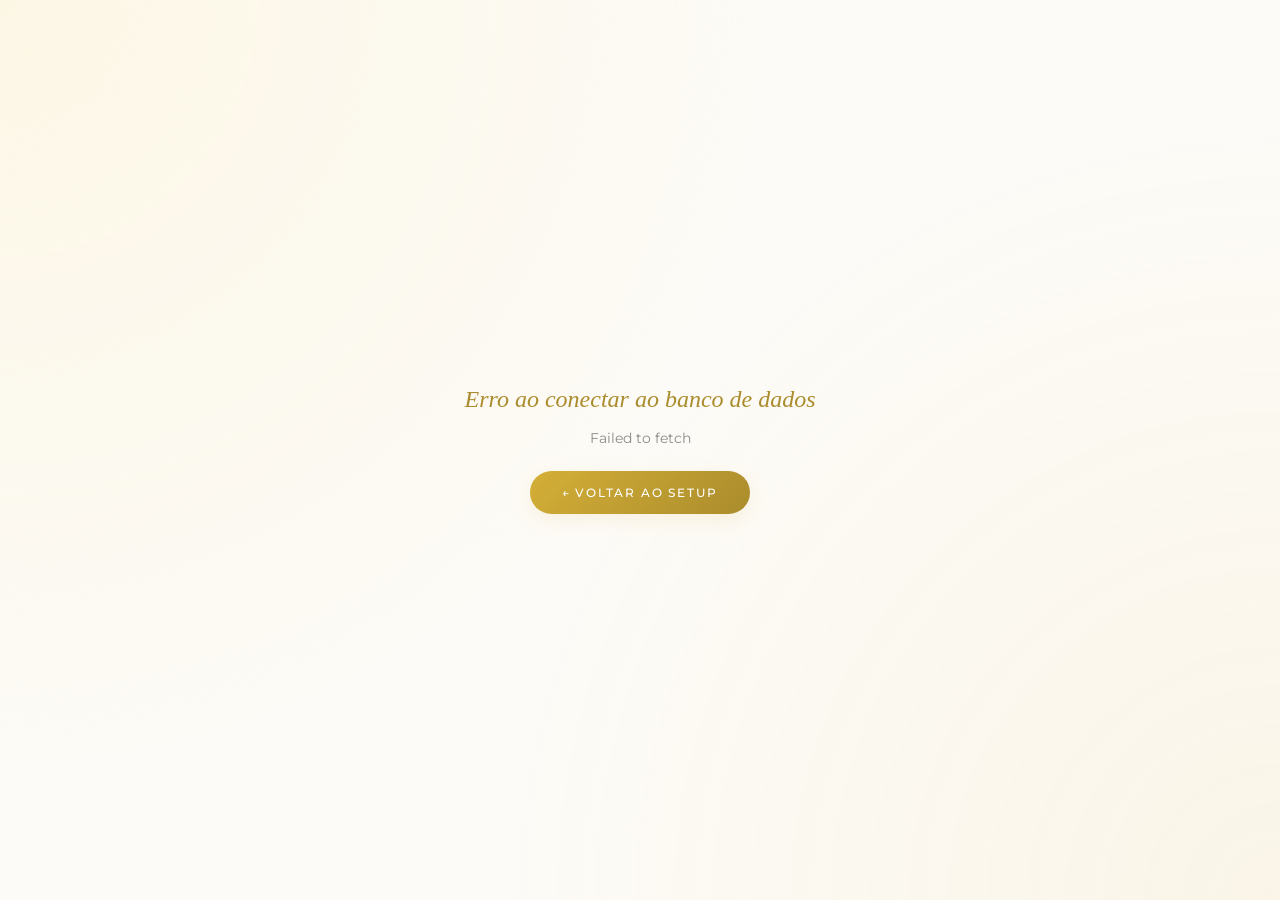
==== index.html @ 91ba7efa "✨ Atualização completa: novo design elegante, biografia, lightbox e música ambiente - 🎨 Redesign mod" ====
<!DOCTYPE html>
<html lang="pt-BR">
<head>
<meta charset="UTF-8">
<meta name="viewport" content="width=device-width, initial-scale=1.0">
<title>Memorial</title>
<link rel="stylesheet" href="style.css">
</head>
<body>

<!-- ══════════════════════════════════════════════
     SETUP SCREEN — aparece apenas na 1ª vez
════════════════════════════════════════════════ -->
<div id="setupScreen">
  <div class="setup-box">
    <div class="setup-logo">✦ Memorial Web ✦</div>
    <h1 class="setup-title">Configure seu <em>Memorial</em></h1>
    <p class="setup-sub">Siga os passos abaixo para conectar o banco de dados gratuito.<br>Feito uma vez só — depois é só usar!</p>

    <div class="setup-step">
      <div class="setup-step-num">1</div>
      <div class="setup-step-content">
        <h4>Crie uma conta gratuita no Supabase</h4>
        <p>Acesse <a href="https://supabase.com" target="_blank">supabase.com</a> → clique em <strong>Start for free</strong> → crie sua conta com Google ou e-mail.</p>
      </div>
    </div>

    <div class="setup-step">
      <div class="setup-step-num">2</div>
      <div class="setup-step-content">
        <h4>Crie um novo projeto</h4>
        <p>Clique em <strong>New Project</strong> → escolha um nome (ex: <code>memorial</code>) → defina uma senha forte → selecione a região <strong>South America (São Paulo)</strong> → clique em <strong>Create new project</strong>.</p>
      </div>
    </div>

    <div class="setup-step">
      <div class="setup-step-num">3</div>
      <div class="setup-step-content">
        <h4>Crie o banco de dados com um clique</h4>
        <p>No menu lateral, acesse <strong>SQL Editor</strong> → clique em <strong>New query</strong> → cole e execute este código:</p>
        <div style="margin-top:12px; display:flex; gap:12px; align-items:center;">
          <button onclick="copySQL()" class="btn-save" style="padding:10px 20px; margin:0;">📋 Copiar SQL</button>
          <button onclick="openSQLModal()" class="btn-cancel" style="padding:10px 20px; margin:0;">👁 Ver SQL</button>
          <span id="sqlCopied" style="font-size:12px;color:var(--sage);display:none;font-weight:500;">✓ Copiado!</span>
        </div>
      </div>
    </div>

    <div class="setup-step">
      <div class="setup-step-num">4</div>
      <div class="setup-step-content">
        <h4>Ative o Storage (para fotos e vídeos)</h4>
        <p>No menu lateral, vá em <strong>Storage</strong> → clique em <strong>New bucket</strong> → nome: <code>memorial-media</code> → marque <strong>Public bucket</strong> → <strong>Save</strong>.</p>
      </div>
    </div>

    <div class="setup-step">
      <div class="setup-step-num">5</div>
      <div class="setup-step-content">
        <h4>Copie suas credenciais</h4>
        <p>Vá em <strong>Project Settings → API</strong> → copie a <strong>Project URL</strong> e a chave <strong>anon public</strong> e cole abaixo.</p>
      </div>
    </div>

    <div class="setup-divider">Suas credenciais</div>

    <div class="form-group">
      <label class="form-label">Project URL</label>
      <input type="text" class="form-input" id="sbUrl" placeholder="https://xxxxxxxxxxx.supabase.co">
    </div>
    <div class="form-group">
      <label class="form-label">Anon Public Key</label>
      <input type="text" class="form-input" id="sbKey" placeholder="eyJhbGciOiJIUzI1NiIsInR5cCI6IkpXVCJ9...">
    </div>

    <div class="setup-divider">Dados do memorial</div>

    <div class="form-group">
      <label class="form-label">Nome da pessoa amada</label>
      <input type="text" class="form-input" id="setupName" placeholder="Nome completo">
    </div>
    <div class="form-group">
      <label class="form-label">Datas (nascimento — falecimento)</label>
      <input type="text" class="form-input" id="setupDates" placeholder="01/01/1950 – 25/12/2024">
    </div>
    <div class="form-group">
      <label class="form-label">Frase especial</label>
      <textarea class="form-textarea" id="setupQuote" placeholder="Uma frase, verso ou pensamento..."></textarea>
    </div>
    <div class="form-group">
      <label class="form-label">Senha de administrador</label>
      <input type="password" class="form-input" id="setupPass" placeholder="Para proteger as edições">
    </div>

    <button class="btn-full" id="setupBtn" onclick="setupMemorial()">✦ Criar Memorial</button>
    <p style="text-align:center;font-size:13px;color:var(--text-soft);margin-top:24px;line-height:1.6">
      Já configurou antes? <a href="#" onclick="skipSetup()" style="color:var(--gold);font-weight:500;">Entrar diretamente →</a>
    </p>
  </div>
</div>

<!-- ══════════════════════════════════════════════
     LOADING
════════════════════════════════════════════════ -->
<div id="loadingScreen" style="display:none">
  <div class="loader-ring"></div>
  <div class="loader-text">Carregando memórias...</div>
</div>

<!-- ══════════════════════════════════════════════
     MEMORIAL (conteúdo principal)
════════════════════════════════════════════════ -->
<div id="memorialApp" style="display:none">

  <!-- Admin Bar -->
  <div id="adminBar">
    <span>✦ Modo Admin</span>
    <div class="admin-actions">
      <button class="btn-save" style="padding:8px 16px; font-size:11px;" onclick="openHeroEdit()">Editar Info</button>
      <button class="btn-cancel" style="padding:8px 16px; font-size:11px;" onclick="logoutAdmin()">Sair</button>
    </div>
  </div>

  <!-- Ambient Music Control -->
  <button class="music-control" id="musicControl" onclick="toggleMusic()" style="display: none;">
    <span id="musicIcon">🎵</span>
  </button>
  <audio id="ambientMusic" loop></audio>

  <!-- HERO -->
  <section class="hero">
    <div class="hero-ornament">✦ In Memoriam ✦</div>
    <div class="hero-photo-wrap">
      <div class="hero-photo-ring">
        <img id="heroImg" class="hero-photo" style="display:none" alt="Foto">
        <div id="heroPlaceholder" class="hero-photo-placeholder" onclick="if(isAdmin)document.getElementById('heroFileInput').click()">
          <svg viewBox="0 0 24 24" fill="none" stroke="currentColor" stroke-width="1.5"><path d="M20 21v-2a4 4 0 0 0-4-4H8a4 4 0 0 0-4 4v2"/><circle cx="12" cy="7" r="4"/></svg>
          <span id="heroPlaceholderText">Foto</span>
        </div>
      </div>
      <input type="file" id="heroFileInput" accept="image/*" style="display:none" onchange="uploadHeroPhoto(this)">
    </div>
    <h1 class="hero-name"><em id="heroName">—</em></h1>
    <div class="hero-dates" id="heroDates">—</div>
    <div class="hero-divider"></div>
    <p class="hero-quote" id="heroQuote">—</p>
    <div class="hero-bio" id="heroBio"></div>
  </section>

  <!-- MEMORIES -->
  <section class="section reveal">
    <div class="section-header">
      <div class="section-label">Galeria</div>
      <h2 class="section-title">Fotos & <em>Vídeos</em></h2>
      <div class="section-line"></div>
    </div>
    <div class="memories-grid" id="memoriesGrid">
      <div class="empty-state" id="memoriesEmpty">
        <svg viewBox="0 0 24 24" fill="none" stroke="currentColor" stroke-width="1.5"><rect x="3" y="3" width="18" height="18" rx="2"/><path d="m21 15-5-5L5 21"/><circle cx="8.5" cy="8.5" r="1.5"/></svg>
        <p>Nenhuma memória ainda.<br>Adicione fotos e vídeos especiais.</p>
      </div>
    </div>
  </section>

  <!-- MESSAGES -->
  <section class="section reveal" style="background:linear-gradient(to bottom,transparent,rgba(252, 244, 217, 0.4),transparent);padding:100px 24px">
    <div class="section-header">
      <div class="section-label">Homenagens</div>
      <h2 class="section-title">Mensagens & <em>Palavras</em></h2>
      <div class="section-line"></div>
    </div>
    <div class="messages-list" id="messagesList">
      <div class="empty-state" id="messagesEmpty">
        <svg viewBox="0 0 24 24" fill="none" stroke="currentColor" stroke-width="1.5"><path d="M21 15a2 2 0 0 1-2 2H7l-4 4V5a2 2 0 0 1 2-2h14a2 2 0 0 1 2 2z"/></svg>
        <p>Nenhuma mensagem ainda.<br>Deixe palavras de amor e saudade.</p>
      </div>
    </div>
  </section>

  <!-- AUDIOS -->
  <section class="section reveal">
    <div class="section-header">
      <div class="section-label">Vozes & Sons</div>
      <h2 class="section-title">Áudios & <em>Músicas</em></h2>
      <div class="section-line"></div>
    </div>
    <div class="audio-grid" id="audiosGrid">
      <div class="empty-state" id="audiosEmpty">
        <svg viewBox="0 0 24 24" fill="none" stroke="currentColor" stroke-width="1.5"><path d="M9 18V5l12-2v13"/><circle cx="6" cy="18" r="3"/><circle cx="18" cy="16" r="3"/></svg>
        <p>Nenhum áudio adicionado.<br>Preserve vozes e músicas especiais.</p>
      </div>
    </div>
  </section>

  <footer>
    <div class="footer-name" id="footerName">—</div>
    <div class="footer-sub">Guardado com amor, para sempre.</div>
  </footer>

  <!-- FAB (só para admin) -->
  <div id="fabArea" style="display:none">
    <div class="fab-menu" id="fabMenu">
      <div class="fab-item" onclick="openModal('photoModal')">
        <span class="fab-label">Adicionar Foto</span>
        <button class="fab-btn"><svg viewBox="0 0 24 24" fill="none" stroke="currentColor" stroke-width="2"><rect x="3" y="3" width="18" height="18" rx="2"/><path d="m21 15-5-5L5 21"/><circle cx="8.5" cy="8.5" r="1.5"/></svg></button>
      </div>
      <div class="fab-item" onclick="openModal('videoModal')">
        <span class="fab-label">Adicionar Vídeo</span>
        <button class="fab-btn"><svg viewBox="0 0 24 24" fill="none" stroke="currentColor" stroke-width="2"><polygon points="23 7 16 12 23 17 23 7"/><rect x="1" y="5" width="15" height="14" rx="2"/></svg></button>
      </div>
      <div class="fab-item" onclick="openModal('msgModal')">
        <span class="fab-label">Escrever Mensagem</span>
        <button class="fab-btn"><svg viewBox="0 0 24 24" fill="none" stroke="currentColor" stroke-width="2"><path d="M21 15a2 2 0 0 1-2 2H7l-4 4V5a2 2 0 0 1 2-2h14a2 2 0 0 1 2 2z"/></svg></button>
      </div>
      <div class="fab-item" onclick="openModal('audioModal')">
        <span class="fab-label">Adicionar Áudio</span>
        <button class="fab-btn"><svg viewBox="0 0 24 24" fill="none" stroke="currentColor" stroke-width="2"><path d="M9 18V5l12-2v13"/><circle cx="6" cy="18" r="3"/><circle cx="18" cy="16" r="3"/></svg></button>
      </div>
    </div>
    <button class="fab" onclick="toggleFab()">
      <svg viewBox="0 0 24 24" fill="none" stroke="currentColor" stroke-width="2" id="fabIcon">
        <line x1="12" y1="5" x2="12" y2="19"/><line x1="5" y1="12" x2="19" y2="12"/>
      </svg>
    </button>
  </div>

  <!-- Admin login toggle (canto inferior esq) -->
  <button class="admin-toggle" id="adminToggleBtn" onclick="openModal('loginModal')" title="Admin">
    <svg viewBox="0 0 24 24" fill="none" stroke="currentColor" stroke-width="1.5"><circle cx="12" cy="8" r="4"/><path d="M6 20v-2a4 4 0 0 1 8 0v2"/><path d="M18 14l2 2 4-4"/></svg>
  </button>

  <!-- Upload Status -->
  <div class="upload-status" id="uploadStatus"></div>

</div><!-- /memorialApp -->

<!-- ══════════════════════════════════════════════
     MODALS
════════════════════════════════════════════════ -->

<!-- Login Admin -->
<div class="modal-overlay" id="loginModal">
  <div class="modal">
    <div class="modal-title">Área do Admin</div>
    <div class="modal-sub">Acesso restrito</div>
    <div class="form-group">
      <label class="form-label">Senha</label>
      <input type="password" class="form-input" id="loginPass" placeholder="Sua senha de admin" onkeydown="if(event.key==='Enter')loginAdmin()">
    </div>
    <div class="modal-actions">
      <button class="btn-cancel" onclick="closeModal('loginModal')">Cancelar</button>
      <button class="btn-save" onclick="loginAdmin()">Entrar</button>
    </div>
  </div>
</div>

<!-- Photo -->
<div class="modal-overlay" id="photoModal">
  <div class="modal">
    <div class="modal-title">Adicionar Foto</div>
    <div class="modal-sub">Imagem de uma memória especial</div>
    <div class="form-group">
      <div class="file-drop">
        <input type="file" accept="image/*" id="photoFile" onchange="previewFile(this,'photoPreview')">
        <div class="file-drop-icon">🖼️</div>
        <div class="file-drop-text"><strong>Clique para escolher</strong> uma imagem</div>
        <div class="file-preview" id="photoPreview"></div>
      </div>
    </div>
    <div class="form-group">
      <label class="form-label">Legenda</label>
      <input type="text" class="form-input" id="photoCaption" placeholder="Uma memória especial...">
    </div>
    <div class="form-group">
      <label class="form-label">Data</label>
      <input type="date" class="form-input" id="photoDate">
    </div>
    <div class="progress-wrap" id="photoProgress">
      <div class="progress-bar"><div class="progress-fill" id="photoProgressFill"></div></div>
      <div class="progress-text" id="photoProgressText">Enviando...</div>
    </div>
    <div class="modal-actions">
      <button class="btn-cancel" onclick="closeModal('photoModal')">Cancelar</button>
      <button class="btn-save" id="photoBtnSave" onclick="addPhoto()">Adicionar Foto</button>
    </div>
  </div>
</div>

<!-- Video -->
<div class="modal-overlay" id="videoModal">
  <div class="modal">
    <div class="modal-title">Adicionar Vídeo</div>
    <div class="modal-sub">Um momento em movimento</div>
    <div class="form-group">
      <div class="file-drop">
        <input type="file" accept="video/*" id="videoFile" onchange="previewFile(this,'videoPreview')">
        <div class="file-drop-icon">🎬</div>
        <div class="file-drop-text"><strong>Clique para escolher</strong> um vídeo</div>
        <div class="file-preview" id="videoPreview"></div>
      </div>
    </div>
    <div class="form-group">
      <label class="form-label">Legenda</label>
      <input type="text" class="form-input" id="videoCaption" placeholder="Uma lembrança...">
    </div>
    <div class="form-group">
      <label class="form-label">Data</label>
      <input type="date" class="form-input" id="videoDate">
    </div>
    <div class="progress-wrap" id="videoProgress">
      <div class="progress-bar"><div class="progress-fill" id="videoProgressFill"></div></div>
      <div class="progress-text" id="videoProgressText">Enviando...</div>
    </div>
    <div class="modal-actions">
      <button class="btn-cancel" onclick="closeModal('videoModal')">Cancelar</button>
      <button class="btn-save" id="videoBtnSave" onclick="addVideo()">Adicionar Vídeo</button>
    </div>
  </div>
</div>

<!-- Message -->
<div class="modal-overlay" id="msgModal">
  <div class="modal">
    <div class="modal-title">Deixar Mensagem</div>
    <div class="modal-sub">Palavras que ficam para sempre</div>
    <div class="form-group">
      <label class="form-label">Seu nome</label>
      <input type="text" class="form-input" id="msgAuthor" placeholder="Quem escreve...">
    </div>
    <div class="form-group">
      <label class="form-label">Mensagem</label>
      <textarea class="form-textarea" id="msgText" placeholder="Escreva suas palavras, memórias, saudades..."></textarea>
    </div>
    <div class="form-group">
      <label class="form-label">Data</label>
      <input type="date" class="form-input" id="msgDate">
    </div>
    <div class="modal-actions">
      <button class="btn-cancel" onclick="closeModal('msgModal')">Cancelar</button>
      <button class="btn-save" onclick="addMessage()">Publicar Mensagem</button>
    </div>
  </div>
</div>

<!-- Audio -->
<div class="modal-overlay" id="audioModal">
  <div class="modal">
    <div class="modal-title">Adicionar Áudio</div>
    <div class="modal-sub">Uma voz, uma música especial</div>
    <div class="form-group">
      <div class="file-drop">
        <input type="file" accept="audio/*" id="audioFile" onchange="previewFile(this,'audioPreview')">
        <div class="file-drop-icon">🎵</div>
        <div class="file-drop-text"><strong>Clique para escolher</strong> (mp3, wav, m4a...)</div>
        <div class="file-preview" id="audioPreview"></div>
      </div>
    </div>
    <div class="form-group">
      <label class="form-label">Título</label>
      <input type="text" class="form-input" id="audioTitle" placeholder="Nome da música ou áudio...">
    </div>
    <div class="form-group">
      <label class="form-label">Descrição</label>
      <input type="text" class="form-input" id="audioDesc" placeholder="Contexto ou quem fala...">
    </div>
    <div class="progress-wrap" id="audioProgress">
      <div class="progress-bar"><div class="progress-fill" id="audioProgressFill"></div></div>
      <div class="progress-text" id="audioProgressText">Enviando...</div>
    </div>
    <div class="modal-actions">
      <button class="btn-cancel" onclick="closeModal('audioModal')">Cancelar</button>
      <button class="btn-save" id="audioBtnSave" onclick="addAudio()">Adicionar Áudio</button>
    </div>
  </div>
</div>

<!-- Hero Edit -->
<div class="modal-overlay" id="heroEditModal">
  <div class="modal">
    <div class="modal-title">Editar Memorial</div>
    <div class="modal-sub">Informações principais</div>
    <div class="form-group">
      <label class="form-label">Nome completo</label>
      <input type="text" class="form-input" id="editName">
    </div>
    <div class="form-group">
      <label class="form-label">Datas</label>
      <input type="text" class="form-input" id="editDates" placeholder="01/01/1950 – 25/12/2024">
    </div>
    <div class="form-group">
      <label class="form-label">Frase especial</label>
      <textarea class="form-textarea" id="editQuote"></textarea>
    </div>
    <div class="form-group">
      <label class="form-label">Biografia</label>
      <textarea class="form-textarea" id="editBio" placeholder="Uma breve história de vida..." style="min-height: 100px; resize: vertical;"></textarea>
    </div>
    <div class="form-group">
      <label class="form-label">Foto principal</label>
      <div class="file-drop">
        <input type="file" accept="image/*" id="editHeroFile" onchange="previewFile(this,'editHeroPreview')">
        <div class="file-drop-icon">🖼️</div>
        <div class="file-drop-text"><strong>Clique para trocar</strong> a foto principal</div>
        <div class="file-preview" id="editHeroPreview"></div>
      </div>
    </div>
    <div class="form-group">
      <label class="form-label">Música Ambiente (Opcional)</label>
      <div class="file-drop">
        <input type="file" accept="audio/*" id="editMusicFile" onchange="previewAudioFile(this,'editMusicPreview')">
        <div class="file-drop-icon">🎵</div>
        <div class="file-drop-text"><strong>Clique para escolher</strong> uma música de fundo</div>
        <div class="file-preview" id="editMusicPreview" style="color: var(--gold); font-size: 14px; margin-top: 8px;"></div>
      </div>
    </div>
    <div class="modal-actions">
      <button class="btn-cancel" onclick="closeModal('heroEditModal')">Cancelar</button>
      <button class="btn-save" onclick="saveHeroInfo()">Salvar</button>
    </div>
  </div>
</div>

<!-- Lightbox -->
<div class="lightbox-overlay" id="lightboxModal" onclick="closeLightbox(event)">
  <button class="lightbox-close" onclick="closeLightbox(event)">×</button>
  <div class="lightbox-content" id="lightboxContent"></div>
  <div class="lightbox-caption" id="lightboxCaption"></div>
</div>

<!-- SQL Fallback Modal -->
<div class="modal-overlay" id="sqlModal">
  <div class="modal" style="max-width:640px">
    <div class="modal-title">Código SQL</div>
    <div class="modal-sub">Selecione tudo e copie (Ctrl+A → Ctrl+C)</div>
    <textarea id="sqlTextarea" readonly style="width:100%;height:260px;font-family:monospace;font-size:12px;background:var(--cream);color:var(--deep-gold);border:1px solid rgba(212, 175, 55, 0.3);border-radius:12px;padding:16px;resize:none;outline:none;line-height:1.6"></textarea>
    <div class="modal-actions" style="margin-top:24px">
      <button class="btn-cancel" onclick="closeModal('sqlModal')">Fechar</button>
      <button class="btn-save" onclick="selectAllSQL()">Selecionar Tudo</button>
    </div>
  </div>
</div>

<script src="app.js"></script>
</body>
</html>
---- style.css ----
@import url('https://fonts.googleapis.com/css2?family=Cormorant+Garamond:ital,wght@0,300;0,400;0,500;1,300;1,400;1,500&family=Montserrat:wght@300;400;500&display=swap');

:root {
  --white: #ffffff;
  --cream: #fdfbf7;
  --light-gold: #fcf4d9;
  --gold: #d4af37;
  --deep-gold: #aa8c2c;
  --text: #4a4a4a;
  --text-soft: #8c8c8c;
  --shadow: rgba(212, 175, 55, 0.12);
  --shadow-hover: rgba(212, 175, 55, 0.25);
  --sage: #8a9e8c;
  --border-radius: 24px;
}

*,*::before,*::after{box-sizing:border-box;margin:0;padding:0}

body {
  font-family: 'Montserrat', sans-serif;
  background: var(--cream);
  color: var(--text);
  min-height: 100vh;
  overflow-x: hidden;
}

body::before {
  content:'';position:fixed;inset:0;
  background: radial-gradient(circle at top left, rgba(252, 244, 217, 0.6) 0%, transparent 50%),
              radial-gradient(circle at bottom right, rgba(212, 175, 55, 0.08) 0%, transparent 50%);
  pointer-events:none;z-index:-1;
}

/* ── SETUP SCREEN ── */
#setupScreen {
  min-height:100vh;display:flex;align-items:center;justify-content:center;
  padding:24px;
}
.setup-box {
  background:var(--white);border-radius:var(--border-radius);padding:48px 40px;max-width:560px;width:100%;
  box-shadow:0 12px 40px var(--shadow);
  border: 1px solid rgba(212, 175, 55, 0.15);
}
.setup-logo {
  font-family:'Cormorant Garamond',serif;font-size:14px;letter-spacing:.35em;
  color:var(--gold);text-transform:uppercase;margin-bottom:12px;text-align:center;
}
.setup-title {
  font-family:'Cormorant Garamond',serif;font-size:38px;font-weight:400;
  color:var(--deep-gold);text-align:center;margin-bottom:8px;
}
.setup-title em{font-style:italic}
.setup-sub {
  font-size:14px;color:var(--text-soft);text-align:center;margin-bottom:40px;
  line-height:1.6;
}
.setup-step {
  display:flex;align-items:flex-start;gap:16px;margin-bottom:28px;
  padding:24px;background:var(--cream);border-radius:16px;border:1px solid rgba(212, 175, 55, 0.1);
}
.setup-step-num {
  width:32px;height:32px;border-radius:50%;background:linear-gradient(135deg, var(--gold), var(--deep-gold));color:var(--white);
  display:flex;align-items:center;justify-content:center;font-size:13px;
  font-weight:500;flex-shrink:0;
}
.setup-step-content h4 {
  font-size:14px;font-weight:500;color:var(--deep-gold);letter-spacing:.05em;margin-bottom:6px;
}
.setup-step-content p {
  font-size:13px;color:var(--text-soft);line-height:1.6;
}
.setup-step-content a {
  color:var(--gold);text-decoration:none;font-weight:500;
}
.setup-step-content code {
  background:var(--light-gold);padding:4px 8px;border-radius:6px;font-size:12px;
  color:var(--deep-gold);font-family:monospace;
}
.form-group{margin-bottom:20px}
.form-label {
  display:block;font-size:12px;letter-spacing:.15em;text-transform:uppercase;
  color:var(--text-soft);margin-bottom:8px;font-weight:500;
}
.form-input,.form-textarea {
  width:100%;background:var(--white);border:1px solid rgba(212, 175, 55, 0.3);
  border-radius:12px;padding:14px 18px;font-family:'Montserrat',sans-serif;
  font-size:14px;color:var(--text);outline:none;transition:all .3s ease;
}
.form-input:focus,.form-textarea:focus{
  border-color:var(--gold); box-shadow: 0 0 0 3px rgba(212, 175, 55, 0.1);
}
.form-textarea{resize:vertical;min-height:100px;line-height:1.6}
.btn-full {
  width:100%;padding:16px;background:linear-gradient(135deg, var(--gold), var(--deep-gold));color:var(--white);
  border:none;border-radius:30px;font-family:'Montserrat',sans-serif;font-size:13px;
  letter-spacing:.2em;text-transform:uppercase;cursor:pointer;
  transition:all .3s ease;margin-top:12px;font-weight:500;
  box-shadow: 0 6px 20px var(--shadow);
}
.btn-full:hover{transform:translateY(-2px);box-shadow: 0 10px 25px var(--shadow-hover);}
.btn-full:disabled{opacity:.6;cursor:not-allowed;transform:none;box-shadow:none;}
.setup-divider {
  display:flex;align-items:center;gap:16px;margin:28px 0;
  color:var(--text-soft);font-size:12px;letter-spacing:.15em;text-transform:uppercase;
}
.setup-divider::before,.setup-divider::after{
  content:'';flex:1;height:1px;background:rgba(212, 175, 55, 0.2);
}

/* ── LOADING ── */
#loadingScreen {
  min-height:100vh;display:flex;flex-direction:column;align-items:center;
  justify-content:center;gap:24px;
}
.loader-ring {
  width:56px;height:56px;border:3px solid rgba(212, 175, 55, 0.2);
  border-top-color:var(--gold);border-radius:50%;
  animation:spin 1s cubic-bezier(0.68, -0.55, 0.265, 1.55) infinite;
}
@keyframes spin{to{transform:rotate(360deg)}}
.loader-text {
  font-family:'Cormorant Garamond',serif;font-size:20px;font-style:italic;
  color:var(--gold);letter-spacing:.1em;
}

/* ── ADMIN BAR ── */
#adminBar {
  position:fixed;top:0;left:0;right:0;height:56px;
  background:var(--white);display:flex;align-items:center;
  justify-content:space-between;padding:0 32px;z-index:1000;
  transform:translateY(-100%);transition:transform .4s ease;
  box-shadow: 0 4px 20px var(--shadow);
  border-bottom: 1px solid rgba(212, 175, 55, 0.1);
}
#adminBar.visible{transform:translateY(0)}
#adminBar span{color:var(--deep-gold);font-size:12px;letter-spacing:.15em;text-transform:uppercase;font-weight:500;}
.admin-actions{display:flex;gap:12px}

/* ── HERO ── */
.hero {
  min-height:100vh;display:flex;flex-direction:column;align-items:center;
  justify-content:center;text-align:center;padding:100px 24px 80px;
  position:relative;overflow:hidden;
}
.hero-ornament{
  font-size:13px;letter-spacing:.4em;color:var(--gold);text-transform:uppercase;
  margin-bottom:32px;opacity:0;animation:fadeUp 1.2s ease forwards .3s;
}
.hero-photo-wrap{
  position:relative;margin-bottom:40px;
  opacity:0;animation:fadeUp 1.2s ease forwards .5s;
}
.hero-photo-ring{
  width:240px;height:240px;border-radius:50%;
  border:2px solid var(--light-gold);padding:8px;position:relative;
  background:var(--white);
  box-shadow: 0 12px 40px var(--shadow);
}
.hero-photo-ring::before{
  content:'';position:absolute;inset:-12px;border-radius:50%;
  border:1px solid rgba(212, 175, 55, 0.2);
}
.hero-photo-ring::after{
  content:'';position:absolute;inset:-24px;border-radius:50%;
  border:1px dashed rgba(212, 175, 55, 0.15);
  animation: spin 30s linear infinite;
}
.hero-photo{
  width:100%;height:100%;border-radius:50%;object-fit:cover;display:block;
}
.hero-photo-placeholder{
  width:100%;height:100%;border-radius:50%;
  background:linear-gradient(135deg,var(--light-gold),var(--cream));
  display:flex;align-items:center;justify-content:center;
  flex-direction:column;gap:10px;color:var(--gold);
  font-size:12px;letter-spacing:.1em;cursor:pointer;
  transition:all .3s ease;
}
.hero-photo-placeholder:hover{background:var(--white);box-shadow:inset 0 0 20px rgba(212, 175, 55, 0.1);}
.hero-photo-placeholder svg{width:36px;height:36px;opacity:.7}
.hero-name{
  font-family:'Cormorant Garamond',serif;
  font-size:clamp(46px,8vw,80px);font-weight:400;color:var(--deep-gold);
  line-height:1.1;margin-bottom:12px;opacity:0;animation:fadeUp 1.2s ease forwards .7s;
}
.hero-name em{font-style:italic;color:var(--gold)}
.hero-dates{
  font-size:14px;letter-spacing:.25em;color:var(--text-soft);
  margin-bottom:32px;text-transform:uppercase;
  opacity:0;animation:fadeUp 1.2s ease forwards .9s;
}
.hero-divider{
  width:80px;height:2px;background:var(--gold);
  margin:0 auto 32px;opacity:0;animation:fadeIn 1.5s ease forwards 1.1s;
  border-radius:2px;
}
.hero-quote{
  font-family:'Cormorant Garamond',serif;font-size:clamp(20px,3vw,26px);
  font-style:italic;font-weight:300;color:var(--text);
  max-width:640px;line-height:1.8;opacity:0;animation:fadeUp 1.2s ease forwards 1.1s;
}

/* ── SECTIONS ── */
.section{padding:100px 24px;max-width:1200px;margin:0 auto}
.section-header{text-align:center;margin-bottom:64px}
.section-label{font-size:13px;letter-spacing:.3em;text-transform:uppercase;color:var(--gold);margin-bottom:16px}
.section-title{font-family:'Cormorant Garamond',serif;font-size:clamp(36px,5vw,50px);font-weight:400;color:var(--deep-gold)}
.section-title em{font-style:italic}
.section-line{width:60px;height:2px;background:var(--gold);margin:24px auto 0;border-radius:2px;}

/* ── MEMORIES GRID ── */
.memories-grid{display:grid;grid-template-columns:repeat(auto-fill,minmax(320px,1fr));gap:32px}
.memory-card{
  background:var(--white);border-radius:var(--border-radius);overflow:hidden;
  box-shadow:0 12px 30px var(--shadow);
  transition:all .4s ease;position:relative;
  border:1px solid rgba(212, 175, 55, 0.1);
}
.memory-card:hover{transform:translateY(-8px);box-shadow:0 20px 40px var(--shadow-hover)}
.memory-card-media{width:100%;aspect-ratio:4/3;object-fit:cover;display:block;background:var(--light-gold)}
video.memory-card-media{background:#f8f8f8}
.memory-card-body{padding:24px 28px}
.memory-card-date{font-size:11px;letter-spacing:.2em;color:var(--gold);text-transform:uppercase;margin-bottom:10px;font-weight:500;}
.memory-card-caption{font-family:'Cormorant Garamond',serif;font-size:19px;font-style:italic;color:var(--text);line-height:1.6}
.card-del-btn{
  position:absolute;top:12px;right:12px;width:32px;height:32px;border-radius:50%;
  background:rgba(255,255,255,0.9);border:1px solid rgba(200,60,60,0.2);cursor:pointer;
  display:none;align-items:center;justify-content:center;
  color:#c84040;font-size:14px;transition:all .3s ease;
  box-shadow: 0 4px 12px rgba(0,0,0,0.1);
}
.admin-mode .card-del-btn{display:flex}
.card-del-btn:hover{background:#c84040;color:white;}

/* ── MESSAGES ── */
.messages-list{display:flex;flex-direction:column;gap:36px;max-width:860px;margin:0 auto;}
.message-item{display:flex;gap:28px;align-items:flex-start;position:relative}
.message-item::before{
  content:'';position:absolute;left:27px;top:56px;bottom:-36px;
  width:2px;background:linear-gradient(to bottom,rgba(212, 175, 55, 0.3),transparent);
}
.message-item:last-child::before{display:none}
.message-avatar{
  width:56px;height:56px;border-radius:50%;
  background:linear-gradient(135deg,var(--light-gold),var(--white));
  flex-shrink:0;display:flex;align-items:center;justify-content:center;
  font-family:'Cormorant Garamond',serif;font-size:24px;color:var(--gold);
  border:2px solid var(--white);box-shadow:0 6px 16px var(--shadow);
}
.message-bubble{
  background:var(--white);border-radius:var(--border-radius);padding:28px 32px;
  box-shadow:0 12px 30px var(--shadow);flex:1;
  position:relative;border:1px solid rgba(212, 175, 55, 0.1);
  transition:transform .3s ease;
}
.message-bubble:hover{transform:translateY(-4px)}
.message-author{font-size:15px;font-weight:500;color:var(--deep-gold);margin-bottom:6px;letter-spacing:.02em}
.message-date-tag{font-size:11px;color:var(--text-soft);letter-spacing:.15em;text-transform:uppercase;margin-bottom:16px}
.message-text{font-family:'Cormorant Garamond',serif;font-size:20px;font-style:italic;color:var(--text);line-height:1.8}
.msg-del-btn{
  position:absolute;top:16px;right:16px;background:transparent;
  border:1px solid rgba(200,60,60,.3);color:#c84040;
  font-size:11px;letter-spacing:.15em;padding:6px 12px;border-radius:20px;
  cursor:pointer;display:none;transition:all .3s ease;font-family:'Montserrat',sans-serif;
}
.admin-mode .msg-del-btn{display:block}
.msg-del-btn:hover{background:rgba(200,60,60,.1)}

/* ── AUDIO ── */
.audio-grid{display:grid;grid-template-columns:repeat(auto-fill,minmax(300px,1fr));gap:28px}
.audio-card{
  background:var(--white);border-radius:var(--border-radius);padding:32px;
  box-shadow:0 12px 30px var(--shadow);position:relative;
  border:1px solid rgba(212, 175, 55, 0.1);
  transition:transform .3s ease;
}
.audio-card:hover{transform:translateY(-4px)}
.audio-icon{
  width:60px;height:60px;border-radius:50%;
  background:linear-gradient(135deg,var(--light-gold),var(--white));
  display:flex;align-items:center;justify-content:center;margin-bottom:20px;
  box-shadow:0 6px 16px var(--shadow);
}
.audio-icon svg{width:26px;height:26px;color:var(--gold)}
.audio-title{font-family:'Cormorant Garamond',serif;font-size:22px;font-style:italic;color:var(--deep-gold);margin-bottom:8px}
.audio-label{font-size:11px;letter-spacing:.15em;color:var(--text-soft);text-transform:uppercase;margin-bottom:20px}
audio{width:100%;height:44px;outline:none;border-radius:22px;}
audio::-webkit-media-controls-panel{background-color:var(--light-gold);}
.aud-del-btn{
  position:absolute;top:16px;right:16px;background:transparent;
  border:1px solid rgba(200,60,60,.3);color:#c84040;
  font-size:11px;letter-spacing:.15em;padding:6px 12px;border-radius:20px;
  cursor:pointer;display:none;transition:all .3s ease;font-family:'Montserrat',sans-serif;
}
.admin-mode .aud-del-btn{display:block}
.aud-del-btn:hover{background:rgba(200,60,60,.1)}

/* ── EMPTY STATE ── */
.empty-state{text-align:center;padding:80px 24px;color:var(--text-soft)}
.empty-state svg{width:56px;height:56px;opacity:.3;margin-bottom:20px;color:var(--gold)}
.empty-state p{font-family:'Cormorant Garamond',serif;font-size:22px;font-style:italic;line-height:1.7}

/* ── FAB ── */
.fab{
  position:fixed;bottom:32px;right:32px;width:64px;height:64px;
  border-radius:50%;background:linear-gradient(135deg, var(--gold), var(--deep-gold));border:none;
  cursor:pointer;display:flex;align-items:center;justify-content:center;
  box-shadow:0 8px 28px var(--shadow-hover);transition:all .3s cubic-bezier(0.175, 0.885, 0.32, 1.275);z-index:500;
}
.fab:hover{transform:scale(1.08) translateY(-4px);}
.fab svg{width:26px;height:26px;color:var(--white)}
.fab-menu{
  position:fixed;bottom:110px;right:32px;
  display:flex;flex-direction:column;gap:16px;
  z-index:500;opacity:0;pointer-events:none;transition:all .3s ease;
  transform:translateY(20px);
}
.fab-menu.open{opacity:1;pointer-events:all;transform:translateY(0);}
.fab-item{display:flex;align-items:center;gap:16px;justify-content:flex-end;cursor:pointer}
.fab-item:hover .fab-label{transform:translateX(-4px);}
.fab-item:hover .fab-btn{background:var(--light-gold);}
.fab-label{
  background:var(--white);color:var(--deep-gold);
  font-size:12px;letter-spacing:.1em;padding:10px 20px;border-radius:24px;white-space:nowrap;
  box-shadow:0 6px 16px var(--shadow);border:1px solid rgba(212, 175, 55, 0.15);
  transition:transform .3s ease;font-weight:500;
}
.fab-btn{
  width:48px;height:48px;border-radius:50%;background:var(--white);
  border:1px solid rgba(212, 175, 55, 0.15);cursor:pointer;display:flex;align-items:center;justify-content:center;
  transition:all .3s ease;flex-shrink:0;box-shadow:0 6px 16px var(--shadow);
}
.fab-btn svg{width:20px;height:20px;color:var(--gold)}

/* ── MODAL ── */
.modal-overlay{
  position:fixed;inset:0;background:rgba(253, 251, 247, 0.85);
  backdrop-filter:blur(8px);z-index:2000;
  display:flex;align-items:center;justify-content:center;
  padding:24px;opacity:0;pointer-events:none;transition:opacity .4s ease;
}
.modal-overlay.open{opacity:1;pointer-events:all}
.modal{
  background:var(--white);border-radius:var(--border-radius);padding:48px;
  max-width:540px;width:100%;box-shadow:0 24px 80px rgba(212, 175, 55, 0.15);
  transform:translateY(30px) scale(0.95);transition:all .4s cubic-bezier(0.175, 0.885, 0.32, 1.275);
  max-height:90vh;overflow-y:auto;border:1px solid rgba(212, 175, 55, 0.2);
}
.modal-overlay.open .modal{transform:translateY(0) scale(1)}
.modal-title{font-family:'Cormorant Garamond',serif;font-size:34px;font-weight:400;color:var(--deep-gold);margin-bottom:8px;text-align:center;}
.modal-sub{font-size:12px;letter-spacing:.2em;color:var(--text-soft);text-transform:uppercase;margin-bottom:36px;text-align:center;}
.file-drop{
  border:2px dashed var(--gold);border-radius:16px;
  padding:40px 24px;text-align:center;cursor:pointer;
  transition:all .3s ease;position:relative;background:var(--cream);
}
.file-drop:hover{background:var(--light-gold);border-color:var(--deep-gold);}
.file-drop input{position:absolute;inset:0;opacity:0;cursor:pointer}
.file-drop-icon{font-size:32px;margin-bottom:12px}
.file-drop-text{font-size:14px;color:var(--text-soft)}
.file-drop-text strong{color:var(--deep-gold);font-weight:500;}
.file-preview{margin-top:12px;font-size:12px;color:var(--sage);font-style:italic}
.modal-actions{display:flex;gap:16px;justify-content:center;margin-top:36px}
.btn-cancel{
  background:transparent;color:var(--text-soft);
  border:1px solid var(--text-soft);padding:14px 28px;border-radius:30px;
  cursor:pointer;font-family:'Montserrat',sans-serif;font-size:12px;
  letter-spacing:.15em;text-transform:uppercase;transition:all .3s ease;
}
.btn-cancel:hover{background:var(--cream);color:var(--text);border-color:var(--text);}
.btn-save{
  background:linear-gradient(135deg, var(--gold), var(--deep-gold));color:var(--white);
  border:none;padding:14px 32px;border-radius:30px;cursor:pointer;
  font-family:'Montserrat',sans-serif;font-size:12px;letter-spacing:.15em;
  text-transform:uppercase;transition:all .3s ease;font-weight:500;
  box-shadow:0 6px 20px var(--shadow);
}
.btn-save:hover{transform:translateY(-2px);box-shadow:0 10px 25px var(--shadow-hover);}
.btn-save:disabled{opacity:.6;cursor:not-allowed;transform:none;box-shadow:none;}

/* ── PROGRESS BAR ── */
.progress-wrap{margin-top:16px;display:none}
.progress-bar{
  height:6px;background:var(--light-gold);border-radius:3px;overflow:hidden;
}
.progress-fill{
  height:100%;background:linear-gradient(90deg, var(--gold), var(--deep-gold));width:0;
  transition:width .3s ease;
}
.progress-text{font-size:12px;color:var(--text-soft);margin-top:8px;text-align:center;font-weight:500;}

/* ── FOOTER ── */
footer{
  text-align:center;padding:80px 24px;background:var(--white);
  border-top:1px solid rgba(212, 175, 55, 0.15);
}
.footer-name{
  font-family:'Cormorant Garamond',serif;font-size:36px;font-style:italic;
  color:var(--gold);margin-bottom:16px;font-weight:400;
}
.footer-sub{font-size:12px;letter-spacing:.2em;color:var(--text-soft);text-transform:uppercase;}

/* ── REVEAL ── */
.reveal{opacity:0;transform:translateY(40px);transition:opacity 1s ease,transform 1s ease}
.reveal.visible{opacity:1;transform:translateY(0)}

/* ── NOTIF ── */
.notif{
  position:fixed;bottom:32px;left:50%;
  transform:translateX(-50%) translateY(100px);
  background:var(--white);color:var(--deep-gold);
  padding:14px 28px;border-radius:30px;font-size:12px;letter-spacing:.1em;
  text-transform:uppercase;transition:transform .5s cubic-bezier(0.175, 0.885, 0.32, 1.275);z-index:9000;pointer-events:none;
  box-shadow:0 10px 30px var(--shadow);border:1px solid rgba(212, 175, 55, 0.2);
  font-weight:500;
}
.notif.show{transform:translateX(-50%) translateY(0)}

/* ── ADMIN LOGIN ── */
.admin-toggle{
  position:fixed;bottom:32px;left:32px;
  width:48px;height:48px;border-radius:50%;
  background:var(--white);border:1px solid rgba(212, 175, 55, 0.2);
  cursor:pointer;display:flex;align-items:center;justify-content:center;
  transition:all .3s ease;z-index:400;box-shadow:0 6px 16px var(--shadow);
}
.admin-toggle:hover{background:var(--light-gold);transform:scale(1.05);}
.admin-toggle svg{width:20px;height:20px;color:var(--gold);opacity:1}

/* ── UPLOAD STATUS ── */
.upload-status{
  display:none;position:fixed;top:80px;right:32px;
  background:var(--white);color:var(--deep-gold);
  padding:16px 24px;border-radius:12px;font-size:13px;
  letter-spacing:.05em;z-index:3000;max-width:300px;
  box-shadow:0 12px 30px var(--shadow);border:1px solid rgba(212, 175, 55, 0.2);
  font-weight:500;
}
.upload-status.show{display:block;animation:fadeUp .4s ease forwards;}

@keyframes fadeUp{from{opacity:0;transform:translateY(30px)}to{opacity:1;transform:translateY(0)}}
@keyframes fadeIn{from{opacity:0}to{opacity:1}}

@media(max-width:768px){
  .memories-grid{grid-template-columns:repeat(auto-fill,minmax(280px,1fr))}
  .audio-grid{grid-template-columns:1fr}
  .hero-name{font-size:42px}
  .section-title{font-size:32px}
}

@media(max-width:600px){
  .memories-grid{grid-template-columns:1fr}
  .modal{padding:32px 24px}
  .fab{bottom:24px;right:24px;width:56px;height:56px}
  .fab-menu{bottom:96px;right:24px}
  .section{padding:80px 20px}
  .setup-box{padding:36px 24px}
  .admin-toggle{bottom:24px;left:24px}
}

/* ══════════════════════════════════════════════
   BIOGRAFIA
════════════════════════════════════════════════ */
.hero-bio {
  font-family: 'Jost', sans-serif;
  font-size: clamp(14px, 2vw, 16px);
  color: var(--text-soft);
  max-width: 720px;
  line-height: 1.8;
  margin: 24px auto 0;
  opacity: 0;
  animation: fadeUp 1.2s ease forwards 1.3s;
  text-align: justify;
  white-space: pre-wrap;
}

/* ══════════════════════════════════════════════
   LIGHTBOX
════════════════════════════════════════════════ */
.lightbox-overlay {
  position: fixed;
  top: 0;
  left: 0;
  width: 100%;
  height: 100%;
  background: rgba(26, 26, 26, 0.95);
  z-index: 10000;
  display: flex;
  flex-direction: column;
  align-items: center;
  justify-content: center;
  opacity: 0;
  pointer-events: none;
  transition: opacity 0.3s ease;
  backdrop-filter: blur(5px);
}

.lightbox-overlay.active {
  opacity: 1;
  pointer-events: auto;
}

.lightbox-close {
  position: absolute;
  top: 24px;
  right: 24px;
  background: transparent;
  border: none;
  color: var(--cream);
  font-size: 40px;
  cursor: pointer;
  z-index: 10001;
  line-height: 1;
  padding: 0;
  width: 48px;
  height: 48px;
  display: flex;
  align-items: center;
  justify-content: center;
  border-radius: 50%;
  transition: all 0.3s ease;
}

.lightbox-close:hover {
  background: rgba(255, 255, 255, 0.1);
  transform: scale(1.1);
}

.lightbox-content {
  max-width: 90vw;
  max-height: 80vh;
  display: flex;
  align-items: center;
  justify-content: center;
}

.lightbox-content img,
.lightbox-content video {
  max-width: 100%;
  max-height: 80vh;
  object-fit: contain;
  border-radius: 8px;
  box-shadow: 0 8px 32px rgba(0, 0, 0, 0.5);
}

.lightbox-caption {
  color: var(--cream);
  font-family: 'Jost', sans-serif;
  font-size: 16px;
  margin-top: 24px;
  text-align: center;
  max-width: 80vw;
  font-weight: 300;
  letter-spacing: 0.05em;
}

/* Cursor pointer para itens da galeria */
.memory-card {
  cursor: pointer;
}

/* ══════════════════════════════════════════════
   AMBIENT MUSIC CONTROL
════════════════════════════════════════════════ */
.music-control {
  position: fixed;
  top: 24px;
  right: 24px;
  width: 48px;
  height: 48px;
  border-radius: 50%;
  background: rgba(255, 248, 231, 0.8);
  border: 1px solid var(--gold);
  color: var(--deep-gold);
  font-size: 20px;
  display: flex;
  align-items: center;
  justify-content: center;
  cursor: pointer;
  z-index: 9000;
  box-shadow: 0 4px 12px rgba(0, 0, 0, 0.08);
  transition: all 0.3s ease;
  backdrop-filter: blur(5px);
}

.music-control:hover {
  transform: scale(1.1);
  background: var(--cream);
}

.music-control.playing {
  animation: pulse 2s infinite;
}

@keyframes pulse {
  0% { box-shadow: 0 0 0 0 rgba(212, 175, 55, 0.4); }
  70% { box-shadow: 0 0 0 10px rgba(212, 175, 55, 0); }
  100% { box-shadow: 0 0 0 0 rgba(212, 175, 55, 0); }
}

@media (max-width: 768px) {
  .music-control {
    top: 16px;
    right: 16px;
    width: 40px;
    height: 40px;
    font-size: 16px;
  }
}
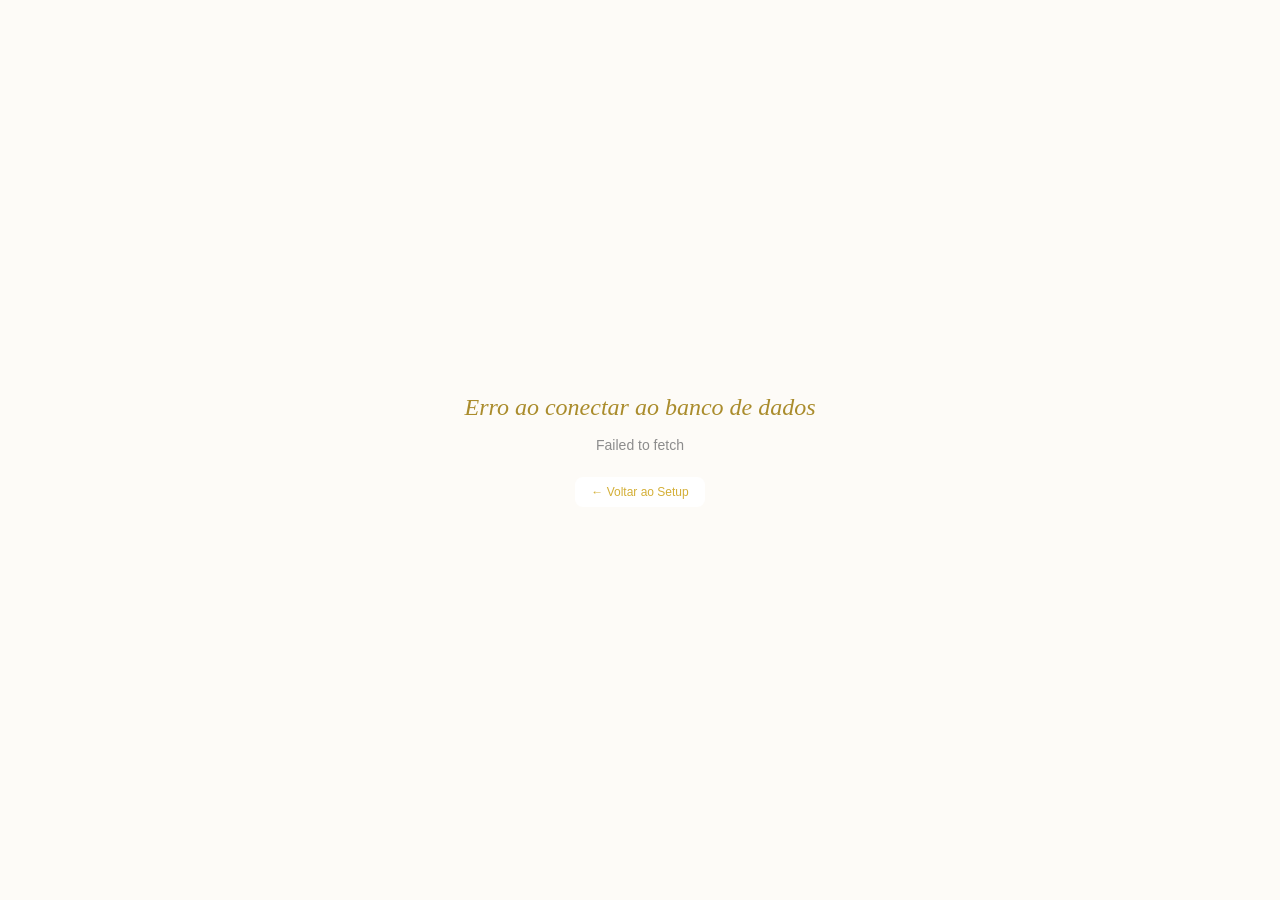
==== commit 254fe5dd: "✨ Redesign: Biografia com foto circular à esquerda + texto à direita LAYOUT ELEGANTE: - 📸 Foto circu" ====
--- a/index.html
+++ b/index.html
@@ -122,9 +122,15 @@
   </div>
 
   <!-- Ambient Music Control -->
-  <button class="music-control" id="musicControl" onclick="toggleMusic()" style="display: none;">
-    <span id="musicIcon">🎵</span>
-  </button>
+  <div class="music-control-wrapper" id="musicControlWrapper" style="display: none;">
+    <button class="music-control" id="musicControl" onclick="toggleMusic()">
+      <span id="musicIcon">🎵</span>
+    </button>
+    <div class="music-volume-panel" id="musicVolumePanel">
+      <input type="range" id="volumeSlider" class="volume-slider" min="0" max="100" value="50" oninput="setVolume(this.value)">
+      <span class="volume-label" id="volumeLabel">50%</span>
+    </div>
+  </div>
   <audio id="ambientMusic" loop></audio>
 
   <!-- HERO -->
@@ -144,7 +150,18 @@
     <div class="hero-dates" id="heroDates">—</div>
     <div class="hero-divider"></div>
     <p class="hero-quote" id="heroQuote">—</p>
-    <div class="hero-bio" id="heroBio"></div>
+  </section>
+
+  <!-- BIOGRAPHY SECTION (Circular Photo + Text) -->
+  <section class="section reveal bio-section" id="bioSection" style="display: none;">
+    <div class="bio-container">
+      <div class="bio-layout">
+        <div class="bio-photo-wrapper">
+          <img class="bio-photo" id="bioPhoto" alt="Foto" style="display: none;">
+        </div>
+        <div class="bio-text" id="heroBio"></div>
+      </div>
+    </div>
   </section>
 
   <!-- MEMORIES -->
@@ -411,6 +428,9 @@
         <div class="file-drop-icon">🎵</div>
         <div class="file-drop-text"><strong>Clique para escolher</strong> uma música de fundo</div>
         <div class="file-preview" id="editMusicPreview" style="color: var(--gold); font-size: 14px; margin-top: 8px;"></div>
+      </div>
+      <div style="margin-top: 10px; text-align: right;">
+        <button class="btn-cancel" style="padding: 6px 12px; font-size: 12px;" onclick="removeMusic()">Remover Música Atual</button>
       </div>
     </div>
     <div class="modal-actions">
--- a/style.css
+++ b/style.css
@@ -1,4 +1,6 @@
-@import url('https://fonts.googleapis.com/css2?family=Cormorant+Garamond:ital,wght@0,300;0,400;0,500;1,300;1,400;1,500&family=Montserrat:wght@300;400;500&display=swap');
+/* ══════════════════════════════════════════════
+   COLORS & VARIABLES
+════════════════════════════════════════════════ */
 
 :root {
   --white: #ffffff;
@@ -98,380 +100,256 @@
   box-shadow: 0 6px 20px var(--shadow);
 }
 .btn-full:hover{transform:translateY(-2px);box-shadow: 0 10px 25px var(--shadow-hover);}
-.btn-full:disabled{opacity:.6;cursor:not-allowed;transform:none;box-shadow:none;}
 .setup-divider {
-  display:flex;align-items:center;gap:16px;margin:28px 0;
-  color:var(--text-soft);font-size:12px;letter-spacing:.15em;text-transform:uppercase;
-}
-.setup-divider::before,.setup-divider::after{
-  content:'';flex:1;height:1px;background:rgba(212, 175, 55, 0.2);
+  text-align:center;font-size:12px;color:var(--text-soft);margin:32px 0 24px;
+  letter-spacing:.1em;text-transform:uppercase;font-weight:500;
 }
 
 /* ── LOADING ── */
 #loadingScreen {
-  min-height:100vh;display:flex;flex-direction:column;align-items:center;
-  justify-content:center;gap:24px;
+  min-height:100vh;display:flex;flex-direction:column;align-items:center;justify-content:center;
+  background:var(--cream);
 }
 .loader-ring {
-  width:56px;height:56px;border:3px solid rgba(212, 175, 55, 0.2);
-  border-top-color:var(--gold);border-radius:50%;
-  animation:spin 1s cubic-bezier(0.68, -0.55, 0.265, 1.55) infinite;
+  border:3px solid rgba(212, 175, 55, 0.2);border-top:3px solid var(--gold);
+  border-radius:50%;width:48px;height:48px;animation:spin 1s linear infinite;
 }
 @keyframes spin{to{transform:rotate(360deg)}}
 .loader-text {
-  font-family:'Cormorant Garamond',serif;font-size:20px;font-style:italic;
-  color:var(--gold);letter-spacing:.1em;
-}
-
-/* ── ADMIN BAR ── */
+  margin-top:24px;color:var(--text-soft);font-size:14px;
+}
+
+/* ══════════════════════════════════════════════
+   ADMIN BAR
+════════════════════════════════════════════════ */
 #adminBar {
-  position:fixed;top:0;left:0;right:0;height:56px;
-  background:var(--white);display:flex;align-items:center;
-  justify-content:space-between;padding:0 32px;z-index:1000;
-  transform:translateY(-100%);transition:transform .4s ease;
-  box-shadow: 0 4px 20px var(--shadow);
-  border-bottom: 1px solid rgba(212, 175, 55, 0.1);
-}
-#adminBar.visible{transform:translateY(0)}
-#adminBar span{color:var(--deep-gold);font-size:12px;letter-spacing:.15em;text-transform:uppercase;font-weight:500;}
+  display:none;position:fixed;top:0;left:0;right:0;
+  background:linear-gradient(135deg, var(--gold), var(--deep-gold));color:var(--white);
+  padding:12px 24px;font-size:13px;font-weight:500;z-index:8999;
+  justify-content:space-between;align-items:center;box-shadow:0 4px 12px var(--shadow);
+}
+#adminBar.visible{display:flex}
 .admin-actions{display:flex;gap:12px}
-
-/* ── HERO ── */
+.btn-save,.btn-cancel {
+  padding:8px 16px;border:none;border-radius:8px;cursor:pointer;
+  font-size:12px;font-weight:500;transition:all .3s ease;
+}
+.btn-save {
+  background:var(--white);color:var(--gold);
+}
+.btn-save:hover{transform:translateY(-2px);box-shadow:0 4px 12px rgba(0,0,0,0.15)}
+.btn-cancel {
+  background:rgba(255,255,255,0.2);color:var(--white);border:1px solid rgba(255,255,255,0.3);
+}
+.btn-cancel:hover{background:rgba(255,255,255,0.3)}
+
+/* ══════════════════════════════════════════════
+   HERO SECTION
+════════════════════════════════════════════════ */
 .hero {
-  min-height:100vh;display:flex;flex-direction:column;align-items:center;
-  justify-content:center;text-align:center;padding:100px 24px 80px;
-  position:relative;overflow:hidden;
-}
-.hero-ornament{
-  font-size:13px;letter-spacing:.4em;color:var(--gold);text-transform:uppercase;
-  margin-bottom:32px;opacity:0;animation:fadeUp 1.2s ease forwards .3s;
-}
-.hero-photo-wrap{
-  position:relative;margin-bottom:40px;
-  opacity:0;animation:fadeUp 1.2s ease forwards .5s;
-}
-.hero-photo-ring{
-  width:240px;height:240px;border-radius:50%;
-  border:2px solid var(--light-gold);padding:8px;position:relative;
-  background:var(--white);
-  box-shadow: 0 12px 40px var(--shadow);
-}
-.hero-photo-ring::before{
-  content:'';position:absolute;inset:-12px;border-radius:50%;
-  border:1px solid rgba(212, 175, 55, 0.2);
-}
-.hero-photo-ring::after{
-  content:'';position:absolute;inset:-24px;border-radius:50%;
-  border:1px dashed rgba(212, 175, 55, 0.15);
-  animation: spin 30s linear infinite;
-}
-.hero-photo{
-  width:100%;height:100%;border-radius:50%;object-fit:cover;display:block;
-}
-.hero-photo-placeholder{
-  width:100%;height:100%;border-radius:50%;
-  background:linear-gradient(135deg,var(--light-gold),var(--cream));
-  display:flex;align-items:center;justify-content:center;
-  flex-direction:column;gap:10px;color:var(--gold);
-  font-size:12px;letter-spacing:.1em;cursor:pointer;
-  transition:all .3s ease;
-}
-.hero-photo-placeholder:hover{background:var(--white);box-shadow:inset 0 0 20px rgba(212, 175, 55, 0.1);}
-.hero-photo-placeholder svg{width:36px;height:36px;opacity:.7}
-.hero-name{
-  font-family:'Cormorant Garamond',serif;
-  font-size:clamp(46px,8vw,80px);font-weight:400;color:var(--deep-gold);
-  line-height:1.1;margin-bottom:12px;opacity:0;animation:fadeUp 1.2s ease forwards .7s;
-}
-.hero-name em{font-style:italic;color:var(--gold)}
-.hero-dates{
-  font-size:14px;letter-spacing:.25em;color:var(--text-soft);
-  margin-bottom:32px;text-transform:uppercase;
-  opacity:0;animation:fadeUp 1.2s ease forwards .9s;
-}
-.hero-divider{
-  width:80px;height:2px;background:var(--gold);
-  margin:0 auto 32px;opacity:0;animation:fadeIn 1.5s ease forwards 1.1s;
-  border-radius:2px;
-}
-.hero-quote{
-  font-family:'Cormorant Garamond',serif;font-size:clamp(20px,3vw,26px);
-  font-style:italic;font-weight:300;color:var(--text);
-  max-width:640px;line-height:1.8;opacity:0;animation:fadeUp 1.2s ease forwards 1.1s;
-}
-
-/* ── SECTIONS ── */
-.section{padding:100px 24px;max-width:1200px;margin:0 auto}
-.section-header{text-align:center;margin-bottom:64px}
-.section-label{font-size:13px;letter-spacing:.3em;text-transform:uppercase;color:var(--gold);margin-bottom:16px}
-.section-title{font-family:'Cormorant Garamond',serif;font-size:clamp(36px,5vw,50px);font-weight:400;color:var(--deep-gold)}
+  text-align:center;padding:80px 24px;background:linear-gradient(to bottom, transparent, rgba(212, 175, 55, 0.05));
+}
+.hero-ornament {
+  font-family:'Cormorant Garamond',serif;font-size:12px;letter-spacing:.3em;
+  color:var(--gold);text-transform:uppercase;margin-bottom:24px;
+}
+.hero-photo-wrap {
+  margin-bottom:32px;
+}
+.hero-photo-ring {
+  width:200px;height:200px;border-radius:50%;
+  background:linear-gradient(135deg, rgba(212, 175, 55, 0.1), rgba(212, 175, 55, 0.05));
+  border:2px solid var(--gold);margin:0 auto;display:flex;align-items:center;justify-content:center;
+  overflow:hidden;position:relative;
+}
+.hero-photo {
+  width:100%;height:100%;object-fit:cover;
+}
+.hero-photo-placeholder {
+  width:100%;height:100%;display:flex;flex-direction:column;align-items:center;justify-content:center;
+  color:var(--gold);cursor:pointer;transition:all .3s ease;
+}
+.hero-photo-placeholder:hover{color:var(--deep-gold)}
+.hero-photo-placeholder svg{width:48px;height:48px;margin-bottom:8px}
+.hero-name {
+  font-family:'Playfair Display',serif;font-size:clamp(32px, 8vw, 56px);
+  color:var(--deep-gold);margin-bottom:8px;font-weight:400;
+}
+.hero-name em{font-style:italic}
+.hero-dates {
+  font-family:'Jost',sans-serif;font-size:16px;color:var(--text-soft);
+  letter-spacing:.05em;margin-bottom:24px;
+}
+.hero-divider {
+  width:60px;height:1px;background:linear-gradient(to right, transparent, var(--gold), transparent);
+  margin:24px auto;
+}
+.hero-quote {
+  font-family:'Playfair Display',serif;font-size:clamp(16px, 3vw, 20px);
+  color:var(--text-soft);font-style:italic;max-width:600px;margin:0 auto;
+  line-height:1.8;
+}
+
+/* ══════════════════════════════════════════════
+   SECTIONS
+════════════════════════════════════════════════ */
+.section {
+  padding:80px 24px;
+}
+.section-header {
+  text-align:center;margin-bottom:60px;
+}
+.section-label {
+  font-family:'Jost',sans-serif;font-size:12px;letter-spacing:.2em;
+  text-transform:uppercase;color:var(--gold);font-weight:500;margin-bottom:12px;
+}
+.section-title {
+  font-family:'Playfair Display',serif;font-size:clamp(28px, 6vw, 44px);
+  color:var(--deep-gold);margin-bottom:24px;font-weight:400;
+}
 .section-title em{font-style:italic}
-.section-line{width:60px;height:2px;background:var(--gold);margin:24px auto 0;border-radius:2px;}
-
-/* ── MEMORIES GRID ── */
-.memories-grid{display:grid;grid-template-columns:repeat(auto-fill,minmax(320px,1fr));gap:32px}
-.memory-card{
-  background:var(--white);border-radius:var(--border-radius);overflow:hidden;
-  box-shadow:0 12px 30px var(--shadow);
-  transition:all .4s ease;position:relative;
-  border:1px solid rgba(212, 175, 55, 0.1);
-}
-.memory-card:hover{transform:translateY(-8px);box-shadow:0 20px 40px var(--shadow-hover)}
-.memory-card-media{width:100%;aspect-ratio:4/3;object-fit:cover;display:block;background:var(--light-gold)}
-video.memory-card-media{background:#f8f8f8}
-.memory-card-body{padding:24px 28px}
-.memory-card-date{font-size:11px;letter-spacing:.2em;color:var(--gold);text-transform:uppercase;margin-bottom:10px;font-weight:500;}
-.memory-card-caption{font-family:'Cormorant Garamond',serif;font-size:19px;font-style:italic;color:var(--text);line-height:1.6}
-.card-del-btn{
-  position:absolute;top:12px;right:12px;width:32px;height:32px;border-radius:50%;
-  background:rgba(255,255,255,0.9);border:1px solid rgba(200,60,60,0.2);cursor:pointer;
-  display:none;align-items:center;justify-content:center;
-  color:#c84040;font-size:14px;transition:all .3s ease;
-  box-shadow: 0 4px 12px rgba(0,0,0,0.1);
-}
-.admin-mode .card-del-btn{display:flex}
-.card-del-btn:hover{background:#c84040;color:white;}
-
-/* ── MESSAGES ── */
-.messages-list{display:flex;flex-direction:column;gap:36px;max-width:860px;margin:0 auto;}
-.message-item{display:flex;gap:28px;align-items:flex-start;position:relative}
-.message-item::before{
-  content:'';position:absolute;left:27px;top:56px;bottom:-36px;
-  width:2px;background:linear-gradient(to bottom,rgba(212, 175, 55, 0.3),transparent);
-}
-.message-item:last-child::before{display:none}
-.message-avatar{
-  width:56px;height:56px;border-radius:50%;
-  background:linear-gradient(135deg,var(--light-gold),var(--white));
-  flex-shrink:0;display:flex;align-items:center;justify-content:center;
-  font-family:'Cormorant Garamond',serif;font-size:24px;color:var(--gold);
-  border:2px solid var(--white);box-shadow:0 6px 16px var(--shadow);
-}
-.message-bubble{
-  background:var(--white);border-radius:var(--border-radius);padding:28px 32px;
-  box-shadow:0 12px 30px var(--shadow);flex:1;
-  position:relative;border:1px solid rgba(212, 175, 55, 0.1);
-  transition:transform .3s ease;
-}
-.message-bubble:hover{transform:translateY(-4px)}
-.message-author{font-size:15px;font-weight:500;color:var(--deep-gold);margin-bottom:6px;letter-spacing:.02em}
-.message-date-tag{font-size:11px;color:var(--text-soft);letter-spacing:.15em;text-transform:uppercase;margin-bottom:16px}
-.message-text{font-family:'Cormorant Garamond',serif;font-size:20px;font-style:italic;color:var(--text);line-height:1.8}
-.msg-del-btn{
-  position:absolute;top:16px;right:16px;background:transparent;
-  border:1px solid rgba(200,60,60,.3);color:#c84040;
-  font-size:11px;letter-spacing:.15em;padding:6px 12px;border-radius:20px;
-  cursor:pointer;display:none;transition:all .3s ease;font-family:'Montserrat',sans-serif;
-}
-.admin-mode .msg-del-btn{display:block}
-.msg-del-btn:hover{background:rgba(200,60,60,.1)}
-
-/* ── AUDIO ── */
-.audio-grid{display:grid;grid-template-columns:repeat(auto-fill,minmax(300px,1fr));gap:28px}
-.audio-card{
-  background:var(--white);border-radius:var(--border-radius);padding:32px;
-  box-shadow:0 12px 30px var(--shadow);position:relative;
-  border:1px solid rgba(212, 175, 55, 0.1);
-  transition:transform .3s ease;
-}
-.audio-card:hover{transform:translateY(-4px)}
-.audio-icon{
-  width:60px;height:60px;border-radius:50%;
-  background:linear-gradient(135deg,var(--light-gold),var(--white));
-  display:flex;align-items:center;justify-content:center;margin-bottom:20px;
-  box-shadow:0 6px 16px var(--shadow);
-}
-.audio-icon svg{width:26px;height:26px;color:var(--gold)}
-.audio-title{font-family:'Cormorant Garamond',serif;font-size:22px;font-style:italic;color:var(--deep-gold);margin-bottom:8px}
-.audio-label{font-size:11px;letter-spacing:.15em;color:var(--text-soft);text-transform:uppercase;margin-bottom:20px}
-audio{width:100%;height:44px;outline:none;border-radius:22px;}
-audio::-webkit-media-controls-panel{background-color:var(--light-gold);}
-.aud-del-btn{
-  position:absolute;top:16px;right:16px;background:transparent;
-  border:1px solid rgba(200,60,60,.3);color:#c84040;
-  font-size:11px;letter-spacing:.15em;padding:6px 12px;border-radius:20px;
-  cursor:pointer;display:none;transition:all .3s ease;font-family:'Montserrat',sans-serif;
-}
-.admin-mode .aud-del-btn{display:block}
-.aud-del-btn:hover{background:rgba(200,60,60,.1)}
-
-/* ── EMPTY STATE ── */
-.empty-state{text-align:center;padding:80px 24px;color:var(--text-soft)}
-.empty-state svg{width:56px;height:56px;opacity:.3;margin-bottom:20px;color:var(--gold)}
-.empty-state p{font-family:'Cormorant Garamond',serif;font-size:22px;font-style:italic;line-height:1.7}
-
-/* ── FAB ── */
-.fab{
-  position:fixed;bottom:32px;right:32px;width:64px;height:64px;
-  border-radius:50%;background:linear-gradient(135deg, var(--gold), var(--deep-gold));border:none;
-  cursor:pointer;display:flex;align-items:center;justify-content:center;
-  box-shadow:0 8px 28px var(--shadow-hover);transition:all .3s cubic-bezier(0.175, 0.885, 0.32, 1.275);z-index:500;
-}
-.fab:hover{transform:scale(1.08) translateY(-4px);}
-.fab svg{width:26px;height:26px;color:var(--white)}
-.fab-menu{
-  position:fixed;bottom:110px;right:32px;
-  display:flex;flex-direction:column;gap:16px;
-  z-index:500;opacity:0;pointer-events:none;transition:all .3s ease;
-  transform:translateY(20px);
-}
-.fab-menu.open{opacity:1;pointer-events:all;transform:translateY(0);}
-.fab-item{display:flex;align-items:center;gap:16px;justify-content:flex-end;cursor:pointer}
-.fab-item:hover .fab-label{transform:translateX(-4px);}
-.fab-item:hover .fab-btn{background:var(--light-gold);}
-.fab-label{
-  background:var(--white);color:var(--deep-gold);
-  font-size:12px;letter-spacing:.1em;padding:10px 20px;border-radius:24px;white-space:nowrap;
-  box-shadow:0 6px 16px var(--shadow);border:1px solid rgba(212, 175, 55, 0.15);
-  transition:transform .3s ease;font-weight:500;
-}
-.fab-btn{
-  width:48px;height:48px;border-radius:50%;background:var(--white);
-  border:1px solid rgba(212, 175, 55, 0.15);cursor:pointer;display:flex;align-items:center;justify-content:center;
-  transition:all .3s ease;flex-shrink:0;box-shadow:0 6px 16px var(--shadow);
-}
-.fab-btn svg{width:20px;height:20px;color:var(--gold)}
-
-/* ── MODAL ── */
-.modal-overlay{
-  position:fixed;inset:0;background:rgba(253, 251, 247, 0.85);
-  backdrop-filter:blur(8px);z-index:2000;
-  display:flex;align-items:center;justify-content:center;
-  padding:24px;opacity:0;pointer-events:none;transition:opacity .4s ease;
-}
-.modal-overlay.open{opacity:1;pointer-events:all}
-.modal{
-  background:var(--white);border-radius:var(--border-radius);padding:48px;
-  max-width:540px;width:100%;box-shadow:0 24px 80px rgba(212, 175, 55, 0.15);
-  transform:translateY(30px) scale(0.95);transition:all .4s cubic-bezier(0.175, 0.885, 0.32, 1.275);
-  max-height:90vh;overflow-y:auto;border:1px solid rgba(212, 175, 55, 0.2);
-}
-.modal-overlay.open .modal{transform:translateY(0) scale(1)}
-.modal-title{font-family:'Cormorant Garamond',serif;font-size:34px;font-weight:400;color:var(--deep-gold);margin-bottom:8px;text-align:center;}
-.modal-sub{font-size:12px;letter-spacing:.2em;color:var(--text-soft);text-transform:uppercase;margin-bottom:36px;text-align:center;}
-.file-drop{
-  border:2px dashed var(--gold);border-radius:16px;
-  padding:40px 24px;text-align:center;cursor:pointer;
-  transition:all .3s ease;position:relative;background:var(--cream);
-}
-.file-drop:hover{background:var(--light-gold);border-color:var(--deep-gold);}
-.file-drop input{position:absolute;inset:0;opacity:0;cursor:pointer}
-.file-drop-icon{font-size:32px;margin-bottom:12px}
-.file-drop-text{font-size:14px;color:var(--text-soft)}
-.file-drop-text strong{color:var(--deep-gold);font-weight:500;}
-.file-preview{margin-top:12px;font-size:12px;color:var(--sage);font-style:italic}
-.modal-actions{display:flex;gap:16px;justify-content:center;margin-top:36px}
-.btn-cancel{
-  background:transparent;color:var(--text-soft);
-  border:1px solid var(--text-soft);padding:14px 28px;border-radius:30px;
-  cursor:pointer;font-family:'Montserrat',sans-serif;font-size:12px;
-  letter-spacing:.15em;text-transform:uppercase;transition:all .3s ease;
-}
-.btn-cancel:hover{background:var(--cream);color:var(--text);border-color:var(--text);}
-.btn-save{
-  background:linear-gradient(135deg, var(--gold), var(--deep-gold));color:var(--white);
-  border:none;padding:14px 32px;border-radius:30px;cursor:pointer;
-  font-family:'Montserrat',sans-serif;font-size:12px;letter-spacing:.15em;
-  text-transform:uppercase;transition:all .3s ease;font-weight:500;
-  box-shadow:0 6px 20px var(--shadow);
-}
-.btn-save:hover{transform:translateY(-2px);box-shadow:0 10px 25px var(--shadow-hover);}
-.btn-save:disabled{opacity:.6;cursor:not-allowed;transform:none;box-shadow:none;}
-
-/* ── PROGRESS BAR ── */
-.progress-wrap{margin-top:16px;display:none}
-.progress-bar{
-  height:6px;background:var(--light-gold);border-radius:3px;overflow:hidden;
-}
-.progress-fill{
-  height:100%;background:linear-gradient(90deg, var(--gold), var(--deep-gold));width:0;
-  transition:width .3s ease;
-}
-.progress-text{font-size:12px;color:var(--text-soft);margin-top:8px;text-align:center;font-weight:500;}
-
-/* ── FOOTER ── */
-footer{
-  text-align:center;padding:80px 24px;background:var(--white);
-  border-top:1px solid rgba(212, 175, 55, 0.15);
-}
-.footer-name{
-  font-family:'Cormorant Garamond',serif;font-size:36px;font-style:italic;
-  color:var(--gold);margin-bottom:16px;font-weight:400;
-}
-.footer-sub{font-size:12px;letter-spacing:.2em;color:var(--text-soft);text-transform:uppercase;}
-
-/* ── REVEAL ── */
-.reveal{opacity:0;transform:translateY(40px);transition:opacity 1s ease,transform 1s ease}
-.reveal.visible{opacity:1;transform:translateY(0)}
-
-/* ── NOTIF ── */
-.notif{
-  position:fixed;bottom:32px;left:50%;
-  transform:translateX(-50%) translateY(100px);
-  background:var(--white);color:var(--deep-gold);
-  padding:14px 28px;border-radius:30px;font-size:12px;letter-spacing:.1em;
-  text-transform:uppercase;transition:transform .5s cubic-bezier(0.175, 0.885, 0.32, 1.275);z-index:9000;pointer-events:none;
-  box-shadow:0 10px 30px var(--shadow);border:1px solid rgba(212, 175, 55, 0.2);
-  font-weight:500;
-}
-.notif.show{transform:translateX(-50%) translateY(0)}
-
-/* ── ADMIN LOGIN ── */
-.admin-toggle{
-  position:fixed;bottom:32px;left:32px;
-  width:48px;height:48px;border-radius:50%;
-  background:var(--white);border:1px solid rgba(212, 175, 55, 0.2);
-  cursor:pointer;display:flex;align-items:center;justify-content:center;
-  transition:all .3s ease;z-index:400;box-shadow:0 6px 16px var(--shadow);
-}
-.admin-toggle:hover{background:var(--light-gold);transform:scale(1.05);}
-.admin-toggle svg{width:20px;height:20px;color:var(--gold);opacity:1}
-
-/* ── UPLOAD STATUS ── */
-.upload-status{
-  display:none;position:fixed;top:80px;right:32px;
-  background:var(--white);color:var(--deep-gold);
-  padding:16px 24px;border-radius:12px;font-size:13px;
-  letter-spacing:.05em;z-index:3000;max-width:300px;
-  box-shadow:0 12px 30px var(--shadow);border:1px solid rgba(212, 175, 55, 0.2);
-  font-weight:500;
-}
-.upload-status.show{display:block;animation:fadeUp .4s ease forwards;}
-
-@keyframes fadeUp{from{opacity:0;transform:translateY(30px)}to{opacity:1;transform:translateY(0)}}
-@keyframes fadeIn{from{opacity:0}to{opacity:1}}
-
-@media(max-width:768px){
-  .memories-grid{grid-template-columns:repeat(auto-fill,minmax(280px,1fr))}
-  .audio-grid{grid-template-columns:1fr}
-  .hero-name{font-size:42px}
-  .section-title{font-size:32px}
-}
-
-@media(max-width:600px){
-  .memories-grid{grid-template-columns:1fr}
-  .modal{padding:32px 24px}
-  .fab{bottom:24px;right:24px;width:56px;height:56px}
-  .fab-menu{bottom:96px;right:24px}
-  .section{padding:80px 20px}
-  .setup-box{padding:36px 24px}
-  .admin-toggle{bottom:24px;left:24px}
+.section-line {
+  width:60px;height:2px;background:linear-gradient(to right, transparent, var(--gold), transparent);
+  margin:0 auto;
 }
 
 /* ══════════════════════════════════════════════
    BIOGRAFIA
 ════════════════════════════════════════════════ */
-.hero-bio {
+.bio-section {
+  padding: 60px 20px;
+  background: linear-gradient(to bottom, transparent, rgba(212, 175, 55, 0.03), transparent);
+}
+
+.bio-container {
+  max-width: 1000px;
+  margin: 0 auto;
+  position: relative;
+}
+
+.bio-container::before {
+  content: '"';
+  position: absolute;
+  top: -20px;
+  left: -20px;
+  font-family: 'Playfair Display', serif;
+  font-size: 80px;
+  color: var(--gold);
+  opacity: 0.15;
+  line-height: 1;
+}
+
+.bio-layout {
+  display: grid;
+  grid-template-columns: 280px 1fr;
+  gap: 50px;
+  align-items: flex-start;
+}
+
+.bio-photo-wrapper {
+  position: sticky;
+  top: 100px;
+  display: flex;
+  justify-content: center;
+  animation: fadeUp 1.2s ease forwards 1.3s;
+}
+
+.bio-photo {
+  width: 280px;
+  height: 280px;
+  border-radius: 50%;
+  object-fit: cover;
+  box-shadow: 0 12px 40px rgba(212, 175, 55, 0.2);
+  border: 8px solid var(--white);
+  transition: all 0.3s ease;
+}
+
+.bio-photo:hover {
+  transform: scale(1.02);
+  box-shadow: 0 16px 50px rgba(212, 175, 55, 0.3);
+}
+
+.bio-text {
   font-family: 'Jost', sans-serif;
-  font-size: clamp(14px, 2vw, 16px);
+  font-size: clamp(15px, 2vw, 17px);
   color: var(--text-soft);
-  max-width: 720px;
-  line-height: 1.8;
-  margin: 24px auto 0;
-  opacity: 0;
-  animation: fadeUp 1.2s ease forwards 1.3s;
+  line-height: 1.9;
+  animation: fadeUp 1.2s ease forwards 1.4s;
+}
+
+.bio-text p {
+  margin-bottom: 1.3em;
   text-align: justify;
-  white-space: pre-wrap;
+}
+
+.bio-text p:first-child {
+  text-indent: 0;
+}
+
+.bio-text p:first-child::first-letter {
+  font-family: 'Playfair Display', serif;
+  font-size: 4em;
+  color: var(--gold);
+  float: left;
+  line-height: 0.7;
+  margin-right: 8px;
+  margin-top: 2px;
+  font-weight: 400;
+}
+
+@media (max-width: 1024px) {
+  .bio-layout {
+    grid-template-columns: 240px 1fr;
+    gap: 40px;
+  }
+  
+  .bio-photo {
+    width: 240px;
+    height: 240px;
+  }
+}
+
+@media (max-width: 768px) {
+  .bio-layout {
+    grid-template-columns: 1fr;
+    gap: 30px;
+  }
+  
+  .bio-photo-wrapper {
+    position: relative;
+    top: auto;
+    justify-content: center;
+  }
+  
+  .bio-photo {
+    width: 220px;
+    height: 220px;
+  }
+  
+  .bio-text {
+    font-size: 15px;
+    line-height: 1.8;
+  }
+  
+  .bio-text p:first-child::first-letter {
+    font-size: 3em;
+  }
+}
+
+@media (max-width: 480px) {
+  .bio-photo {
+    width: 180px;
+    height: 180px;
+    border-width: 6px;
+  }
+  
+  .bio-text {
+    font-size: 14px;
+  }
+  
+  .bio-text p:first-child::first-letter {
+    font-size: 2.5em;
+  }
 }
 
 /* ══════════════════════════════════════════════
@@ -481,115 +359,392 @@
   position: fixed;
   top: 0;
   left: 0;
-  width: 100%;
-  height: 100%;
-  background: rgba(26, 26, 26, 0.95);
+  right: 0;
+  bottom: 0;
+  background: rgba(0, 0, 0, 0.85);
+  display: none;
+  align-items: center;
+  justify-content: center;
   z-index: 10000;
+  padding: 20px;
+  animation: fadeIn 0.3s ease;
+}
+
+.lightbox-overlay.active {
+  display: flex;
+}
+
+.lightbox-content {
+  position: relative;
+  max-width: 90vw;
+  max-height: 90vh;
   display: flex;
   flex-direction: column;
   align-items: center;
-  justify-content: center;
-  opacity: 0;
-  pointer-events: none;
-  transition: opacity 0.3s ease;
-  backdrop-filter: blur(5px);
-}
-
-.lightbox-overlay.active {
-  opacity: 1;
-  pointer-events: auto;
-}
-
-.lightbox-close {
-  position: absolute;
-  top: 24px;
-  right: 24px;
-  background: transparent;
-  border: none;
-  color: var(--cream);
-  font-size: 40px;
-  cursor: pointer;
-  z-index: 10001;
-  line-height: 1;
-  padding: 0;
-  width: 48px;
-  height: 48px;
-  display: flex;
-  align-items: center;
-  justify-content: center;
-  border-radius: 50%;
-  transition: all 0.3s ease;
-}
-
-.lightbox-close:hover {
-  background: rgba(255, 255, 255, 0.1);
-  transform: scale(1.1);
-}
-
-.lightbox-content {
-  max-width: 90vw;
-  max-height: 80vh;
-  display: flex;
-  align-items: center;
-  justify-content: center;
-}
-
-.lightbox-content img,
-.lightbox-content video {
+}
+
+.lightbox-media {
   max-width: 100%;
   max-height: 80vh;
   object-fit: contain;
   border-radius: 8px;
-  box-shadow: 0 8px 32px rgba(0, 0, 0, 0.5);
 }
 
 .lightbox-caption {
-  color: var(--cream);
-  font-family: 'Jost', sans-serif;
-  font-size: 16px;
-  margin-top: 24px;
+  color: var(--white);
+  margin-top: 16px;
+  font-size: 14px;
   text-align: center;
-  max-width: 80vw;
-  font-weight: 300;
-  letter-spacing: 0.05em;
-}
-
-/* Cursor pointer para itens da galeria */
+  max-width: 600px;
+}
+
+.lightbox-close {
+  position: absolute;
+  top: -40px;
+  right: 0;
+  background: none;
+  border: none;
+  color: var(--white);
+  font-size: 32px;
+  cursor: pointer;
+  transition: all 0.3s ease;
+}
+
+.lightbox-close:hover {
+  transform: scale(1.2);
+}
+
+/* ══════════════════════════════════════════════
+   MEMORIES GRID
+════════════════════════════════════════════════ */
+.memories-grid {
+  display: grid;
+  grid-template-columns: repeat(auto-fill, minmax(200px, 1fr));
+  gap: 24px;
+}
+
 .memory-card {
-  cursor: pointer;
-}
-
-/* ══════════════════════════════════════════════
-   AMBIENT MUSIC CONTROL
-════════════════════════════════════════════════ */
-.music-control {
+  border-radius: 12px;
+  overflow: hidden;
+  background: var(--white);
+  box-shadow: 0 4px 12px var(--shadow);
+  transition: all 0.3s ease;
+  position: relative;
+}
+
+.memory-card:hover {
+  transform: translateY(-4px);
+  box-shadow: 0 8px 24px var(--shadow-hover);
+}
+
+.memory-card-media {
+  width: 100%;
+  height: 200px;
+  object-fit: cover;
+  display: block;
+  cursor: pointer;
+}
+
+.memory-card-body {
+  padding: 16px;
+}
+
+.memory-card-date {
+  font-size: 12px;
+  color: var(--gold);
+  font-weight: 500;
+  margin-bottom: 8px;
+}
+
+.memory-card-caption {
+  font-size: 14px;
+  color: var(--text);
+  line-height: 1.5;
+}
+
+.card-del-btn {
+  position: absolute;
+  top: 8px;
+  right: 8px;
+  background: rgba(0, 0, 0, 0.5);
+  border: none;
+  color: var(--white);
+  width: 32px;
+  height: 32px;
+  border-radius: 50%;
+  cursor: pointer;
+  display: none;
+  align-items: center;
+  justify-content: center;
+  transition: all 0.3s ease;
+}
+
+.memory-card:hover .card-del-btn {
+  display: flex;
+}
+
+.card-del-btn:hover {
+  background: rgba(0, 0, 0, 0.8);
+}
+
+/* ══════════════════════════════════════════════
+   MESSAGES
+════════════════════════════════════════════════ */
+.messages-list {
+  max-width: 700px;
+  margin: 0 auto;
+  display: flex;
+  flex-direction: column;
+  gap: 20px;
+}
+
+.message-item {
+  display: flex;
+  gap: 16px;
+  animation: fadeUp 0.6s ease forwards;
+}
+
+.message-avatar {
+  width: 48px;
+  height: 48px;
+  border-radius: 50%;
+  background: linear-gradient(135deg, var(--gold), var(--deep-gold));
+  color: var(--white);
+  display: flex;
+  align-items: center;
+  justify-content: center;
+  font-weight: 600;
+  flex-shrink: 0;
+}
+
+.message-bubble {
+  background: var(--white);
+  padding: 16px;
+  border-radius: 12px;
+  box-shadow: 0 4px 12px var(--shadow);
+  flex: 1;
+  position: relative;
+}
+
+.message-author {
+  font-weight: 600;
+  color: var(--deep-gold);
+  margin-bottom: 4px;
+}
+
+.message-date-tag {
+  font-size: 12px;
+  color: var(--text-soft);
+  margin-bottom: 8px;
+}
+
+.message-text {
+  color: var(--text);
+  line-height: 1.6;
+  margin-bottom: 12px;
+}
+
+.msg-del-btn {
+  font-size: 12px;
+  background: none;
+  border: none;
+  color: var(--text-soft);
+  cursor: pointer;
+  transition: all 0.3s ease;
+}
+
+.msg-del-btn:hover {
+  color: #e74c3c;
+}
+
+.empty-state {
+  text-align: center;
+  padding: 60px 20px;
+  color: var(--text-soft);
+}
+
+.empty-state svg {
+  width: 64px;
+  height: 64px;
+  margin-bottom: 16px;
+  opacity: 0.5;
+}
+
+.empty-state p {
+  font-size: 14px;
+  line-height: 1.6;
+}
+
+/* ══════════════════════════════════════════════
+   AUDIOS
+════════════════════════════════════════════════ */
+.audio-grid {
+  display: grid;
+  grid-template-columns: repeat(auto-fill, minmax(250px, 1fr));
+  gap: 24px;
+}
+
+.audio-card {
+  background: var(--white);
+  padding: 24px;
+  border-radius: 12px;
+  box-shadow: 0 4px 12px var(--shadow);
+  transition: all 0.3s ease;
+  text-align: center;
+}
+
+.audio-card:hover {
+  transform: translateY(-4px);
+  box-shadow: 0 8px 24px var(--shadow-hover);
+}
+
+.audio-icon {
+  width: 64px;
+  height: 64px;
+  background: linear-gradient(135deg, rgba(212, 175, 55, 0.1), rgba(212, 175, 55, 0.05));
+  border-radius: 50%;
+  display: flex;
+  align-items: center;
+  justify-content: center;
+  margin: 0 auto 16px;
+  color: var(--gold);
+}
+
+.audio-icon svg {
+  width: 32px;
+  height: 32px;
+}
+
+.audio-title {
+  font-weight: 600;
+  color: var(--deep-gold);
+  margin-bottom: 8px;
+}
+
+.audio-label {
+  font-size: 13px;
+  color: var(--text-soft);
+  margin-bottom: 16px;
+}
+
+.audio-card audio {
+  width: 100%;
+  margin-top: 12px;
+}
+
+/* ══════════════════════════════════════════════
+   FOOTER
+════════════════════════════════════════════════ */
+footer {
+  text-align: center;
+  padding: 60px 24px;
+  background: linear-gradient(to bottom, transparent, rgba(212, 175, 55, 0.05));
+  border-top: 1px solid rgba(212, 175, 55, 0.1);
+}
+
+.footer-name {
+  font-family: 'Playfair Display', serif;
+  font-size: 28px;
+  color: var(--deep-gold);
+  margin-bottom: 8px;
+}
+
+.footer-sub {
+  font-size: 14px;
+  color: var(--text-soft);
+  font-style: italic;
+}
+
+/* ══════════════════════════════════════════════
+   MUSIC CONTROL
+════════════════════════════════════════════════ */
+.music-control-wrapper {
   position: fixed;
   top: 24px;
   right: 24px;
+  display: flex;
+  align-items: center;
+  gap: 12px;
+  z-index: 9000;
+  background: rgba(255, 248, 231, 0.85);
+  padding: 8px 12px;
+  border-radius: 50px;
+  border: 1px solid var(--gold);
+  box-shadow: 0 4px 12px rgba(0, 0, 0, 0.08);
+  backdrop-filter: blur(5px);
+  transition: all 0.3s ease;
+}
+
+.music-control {
   width: 48px;
   height: 48px;
   border-radius: 50%;
-  background: rgba(255, 248, 231, 0.8);
-  border: 1px solid var(--gold);
+  background: transparent;
+  border: none;
   color: var(--deep-gold);
   font-size: 20px;
   display: flex;
   align-items: center;
   justify-content: center;
   cursor: pointer;
-  z-index: 9000;
-  box-shadow: 0 4px 12px rgba(0, 0, 0, 0.08);
-  transition: all 0.3s ease;
-  backdrop-filter: blur(5px);
+  transition: all 0.3s ease;
+  padding: 0;
 }
 
 .music-control:hover {
   transform: scale(1.1);
-  background: var(--cream);
 }
 
 .music-control.playing {
   animation: pulse 2s infinite;
+}
+
+.music-volume-panel {
+  display: flex;
+  align-items: center;
+  gap: 8px;
+  padding: 0 8px;
+}
+
+.volume-slider {
+  width: 100px;
+  height: 4px;
+  border-radius: 2px;
+  background: linear-gradient(to right, var(--gold), var(--gold)) no-repeat;
+  background-size: 50% 100%;
+  outline: none;
+  -webkit-appearance: none;
+  appearance: none;
+  cursor: pointer;
+}
+
+.volume-slider::-webkit-slider-thumb {
+  -webkit-appearance: none;
+  appearance: none;
+  width: 14px;
+  height: 14px;
+  border-radius: 50%;
+  background: var(--gold);
+  cursor: pointer;
+  box-shadow: 0 2px 4px rgba(0, 0, 0, 0.2);
+}
+
+.volume-slider::-moz-range-thumb {
+  width: 14px;
+  height: 14px;
+  border-radius: 50%;
+  background: var(--gold);
+  cursor: pointer;
+  border: none;
+  box-shadow: 0 2px 4px rgba(0, 0, 0, 0.2);
+}
+
+.volume-label {
+  font-size: 12px;
+  color: var(--text-soft);
+  font-weight: 500;
+  min-width: 35px;
+  text-align: right;
 }
 
 @keyframes pulse {
@@ -599,11 +754,325 @@
 }
 
 @media (max-width: 768px) {
-  .music-control {
+  .music-control-wrapper {
     top: 16px;
     right: 16px;
+    padding: 6px 10px;
+  }
+  
+  .music-control {
     width: 40px;
     height: 40px;
     font-size: 16px;
   }
-}
+  
+  .volume-slider {
+    width: 70px;
+  }
+  
+  .volume-label {
+    font-size: 11px;
+  }
+}
+
+/* ══════════════════════════════════════════════
+   FAB MENU
+════════════════════════════════════════════════ */
+#fabArea {
+  position: fixed;
+  bottom: 24px;
+  right: 24px;
+  z-index: 8000;
+}
+
+.fab {
+  width: 64px;
+  height: 64px;
+  border-radius: 50%;
+  background: linear-gradient(135deg, var(--gold), var(--deep-gold));
+  border: none;
+  color: var(--white);
+  font-size: 24px;
+  cursor: pointer;
+  display: flex;
+  align-items: center;
+  justify-content: center;
+  box-shadow: 0 4px 16px var(--shadow-hover);
+  transition: all 0.3s ease;
+}
+
+.fab:hover {
+  transform: scale(1.1);
+}
+
+.fab-menu {
+  position: absolute;
+  bottom: 80px;
+  right: 0;
+  display: flex;
+  flex-direction: column;
+  gap: 12px;
+  opacity: 0;
+  pointer-events: none;
+  transition: all 0.3s ease;
+}
+
+.fab-menu.open {
+  opacity: 1;
+  pointer-events: all;
+}
+
+.fab-item {
+  display: flex;
+  align-items: center;
+  gap: 12px;
+  animation: slideUp 0.3s ease;
+}
+
+.fab-label {
+  background: var(--white);
+  padding: 8px 16px;
+  border-radius: 20px;
+  font-size: 12px;
+  color: var(--deep-gold);
+  font-weight: 500;
+  white-space: nowrap;
+  box-shadow: 0 2px 8px var(--shadow);
+}
+
+.fab-btn {
+  width: 48px;
+  height: 48px;
+  border-radius: 50%;
+  background: var(--cream);
+  border: 2px solid var(--gold);
+  color: var(--gold);
+  cursor: pointer;
+  display: flex;
+  align-items: center;
+  justify-content: center;
+  transition: all 0.3s ease;
+}
+
+.fab-btn:hover {
+  background: var(--light-gold);
+  transform: scale(1.1);
+}
+
+.fab-btn svg {
+  width: 24px;
+  height: 24px;
+}
+
+@keyframes slideUp {
+  from {
+    opacity: 0;
+    transform: translateY(10px);
+  }
+  to {
+    opacity: 1;
+    transform: translateY(0);
+  }
+}
+
+/* ══════════════════════════════════════════════
+   MODALS
+════════════════════════════════════════════════ */
+.modal-overlay {
+  position: fixed;
+  top: 0;
+  left: 0;
+  right: 0;
+  bottom: 0;
+  background: rgba(0, 0, 0, 0.5);
+  display: none;
+  align-items: center;
+  justify-content: center;
+  z-index: 9500;
+  padding: 20px;
+}
+
+.modal-overlay.active {
+  display: flex;
+}
+
+.modal-box {
+  background: var(--white);
+  border-radius: 16px;
+  padding: 32px;
+  max-width: 500px;
+  width: 100%;
+  max-height: 90vh;
+  overflow-y: auto;
+  box-shadow: 0 12px 40px rgba(0, 0, 0, 0.15);
+  animation: slideUp 0.3s ease;
+}
+
+.modal-title {
+  font-family: 'Playfair Display', serif;
+  font-size: 24px;
+  color: var(--deep-gold);
+  margin-bottom: 24px;
+}
+
+.modal-close {
+  position: absolute;
+  top: 16px;
+  right: 16px;
+  background: none;
+  border: none;
+  font-size: 24px;
+  color: var(--text-soft);
+  cursor: pointer;
+  transition: all 0.3s ease;
+}
+
+.modal-close:hover {
+  color: var(--deep-gold);
+}
+
+/* ══════════════════════════════════════════════
+   ADMIN TOGGLE
+════════════════════════════════════════════════ */
+.admin-toggle {
+  position: fixed;
+  bottom: 24px;
+  left: 24px;
+  width: 48px;
+  height: 48px;
+  border-radius: 50%;
+  background: rgba(212, 175, 55, 0.1);
+  border: 2px solid var(--gold);
+  color: var(--gold);
+  cursor: pointer;
+  display: flex;
+  align-items: center;
+  justify-content: center;
+  transition: all 0.3s ease;
+  z-index: 8000;
+}
+
+.admin-toggle:hover {
+  background: rgba(212, 175, 55, 0.2);
+  transform: scale(1.1);
+}
+
+.admin-toggle svg {
+  width: 24px;
+  height: 24px;
+}
+
+/* ══════════════════════════════════════════════
+   ANIMATIONS
+════════════════════════════════════════════════ */
+@keyframes fadeIn {
+  from {
+    opacity: 0;
+  }
+  to {
+    opacity: 1;
+  }
+}
+
+@keyframes fadeUp {
+  from {
+    opacity: 0;
+    transform: translateY(20px);
+  }
+  to {
+    opacity: 1;
+    transform: translateY(0);
+  }
+}
+
+.reveal {
+  opacity: 0;
+  animation: fadeUp 0.8s ease forwards;
+}
+
+/* ══════════════════════════════════════════════
+   RESPONSIVE
+════════════════════════════════════════════════ */
+@media (max-width: 768px) {
+  .section {
+    padding: 60px 16px;
+  }
+
+  .section-title {
+    font-size: 28px;
+  }
+
+  .memories-grid {
+    grid-template-columns: repeat(auto-fill, minmax(150px, 1fr));
+    gap: 16px;
+  }
+
+  .audio-grid {
+    grid-template-columns: 1fr;
+  }
+
+  .modal-box {
+    padding: 24px;
+  }
+}
+
+@media (max-width: 480px) {
+  .hero {
+    padding: 60px 16px;
+  }
+
+  .hero-photo-ring {
+    width: 160px;
+    height: 160px;
+  }
+
+  .section {
+    padding: 40px 16px;
+  }
+
+  .section-header {
+    margin-bottom: 40px;
+  }
+
+  .memories-grid {
+    grid-template-columns: repeat(auto-fill, minmax(120px, 1fr));
+    gap: 12px;
+  }
+
+  .messages-list {
+    gap: 16px;
+  }
+
+  .message-item {
+    gap: 12px;
+  }
+
+  .message-avatar {
+    width: 40px;
+    height: 40px;
+    font-size: 14px;
+  }
+
+  .message-bubble {
+    padding: 12px;
+  }
+
+  .modal-box {
+    padding: 20px;
+  }
+
+  #fabArea {
+    bottom: 16px;
+    right: 16px;
+  }
+
+  .fab {
+    width: 56px;
+    height: 56px;
+  }
+
+  .admin-toggle {
+    bottom: 16px;
+    left: 16px;
+  }
+}
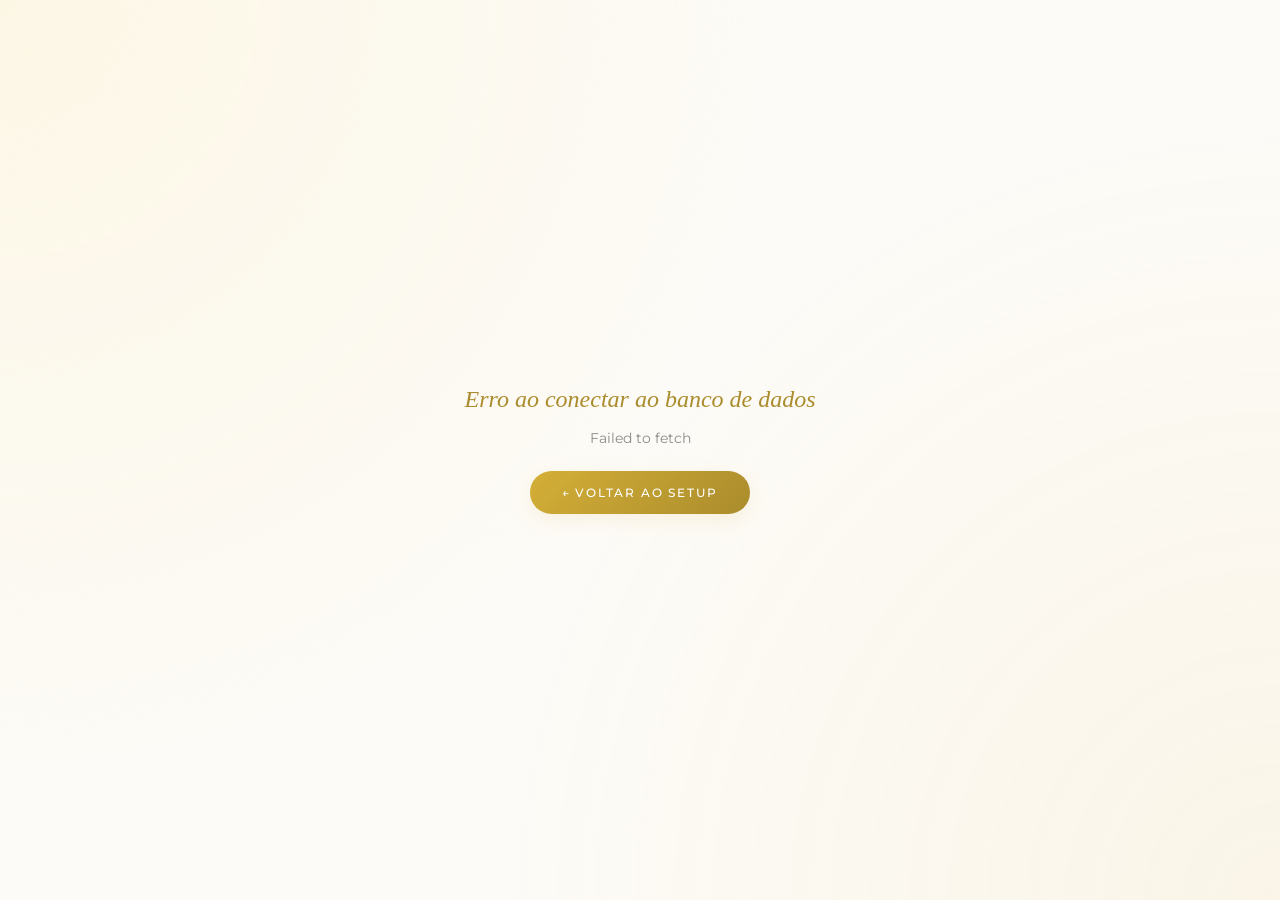
==== commit 632ba928: "⏮️ Reverter para versão anterior - layout simples de biografia - Remove foto circular na lateral - V" ====
--- a/index.html
+++ b/index.html
@@ -122,15 +122,9 @@
   </div>
 
   <!-- Ambient Music Control -->
-  <div class="music-control-wrapper" id="musicControlWrapper" style="display: none;">
-    <button class="music-control" id="musicControl" onclick="toggleMusic()">
-      <span id="musicIcon">🎵</span>
-    </button>
-    <div class="music-volume-panel" id="musicVolumePanel">
-      <input type="range" id="volumeSlider" class="volume-slider" min="0" max="100" value="50" oninput="setVolume(this.value)">
-      <span class="volume-label" id="volumeLabel">50%</span>
-    </div>
-  </div>
+  <button class="music-control" id="musicControl" onclick="toggleMusic()" style="display: none;">
+    <span id="musicIcon">🎵</span>
+  </button>
   <audio id="ambientMusic" loop></audio>
 
   <!-- HERO -->
@@ -152,15 +146,10 @@
     <p class="hero-quote" id="heroQuote">—</p>
   </section>
 
-  <!-- BIOGRAPHY SECTION (Circular Photo + Text) -->
+  <!-- BIOGRAPHY SECTION -->
   <section class="section reveal bio-section" id="bioSection" style="display: none;">
     <div class="bio-container">
-      <div class="bio-layout">
-        <div class="bio-photo-wrapper">
-          <img class="bio-photo" id="bioPhoto" alt="Foto" style="display: none;">
-        </div>
-        <div class="bio-text" id="heroBio"></div>
-      </div>
+      <div class="bio-content" id="heroBio"></div>
     </div>
   </section>
 
--- a/style.css
+++ b/style.css
@@ -1,6 +1,4 @@
-/* ══════════════════════════════════════════════
-   COLORS & VARIABLES
-════════════════════════════════════════════════ */
+@import url('https://fonts.googleapis.com/css2?family=Cormorant+Garamond:ital,wght@0,300;0,400;0,500;1,300;1,400;1,500&family=Montserrat:wght@300;400;500&display=swap');
 
 :root {
   --white: #ffffff;
@@ -100,135 +98,382 @@
   box-shadow: 0 6px 20px var(--shadow);
 }
 .btn-full:hover{transform:translateY(-2px);box-shadow: 0 10px 25px var(--shadow-hover);}
+.btn-full:disabled{opacity:.6;cursor:not-allowed;transform:none;box-shadow:none;}
 .setup-divider {
-  text-align:center;font-size:12px;color:var(--text-soft);margin:32px 0 24px;
-  letter-spacing:.1em;text-transform:uppercase;font-weight:500;
+  display:flex;align-items:center;gap:16px;margin:28px 0;
+  color:var(--text-soft);font-size:12px;letter-spacing:.15em;text-transform:uppercase;
+}
+.setup-divider::before,.setup-divider::after{
+  content:'';flex:1;height:1px;background:rgba(212, 175, 55, 0.2);
 }
 
 /* ── LOADING ── */
 #loadingScreen {
-  min-height:100vh;display:flex;flex-direction:column;align-items:center;justify-content:center;
-  background:var(--cream);
+  min-height:100vh;display:flex;flex-direction:column;align-items:center;
+  justify-content:center;gap:24px;
 }
 .loader-ring {
-  border:3px solid rgba(212, 175, 55, 0.2);border-top:3px solid var(--gold);
-  border-radius:50%;width:48px;height:48px;animation:spin 1s linear infinite;
+  width:56px;height:56px;border:3px solid rgba(212, 175, 55, 0.2);
+  border-top-color:var(--gold);border-radius:50%;
+  animation:spin 1s cubic-bezier(0.68, -0.55, 0.265, 1.55) infinite;
 }
 @keyframes spin{to{transform:rotate(360deg)}}
 .loader-text {
-  margin-top:24px;color:var(--text-soft);font-size:14px;
-}
-
-/* ══════════════════════════════════════════════
-   ADMIN BAR
-════════════════════════════════════════════════ */
+  font-family:'Cormorant Garamond',serif;font-size:20px;font-style:italic;
+  color:var(--gold);letter-spacing:.1em;
+}
+
+/* ── ADMIN BAR ── */
 #adminBar {
-  display:none;position:fixed;top:0;left:0;right:0;
+  position:fixed;top:0;left:0;right:0;height:56px;
+  background:var(--white);display:flex;align-items:center;
+  justify-content:space-between;padding:0 32px;z-index:1000;
+  transform:translateY(-100%);transition:transform .4s ease;
+  box-shadow: 0 4px 20px var(--shadow);
+  border-bottom: 1px solid rgba(212, 175, 55, 0.1);
+}
+#adminBar.visible{transform:translateY(0)}
+#adminBar span{color:var(--deep-gold);font-size:12px;letter-spacing:.15em;text-transform:uppercase;font-weight:500;}
+.admin-actions{display:flex;gap:12px}
+
+/* ── HERO ── */
+.hero {
+  min-height:100vh;display:flex;flex-direction:column;align-items:center;
+  justify-content:center;text-align:center;padding:100px 24px 80px;
+  position:relative;overflow:hidden;
+}
+.hero-ornament{
+  font-size:13px;letter-spacing:.4em;color:var(--gold);text-transform:uppercase;
+  margin-bottom:32px;opacity:0;animation:fadeUp 1.2s ease forwards .3s;
+}
+.hero-photo-wrap{
+  position:relative;margin-bottom:40px;
+  opacity:0;animation:fadeUp 1.2s ease forwards .5s;
+}
+.hero-photo-ring{
+  width:240px;height:240px;border-radius:50%;
+  border:2px solid var(--light-gold);padding:8px;position:relative;
+  background:var(--white);
+  box-shadow: 0 12px 40px var(--shadow);
+}
+.hero-photo-ring::before{
+  content:'';position:absolute;inset:-12px;border-radius:50%;
+  border:1px solid rgba(212, 175, 55, 0.2);
+}
+.hero-photo-ring::after{
+  content:'';position:absolute;inset:-24px;border-radius:50%;
+  border:1px dashed rgba(212, 175, 55, 0.15);
+  animation: spin 30s linear infinite;
+}
+.hero-photo{
+  width:100%;height:100%;border-radius:50%;object-fit:cover;display:block;
+}
+.hero-photo-placeholder{
+  width:100%;height:100%;border-radius:50%;
+  background:linear-gradient(135deg,var(--light-gold),var(--cream));
+  display:flex;align-items:center;justify-content:center;
+  flex-direction:column;gap:10px;color:var(--gold);
+  font-size:12px;letter-spacing:.1em;cursor:pointer;
+  transition:all .3s ease;
+}
+.hero-photo-placeholder:hover{background:var(--white);box-shadow:inset 0 0 20px rgba(212, 175, 55, 0.1);}
+.hero-photo-placeholder svg{width:36px;height:36px;opacity:.7}
+.hero-name{
+  font-family:'Cormorant Garamond',serif;
+  font-size:clamp(46px,8vw,80px);font-weight:400;color:var(--deep-gold);
+  line-height:1.1;margin-bottom:12px;opacity:0;animation:fadeUp 1.2s ease forwards .7s;
+}
+.hero-name em{font-style:italic;color:var(--gold)}
+.hero-dates{
+  font-size:14px;letter-spacing:.25em;color:var(--text-soft);
+  margin-bottom:32px;text-transform:uppercase;
+  opacity:0;animation:fadeUp 1.2s ease forwards .9s;
+}
+.hero-divider{
+  width:80px;height:2px;background:var(--gold);
+  margin:0 auto 32px;opacity:0;animation:fadeIn 1.5s ease forwards 1.1s;
+  border-radius:2px;
+}
+.hero-quote{
+  font-family:'Cormorant Garamond',serif;font-size:clamp(20px,3vw,26px);
+  font-style:italic;font-weight:300;color:var(--text);
+  max-width:640px;line-height:1.8;opacity:0;animation:fadeUp 1.2s ease forwards 1.1s;
+}
+
+/* ── SECTIONS ── */
+.section{padding:100px 24px;max-width:1200px;margin:0 auto}
+.section-header{text-align:center;margin-bottom:64px}
+.section-label{font-size:13px;letter-spacing:.3em;text-transform:uppercase;color:var(--gold);margin-bottom:16px}
+.section-title{font-family:'Cormorant Garamond',serif;font-size:clamp(36px,5vw,50px);font-weight:400;color:var(--deep-gold)}
+.section-title em{font-style:italic}
+.section-line{width:60px;height:2px;background:var(--gold);margin:24px auto 0;border-radius:2px;}
+
+/* ── MEMORIES GRID ── */
+.memories-grid{display:grid;grid-template-columns:repeat(auto-fill,minmax(320px,1fr));gap:32px}
+.memory-card{
+  background:var(--white);border-radius:var(--border-radius);overflow:hidden;
+  box-shadow:0 12px 30px var(--shadow);
+  transition:all .4s ease;position:relative;
+  border:1px solid rgba(212, 175, 55, 0.1);
+}
+.memory-card:hover{transform:translateY(-8px);box-shadow:0 20px 40px var(--shadow-hover)}
+.memory-card-media{width:100%;aspect-ratio:4/3;object-fit:cover;display:block;background:var(--light-gold)}
+video.memory-card-media{background:#f8f8f8}
+.memory-card-body{padding:24px 28px}
+.memory-card-date{font-size:11px;letter-spacing:.2em;color:var(--gold);text-transform:uppercase;margin-bottom:10px;font-weight:500;}
+.memory-card-caption{font-family:'Cormorant Garamond',serif;font-size:19px;font-style:italic;color:var(--text);line-height:1.6}
+.card-del-btn{
+  position:absolute;top:12px;right:12px;width:32px;height:32px;border-radius:50%;
+  background:rgba(255,255,255,0.9);border:1px solid rgba(200,60,60,0.2);cursor:pointer;
+  display:none;align-items:center;justify-content:center;
+  color:#c84040;font-size:14px;transition:all .3s ease;
+  box-shadow: 0 4px 12px rgba(0,0,0,0.1);
+}
+.admin-mode .card-del-btn{display:flex}
+.card-del-btn:hover{background:#c84040;color:white;}
+
+/* ── MESSAGES ── */
+.messages-list{display:flex;flex-direction:column;gap:36px;max-width:860px;margin:0 auto;}
+.message-item{display:flex;gap:28px;align-items:flex-start;position:relative}
+.message-item::before{
+  content:'';position:absolute;left:27px;top:56px;bottom:-36px;
+  width:2px;background:linear-gradient(to bottom,rgba(212, 175, 55, 0.3),transparent);
+}
+.message-item:last-child::before{display:none}
+.message-avatar{
+  width:56px;height:56px;border-radius:50%;
+  background:linear-gradient(135deg,var(--light-gold),var(--white));
+  flex-shrink:0;display:flex;align-items:center;justify-content:center;
+  font-family:'Cormorant Garamond',serif;font-size:24px;color:var(--gold);
+  border:2px solid var(--white);box-shadow:0 6px 16px var(--shadow);
+}
+.message-bubble{
+  background:var(--white);border-radius:var(--border-radius);padding:28px 32px;
+  box-shadow:0 12px 30px var(--shadow);flex:1;
+  position:relative;border:1px solid rgba(212, 175, 55, 0.1);
+  transition:transform .3s ease;
+}
+.message-bubble:hover{transform:translateY(-4px)}
+.message-author{font-size:15px;font-weight:500;color:var(--deep-gold);margin-bottom:6px;letter-spacing:.02em}
+.message-date-tag{font-size:11px;color:var(--text-soft);letter-spacing:.15em;text-transform:uppercase;margin-bottom:16px}
+.message-text{font-family:'Cormorant Garamond',serif;font-size:20px;font-style:italic;color:var(--text);line-height:1.8}
+.msg-del-btn{
+  position:absolute;top:16px;right:16px;background:transparent;
+  border:1px solid rgba(200,60,60,.3);color:#c84040;
+  font-size:11px;letter-spacing:.15em;padding:6px 12px;border-radius:20px;
+  cursor:pointer;display:none;transition:all .3s ease;font-family:'Montserrat',sans-serif;
+}
+.admin-mode .msg-del-btn{display:block}
+.msg-del-btn:hover{background:rgba(200,60,60,.1)}
+
+/* ── AUDIO ── */
+.audio-grid{display:grid;grid-template-columns:repeat(auto-fill,minmax(300px,1fr));gap:28px}
+.audio-card{
+  background:var(--white);border-radius:var(--border-radius);padding:32px;
+  box-shadow:0 12px 30px var(--shadow);position:relative;
+  border:1px solid rgba(212, 175, 55, 0.1);
+  transition:transform .3s ease;
+}
+.audio-card:hover{transform:translateY(-4px)}
+.audio-icon{
+  width:60px;height:60px;border-radius:50%;
+  background:linear-gradient(135deg,var(--light-gold),var(--white));
+  display:flex;align-items:center;justify-content:center;margin-bottom:20px;
+  box-shadow:0 6px 16px var(--shadow);
+}
+.audio-icon svg{width:26px;height:26px;color:var(--gold)}
+.audio-title{font-family:'Cormorant Garamond',serif;font-size:22px;font-style:italic;color:var(--deep-gold);margin-bottom:8px}
+.audio-label{font-size:11px;letter-spacing:.15em;color:var(--text-soft);text-transform:uppercase;margin-bottom:20px}
+audio{width:100%;height:44px;outline:none;border-radius:22px;}
+audio::-webkit-media-controls-panel{background-color:var(--light-gold);}
+.aud-del-btn{
+  position:absolute;top:16px;right:16px;background:transparent;
+  border:1px solid rgba(200,60,60,.3);color:#c84040;
+  font-size:11px;letter-spacing:.15em;padding:6px 12px;border-radius:20px;
+  cursor:pointer;display:none;transition:all .3s ease;font-family:'Montserrat',sans-serif;
+}
+.admin-mode .aud-del-btn{display:block}
+.aud-del-btn:hover{background:rgba(200,60,60,.1)}
+
+/* ── EMPTY STATE ── */
+.empty-state{text-align:center;padding:80px 24px;color:var(--text-soft)}
+.empty-state svg{width:56px;height:56px;opacity:.3;margin-bottom:20px;color:var(--gold)}
+.empty-state p{font-family:'Cormorant Garamond',serif;font-size:22px;font-style:italic;line-height:1.7}
+
+/* ── FAB ── */
+.fab{
+  position:fixed;bottom:32px;right:32px;width:64px;height:64px;
+  border-radius:50%;background:linear-gradient(135deg, var(--gold), var(--deep-gold));border:none;
+  cursor:pointer;display:flex;align-items:center;justify-content:center;
+  box-shadow:0 8px 28px var(--shadow-hover);transition:all .3s cubic-bezier(0.175, 0.885, 0.32, 1.275);z-index:500;
+}
+.fab:hover{transform:scale(1.08) translateY(-4px);}
+.fab svg{width:26px;height:26px;color:var(--white)}
+.fab-menu{
+  position:fixed;bottom:110px;right:32px;
+  display:flex;flex-direction:column;gap:16px;
+  z-index:500;opacity:0;pointer-events:none;transition:all .3s ease;
+  transform:translateY(20px);
+}
+.fab-menu.open{opacity:1;pointer-events:all;transform:translateY(0);}
+.fab-item{display:flex;align-items:center;gap:16px;justify-content:flex-end;cursor:pointer}
+.fab-item:hover .fab-label{transform:translateX(-4px);}
+.fab-item:hover .fab-btn{background:var(--light-gold);}
+.fab-label{
+  background:var(--white);color:var(--deep-gold);
+  font-size:12px;letter-spacing:.1em;padding:10px 20px;border-radius:24px;white-space:nowrap;
+  box-shadow:0 6px 16px var(--shadow);border:1px solid rgba(212, 175, 55, 0.15);
+  transition:transform .3s ease;font-weight:500;
+}
+.fab-btn{
+  width:48px;height:48px;border-radius:50%;background:var(--white);
+  border:1px solid rgba(212, 175, 55, 0.15);cursor:pointer;display:flex;align-items:center;justify-content:center;
+  transition:all .3s ease;flex-shrink:0;box-shadow:0 6px 16px var(--shadow);
+}
+.fab-btn svg{width:20px;height:20px;color:var(--gold)}
+
+/* ── MODAL ── */
+.modal-overlay{
+  position:fixed;inset:0;background:rgba(253, 251, 247, 0.85);
+  backdrop-filter:blur(8px);z-index:2000;
+  display:flex;align-items:center;justify-content:center;
+  padding:24px;opacity:0;pointer-events:none;transition:opacity .4s ease;
+}
+.modal-overlay.open{opacity:1;pointer-events:all}
+.modal{
+  background:var(--white);border-radius:var(--border-radius);padding:48px;
+  max-width:540px;width:100%;box-shadow:0 24px 80px rgba(212, 175, 55, 0.15);
+  transform:translateY(30px) scale(0.95);transition:all .4s cubic-bezier(0.175, 0.885, 0.32, 1.275);
+  max-height:90vh;overflow-y:auto;border:1px solid rgba(212, 175, 55, 0.2);
+}
+.modal-overlay.open .modal{transform:translateY(0) scale(1)}
+.modal-title{font-family:'Cormorant Garamond',serif;font-size:34px;font-weight:400;color:var(--deep-gold);margin-bottom:8px;text-align:center;}
+.modal-sub{font-size:12px;letter-spacing:.2em;color:var(--text-soft);text-transform:uppercase;margin-bottom:36px;text-align:center;}
+.file-drop{
+  border:2px dashed var(--gold);border-radius:16px;
+  padding:40px 24px;text-align:center;cursor:pointer;
+  transition:all .3s ease;position:relative;background:var(--cream);
+}
+.file-drop:hover{background:var(--light-gold);border-color:var(--deep-gold);}
+.file-drop input{position:absolute;inset:0;opacity:0;cursor:pointer}
+.file-drop-icon{font-size:32px;margin-bottom:12px}
+.file-drop-text{font-size:14px;color:var(--text-soft)}
+.file-drop-text strong{color:var(--deep-gold);font-weight:500;}
+.file-preview{margin-top:12px;font-size:12px;color:var(--sage);font-style:italic}
+.modal-actions{display:flex;gap:16px;justify-content:center;margin-top:36px}
+.btn-cancel{
+  background:transparent;color:var(--text-soft);
+  border:1px solid var(--text-soft);padding:14px 28px;border-radius:30px;
+  cursor:pointer;font-family:'Montserrat',sans-serif;font-size:12px;
+  letter-spacing:.15em;text-transform:uppercase;transition:all .3s ease;
+}
+.btn-cancel:hover{background:var(--cream);color:var(--text);border-color:var(--text);}
+.btn-save{
   background:linear-gradient(135deg, var(--gold), var(--deep-gold));color:var(--white);
-  padding:12px 24px;font-size:13px;font-weight:500;z-index:8999;
-  justify-content:space-between;align-items:center;box-shadow:0 4px 12px var(--shadow);
-}
-#adminBar.visible{display:flex}
-.admin-actions{display:flex;gap:12px}
-.btn-save,.btn-cancel {
-  padding:8px 16px;border:none;border-radius:8px;cursor:pointer;
-  font-size:12px;font-weight:500;transition:all .3s ease;
-}
-.btn-save {
-  background:var(--white);color:var(--gold);
-}
-.btn-save:hover{transform:translateY(-2px);box-shadow:0 4px 12px rgba(0,0,0,0.15)}
-.btn-cancel {
-  background:rgba(255,255,255,0.2);color:var(--white);border:1px solid rgba(255,255,255,0.3);
-}
-.btn-cancel:hover{background:rgba(255,255,255,0.3)}
-
-/* ══════════════════════════════════════════════
-   HERO SECTION
-════════════════════════════════════════════════ */
-.hero {
-  text-align:center;padding:80px 24px;background:linear-gradient(to bottom, transparent, rgba(212, 175, 55, 0.05));
-}
-.hero-ornament {
-  font-family:'Cormorant Garamond',serif;font-size:12px;letter-spacing:.3em;
-  color:var(--gold);text-transform:uppercase;margin-bottom:24px;
-}
-.hero-photo-wrap {
-  margin-bottom:32px;
-}
-.hero-photo-ring {
-  width:200px;height:200px;border-radius:50%;
-  background:linear-gradient(135deg, rgba(212, 175, 55, 0.1), rgba(212, 175, 55, 0.05));
-  border:2px solid var(--gold);margin:0 auto;display:flex;align-items:center;justify-content:center;
-  overflow:hidden;position:relative;
-}
-.hero-photo {
-  width:100%;height:100%;object-fit:cover;
-}
-.hero-photo-placeholder {
-  width:100%;height:100%;display:flex;flex-direction:column;align-items:center;justify-content:center;
-  color:var(--gold);cursor:pointer;transition:all .3s ease;
-}
-.hero-photo-placeholder:hover{color:var(--deep-gold)}
-.hero-photo-placeholder svg{width:48px;height:48px;margin-bottom:8px}
-.hero-name {
-  font-family:'Playfair Display',serif;font-size:clamp(32px, 8vw, 56px);
-  color:var(--deep-gold);margin-bottom:8px;font-weight:400;
-}
-.hero-name em{font-style:italic}
-.hero-dates {
-  font-family:'Jost',sans-serif;font-size:16px;color:var(--text-soft);
-  letter-spacing:.05em;margin-bottom:24px;
-}
-.hero-divider {
-  width:60px;height:1px;background:linear-gradient(to right, transparent, var(--gold), transparent);
-  margin:24px auto;
-}
-.hero-quote {
-  font-family:'Playfair Display',serif;font-size:clamp(16px, 3vw, 20px);
-  color:var(--text-soft);font-style:italic;max-width:600px;margin:0 auto;
-  line-height:1.8;
-}
-
-/* ══════════════════════════════════════════════
-   SECTIONS
-════════════════════════════════════════════════ */
-.section {
-  padding:80px 24px;
-}
-.section-header {
-  text-align:center;margin-bottom:60px;
-}
-.section-label {
-  font-family:'Jost',sans-serif;font-size:12px;letter-spacing:.2em;
-  text-transform:uppercase;color:var(--gold);font-weight:500;margin-bottom:12px;
-}
-.section-title {
-  font-family:'Playfair Display',serif;font-size:clamp(28px, 6vw, 44px);
-  color:var(--deep-gold);margin-bottom:24px;font-weight:400;
-}
-.section-title em{font-style:italic}
-.section-line {
-  width:60px;height:2px;background:linear-gradient(to right, transparent, var(--gold), transparent);
-  margin:0 auto;
+  border:none;padding:14px 32px;border-radius:30px;cursor:pointer;
+  font-family:'Montserrat',sans-serif;font-size:12px;letter-spacing:.15em;
+  text-transform:uppercase;transition:all .3s ease;font-weight:500;
+  box-shadow:0 6px 20px var(--shadow);
+}
+.btn-save:hover{transform:translateY(-2px);box-shadow:0 10px 25px var(--shadow-hover);}
+.btn-save:disabled{opacity:.6;cursor:not-allowed;transform:none;box-shadow:none;}
+
+/* ── PROGRESS BAR ── */
+.progress-wrap{margin-top:16px;display:none}
+.progress-bar{
+  height:6px;background:var(--light-gold);border-radius:3px;overflow:hidden;
+}
+.progress-fill{
+  height:100%;background:linear-gradient(90deg, var(--gold), var(--deep-gold));width:0;
+  transition:width .3s ease;
+}
+.progress-text{font-size:12px;color:var(--text-soft);margin-top:8px;text-align:center;font-weight:500;}
+
+/* ── FOOTER ── */
+footer{
+  text-align:center;padding:80px 24px;background:var(--white);
+  border-top:1px solid rgba(212, 175, 55, 0.15);
+}
+.footer-name{
+  font-family:'Cormorant Garamond',serif;font-size:36px;font-style:italic;
+  color:var(--gold);margin-bottom:16px;font-weight:400;
+}
+.footer-sub{font-size:12px;letter-spacing:.2em;color:var(--text-soft);text-transform:uppercase;}
+
+/* ── REVEAL ── */
+.reveal{opacity:0;transform:translateY(40px);transition:opacity 1s ease,transform 1s ease}
+.reveal.visible{opacity:1;transform:translateY(0)}
+
+/* ── NOTIF ── */
+.notif{
+  position:fixed;bottom:32px;left:50%;
+  transform:translateX(-50%) translateY(100px);
+  background:var(--white);color:var(--deep-gold);
+  padding:14px 28px;border-radius:30px;font-size:12px;letter-spacing:.1em;
+  text-transform:uppercase;transition:transform .5s cubic-bezier(0.175, 0.885, 0.32, 1.275);z-index:9000;pointer-events:none;
+  box-shadow:0 10px 30px var(--shadow);border:1px solid rgba(212, 175, 55, 0.2);
+  font-weight:500;
+}
+.notif.show{transform:translateX(-50%) translateY(0)}
+
+/* ── ADMIN LOGIN ── */
+.admin-toggle{
+  position:fixed;bottom:32px;left:32px;
+  width:48px;height:48px;border-radius:50%;
+  background:var(--white);border:1px solid rgba(212, 175, 55, 0.2);
+  cursor:pointer;display:flex;align-items:center;justify-content:center;
+  transition:all .3s ease;z-index:400;box-shadow:0 6px 16px var(--shadow);
+}
+.admin-toggle:hover{background:var(--light-gold);transform:scale(1.05);}
+.admin-toggle svg{width:20px;height:20px;color:var(--gold);opacity:1}
+
+/* ── UPLOAD STATUS ── */
+.upload-status{
+  display:none;position:fixed;top:80px;right:32px;
+  background:var(--white);color:var(--deep-gold);
+  padding:16px 24px;border-radius:12px;font-size:13px;
+  letter-spacing:.05em;z-index:3000;max-width:300px;
+  box-shadow:0 12px 30px var(--shadow);border:1px solid rgba(212, 175, 55, 0.2);
+  font-weight:500;
+}
+.upload-status.show{display:block;animation:fadeUp .4s ease forwards;}
+
+@keyframes fadeUp{from{opacity:0;transform:translateY(30px)}to{opacity:1;transform:translateY(0)}}
+@keyframes fadeIn{from{opacity:0}to{opacity:1}}
+
+@media(max-width:768px){
+  .memories-grid{grid-template-columns:repeat(auto-fill,minmax(280px,1fr))}
+  .audio-grid{grid-template-columns:1fr}
+  .hero-name{font-size:42px}
+  .section-title{font-size:32px}
+}
+
+@media(max-width:600px){
+  .memories-grid{grid-template-columns:1fr}
+  .modal{padding:32px 24px}
+  .fab{bottom:24px;right:24px;width:56px;height:56px}
+  .fab-menu{bottom:96px;right:24px}
+  .section{padding:80px 20px}
+  .setup-box{padding:36px 24px}
+  .admin-toggle{bottom:24px;left:24px}
 }
 
 /* ══════════════════════════════════════════════
    BIOGRAFIA
 ════════════════════════════════════════════════ */
 .bio-section {
-  padding: 60px 20px;
+  padding: 40px 20px;
   background: linear-gradient(to bottom, transparent, rgba(212, 175, 55, 0.03), transparent);
 }
 
 .bio-container {
-  max-width: 1000px;
+  max-width: 800px;
   margin: 0 auto;
   position: relative;
 }
 
 .bio-container::before {
-  content: '"';
+  content: '“';
   position: absolute;
   top: -20px;
   left: -20px;
@@ -239,117 +484,32 @@
   line-height: 1;
 }
 
-.bio-layout {
-  display: grid;
-  grid-template-columns: 280px 1fr;
-  gap: 50px;
-  align-items: flex-start;
-}
-
-.bio-photo-wrapper {
-  position: sticky;
-  top: 100px;
-  display: flex;
-  justify-content: center;
-  animation: fadeUp 1.2s ease forwards 1.3s;
-}
-
-.bio-photo {
-  width: 280px;
-  height: 280px;
-  border-radius: 50%;
-  object-fit: cover;
-  box-shadow: 0 12px 40px rgba(212, 175, 55, 0.2);
-  border: 8px solid var(--white);
-  transition: all 0.3s ease;
-}
-
-.bio-photo:hover {
-  transform: scale(1.02);
-  box-shadow: 0 16px 50px rgba(212, 175, 55, 0.3);
-}
-
-.bio-text {
+.bio-content {
   font-family: 'Jost', sans-serif;
   font-size: clamp(15px, 2vw, 17px);
   color: var(--text-soft);
-  line-height: 1.9;
-  animation: fadeUp 1.2s ease forwards 1.4s;
-}
-
-.bio-text p {
-  margin-bottom: 1.3em;
+  line-height: 2;
   text-align: justify;
-}
-
-.bio-text p:first-child {
+  animation: fadeUp 1.2s ease forwards 1.3s;
+}
+
+.bio-content p {
+  margin-bottom: 1.5em;
+  text-indent: 2em;
+}
+
+.bio-content p:first-child {
   text-indent: 0;
 }
 
-.bio-text p:first-child::first-letter {
+.bio-content p:first-child::first-letter {
   font-family: 'Playfair Display', serif;
-  font-size: 4em;
+  font-size: 3em;
   color: var(--gold);
   float: left;
-  line-height: 0.7;
+  line-height: 0.8;
   margin-right: 8px;
-  margin-top: 2px;
-  font-weight: 400;
-}
-
-@media (max-width: 1024px) {
-  .bio-layout {
-    grid-template-columns: 240px 1fr;
-    gap: 40px;
-  }
-  
-  .bio-photo {
-    width: 240px;
-    height: 240px;
-  }
-}
-
-@media (max-width: 768px) {
-  .bio-layout {
-    grid-template-columns: 1fr;
-    gap: 30px;
-  }
-  
-  .bio-photo-wrapper {
-    position: relative;
-    top: auto;
-    justify-content: center;
-  }
-  
-  .bio-photo {
-    width: 220px;
-    height: 220px;
-  }
-  
-  .bio-text {
-    font-size: 15px;
-    line-height: 1.8;
-  }
-  
-  .bio-text p:first-child::first-letter {
-    font-size: 3em;
-  }
-}
-
-@media (max-width: 480px) {
-  .bio-photo {
-    width: 180px;
-    height: 180px;
-    border-width: 6px;
-  }
-  
-  .bio-text {
-    font-size: 14px;
-  }
-  
-  .bio-text p:first-child::first-letter {
-    font-size: 2.5em;
-  }
+  margin-top: 4px;
 }
 
 /* ══════════════════════════════════════════════
@@ -359,392 +519,115 @@
   position: fixed;
   top: 0;
   left: 0;
-  right: 0;
-  bottom: 0;
-  background: rgba(0, 0, 0, 0.85);
-  display: none;
-  align-items: center;
-  justify-content: center;
+  width: 100%;
+  height: 100%;
+  background: rgba(26, 26, 26, 0.95);
   z-index: 10000;
-  padding: 20px;
-  animation: fadeIn 0.3s ease;
-}
-
-.lightbox-overlay.active {
-  display: flex;
-}
-
-.lightbox-content {
-  position: relative;
-  max-width: 90vw;
-  max-height: 90vh;
   display: flex;
   flex-direction: column;
   align-items: center;
-}
-
-.lightbox-media {
+  justify-content: center;
+  opacity: 0;
+  pointer-events: none;
+  transition: opacity 0.3s ease;
+  backdrop-filter: blur(5px);
+}
+
+.lightbox-overlay.active {
+  opacity: 1;
+  pointer-events: auto;
+}
+
+.lightbox-close {
+  position: absolute;
+  top: 24px;
+  right: 24px;
+  background: transparent;
+  border: none;
+  color: var(--cream);
+  font-size: 40px;
+  cursor: pointer;
+  z-index: 10001;
+  line-height: 1;
+  padding: 0;
+  width: 48px;
+  height: 48px;
+  display: flex;
+  align-items: center;
+  justify-content: center;
+  border-radius: 50%;
+  transition: all 0.3s ease;
+}
+
+.lightbox-close:hover {
+  background: rgba(255, 255, 255, 0.1);
+  transform: scale(1.1);
+}
+
+.lightbox-content {
+  max-width: 90vw;
+  max-height: 80vh;
+  display: flex;
+  align-items: center;
+  justify-content: center;
+}
+
+.lightbox-content img,
+.lightbox-content video {
   max-width: 100%;
   max-height: 80vh;
   object-fit: contain;
   border-radius: 8px;
+  box-shadow: 0 8px 32px rgba(0, 0, 0, 0.5);
 }
 
 .lightbox-caption {
-  color: var(--white);
-  margin-top: 16px;
-  font-size: 14px;
+  color: var(--cream);
+  font-family: 'Jost', sans-serif;
+  font-size: 16px;
+  margin-top: 24px;
   text-align: center;
-  max-width: 600px;
-}
-
-.lightbox-close {
-  position: absolute;
-  top: -40px;
-  right: 0;
-  background: none;
-  border: none;
-  color: var(--white);
-  font-size: 32px;
+  max-width: 80vw;
+  font-weight: 300;
+  letter-spacing: 0.05em;
+}
+
+/* Cursor pointer para itens da galeria */
+.memory-card {
   cursor: pointer;
-  transition: all 0.3s ease;
-}
-
-.lightbox-close:hover {
-  transform: scale(1.2);
 }
 
 /* ══════════════════════════════════════════════
-   MEMORIES GRID
+   AMBIENT MUSIC CONTROL
 ════════════════════════════════════════════════ */
-.memories-grid {
-  display: grid;
-  grid-template-columns: repeat(auto-fill, minmax(200px, 1fr));
-  gap: 24px;
-}
-
-.memory-card {
-  border-radius: 12px;
-  overflow: hidden;
-  background: var(--white);
-  box-shadow: 0 4px 12px var(--shadow);
-  transition: all 0.3s ease;
-  position: relative;
-}
-
-.memory-card:hover {
-  transform: translateY(-4px);
-  box-shadow: 0 8px 24px var(--shadow-hover);
-}
-
-.memory-card-media {
-  width: 100%;
-  height: 200px;
-  object-fit: cover;
-  display: block;
-  cursor: pointer;
-}
-
-.memory-card-body {
-  padding: 16px;
-}
-
-.memory-card-date {
-  font-size: 12px;
-  color: var(--gold);
-  font-weight: 500;
-  margin-bottom: 8px;
-}
-
-.memory-card-caption {
-  font-size: 14px;
-  color: var(--text);
-  line-height: 1.5;
-}
-
-.card-del-btn {
-  position: absolute;
-  top: 8px;
-  right: 8px;
-  background: rgba(0, 0, 0, 0.5);
-  border: none;
-  color: var(--white);
-  width: 32px;
-  height: 32px;
-  border-radius: 50%;
-  cursor: pointer;
-  display: none;
-  align-items: center;
-  justify-content: center;
-  transition: all 0.3s ease;
-}
-
-.memory-card:hover .card-del-btn {
-  display: flex;
-}
-
-.card-del-btn:hover {
-  background: rgba(0, 0, 0, 0.8);
-}
-
-/* ══════════════════════════════════════════════
-   MESSAGES
-════════════════════════════════════════════════ */
-.messages-list {
-  max-width: 700px;
-  margin: 0 auto;
-  display: flex;
-  flex-direction: column;
-  gap: 20px;
-}
-
-.message-item {
-  display: flex;
-  gap: 16px;
-  animation: fadeUp 0.6s ease forwards;
-}
-
-.message-avatar {
+.music-control {
+  position: fixed;
+  top: 24px;
+  right: 24px;
   width: 48px;
   height: 48px;
   border-radius: 50%;
-  background: linear-gradient(135deg, var(--gold), var(--deep-gold));
-  color: var(--white);
-  display: flex;
-  align-items: center;
-  justify-content: center;
-  font-weight: 600;
-  flex-shrink: 0;
-}
-
-.message-bubble {
-  background: var(--white);
-  padding: 16px;
-  border-radius: 12px;
-  box-shadow: 0 4px 12px var(--shadow);
-  flex: 1;
-  position: relative;
-}
-
-.message-author {
-  font-weight: 600;
-  color: var(--deep-gold);
-  margin-bottom: 4px;
-}
-
-.message-date-tag {
-  font-size: 12px;
-  color: var(--text-soft);
-  margin-bottom: 8px;
-}
-
-.message-text {
-  color: var(--text);
-  line-height: 1.6;
-  margin-bottom: 12px;
-}
-
-.msg-del-btn {
-  font-size: 12px;
-  background: none;
-  border: none;
-  color: var(--text-soft);
-  cursor: pointer;
-  transition: all 0.3s ease;
-}
-
-.msg-del-btn:hover {
-  color: #e74c3c;
-}
-
-.empty-state {
-  text-align: center;
-  padding: 60px 20px;
-  color: var(--text-soft);
-}
-
-.empty-state svg {
-  width: 64px;
-  height: 64px;
-  margin-bottom: 16px;
-  opacity: 0.5;
-}
-
-.empty-state p {
-  font-size: 14px;
-  line-height: 1.6;
-}
-
-/* ══════════════════════════════════════════════
-   AUDIOS
-════════════════════════════════════════════════ */
-.audio-grid {
-  display: grid;
-  grid-template-columns: repeat(auto-fill, minmax(250px, 1fr));
-  gap: 24px;
-}
-
-.audio-card {
-  background: var(--white);
-  padding: 24px;
-  border-radius: 12px;
-  box-shadow: 0 4px 12px var(--shadow);
-  transition: all 0.3s ease;
-  text-align: center;
-}
-
-.audio-card:hover {
-  transform: translateY(-4px);
-  box-shadow: 0 8px 24px var(--shadow-hover);
-}
-
-.audio-icon {
-  width: 64px;
-  height: 64px;
-  background: linear-gradient(135deg, rgba(212, 175, 55, 0.1), rgba(212, 175, 55, 0.05));
-  border-radius: 50%;
-  display: flex;
-  align-items: center;
-  justify-content: center;
-  margin: 0 auto 16px;
-  color: var(--gold);
-}
-
-.audio-icon svg {
-  width: 32px;
-  height: 32px;
-}
-
-.audio-title {
-  font-weight: 600;
-  color: var(--deep-gold);
-  margin-bottom: 8px;
-}
-
-.audio-label {
-  font-size: 13px;
-  color: var(--text-soft);
-  margin-bottom: 16px;
-}
-
-.audio-card audio {
-  width: 100%;
-  margin-top: 12px;
-}
-
-/* ══════════════════════════════════════════════
-   FOOTER
-════════════════════════════════════════════════ */
-footer {
-  text-align: center;
-  padding: 60px 24px;
-  background: linear-gradient(to bottom, transparent, rgba(212, 175, 55, 0.05));
-  border-top: 1px solid rgba(212, 175, 55, 0.1);
-}
-
-.footer-name {
-  font-family: 'Playfair Display', serif;
-  font-size: 28px;
-  color: var(--deep-gold);
-  margin-bottom: 8px;
-}
-
-.footer-sub {
-  font-size: 14px;
-  color: var(--text-soft);
-  font-style: italic;
-}
-
-/* ══════════════════════════════════════════════
-   MUSIC CONTROL
-════════════════════════════════════════════════ */
-.music-control-wrapper {
-  position: fixed;
-  top: 24px;
-  right: 24px;
-  display: flex;
-  align-items: center;
-  gap: 12px;
-  z-index: 9000;
-  background: rgba(255, 248, 231, 0.85);
-  padding: 8px 12px;
-  border-radius: 50px;
+  background: rgba(255, 248, 231, 0.8);
   border: 1px solid var(--gold);
-  box-shadow: 0 4px 12px rgba(0, 0, 0, 0.08);
-  backdrop-filter: blur(5px);
-  transition: all 0.3s ease;
-}
-
-.music-control {
-  width: 48px;
-  height: 48px;
-  border-radius: 50%;
-  background: transparent;
-  border: none;
   color: var(--deep-gold);
   font-size: 20px;
   display: flex;
   align-items: center;
   justify-content: center;
   cursor: pointer;
+  z-index: 9000;
+  box-shadow: 0 4px 12px rgba(0, 0, 0, 0.08);
   transition: all 0.3s ease;
-  padding: 0;
+  backdrop-filter: blur(5px);
 }
 
 .music-control:hover {
   transform: scale(1.1);
+  background: var(--cream);
 }
 
 .music-control.playing {
   animation: pulse 2s infinite;
-}
-
-.music-volume-panel {
-  display: flex;
-  align-items: center;
-  gap: 8px;
-  padding: 0 8px;
-}
-
-.volume-slider {
-  width: 100px;
-  height: 4px;
-  border-radius: 2px;
-  background: linear-gradient(to right, var(--gold), var(--gold)) no-repeat;
-  background-size: 50% 100%;
-  outline: none;
-  -webkit-appearance: none;
-  appearance: none;
-  cursor: pointer;
-}
-
-.volume-slider::-webkit-slider-thumb {
-  -webkit-appearance: none;
-  appearance: none;
-  width: 14px;
-  height: 14px;
-  border-radius: 50%;
-  background: var(--gold);
-  cursor: pointer;
-  box-shadow: 0 2px 4px rgba(0, 0, 0, 0.2);
-}
-
-.volume-slider::-moz-range-thumb {
-  width: 14px;
-  height: 14px;
-  border-radius: 50%;
-  background: var(--gold);
-  cursor: pointer;
-  border: none;
-  box-shadow: 0 2px 4px rgba(0, 0, 0, 0.2);
-}
-
-.volume-label {
-  font-size: 12px;
-  color: var(--text-soft);
-  font-weight: 500;
-  min-width: 35px;
-  text-align: right;
 }
 
 @keyframes pulse {
@@ -754,325 +637,11 @@
 }
 
 @media (max-width: 768px) {
-  .music-control-wrapper {
+  .music-control {
     top: 16px;
     right: 16px;
-    padding: 6px 10px;
-  }
-  
-  .music-control {
     width: 40px;
     height: 40px;
     font-size: 16px;
   }
-  
-  .volume-slider {
-    width: 70px;
-  }
-  
-  .volume-label {
-    font-size: 11px;
-  }
-}
-
-/* ══════════════════════════════════════════════
-   FAB MENU
-════════════════════════════════════════════════ */
-#fabArea {
-  position: fixed;
-  bottom: 24px;
-  right: 24px;
-  z-index: 8000;
-}
-
-.fab {
-  width: 64px;
-  height: 64px;
-  border-radius: 50%;
-  background: linear-gradient(135deg, var(--gold), var(--deep-gold));
-  border: none;
-  color: var(--white);
-  font-size: 24px;
-  cursor: pointer;
-  display: flex;
-  align-items: center;
-  justify-content: center;
-  box-shadow: 0 4px 16px var(--shadow-hover);
-  transition: all 0.3s ease;
-}
-
-.fab:hover {
-  transform: scale(1.1);
-}
-
-.fab-menu {
-  position: absolute;
-  bottom: 80px;
-  right: 0;
-  display: flex;
-  flex-direction: column;
-  gap: 12px;
-  opacity: 0;
-  pointer-events: none;
-  transition: all 0.3s ease;
-}
-
-.fab-menu.open {
-  opacity: 1;
-  pointer-events: all;
-}
-
-.fab-item {
-  display: flex;
-  align-items: center;
-  gap: 12px;
-  animation: slideUp 0.3s ease;
-}
-
-.fab-label {
-  background: var(--white);
-  padding: 8px 16px;
-  border-radius: 20px;
-  font-size: 12px;
-  color: var(--deep-gold);
-  font-weight: 500;
-  white-space: nowrap;
-  box-shadow: 0 2px 8px var(--shadow);
-}
-
-.fab-btn {
-  width: 48px;
-  height: 48px;
-  border-radius: 50%;
-  background: var(--cream);
-  border: 2px solid var(--gold);
-  color: var(--gold);
-  cursor: pointer;
-  display: flex;
-  align-items: center;
-  justify-content: center;
-  transition: all 0.3s ease;
-}
-
-.fab-btn:hover {
-  background: var(--light-gold);
-  transform: scale(1.1);
-}
-
-.fab-btn svg {
-  width: 24px;
-  height: 24px;
-}
-
-@keyframes slideUp {
-  from {
-    opacity: 0;
-    transform: translateY(10px);
-  }
-  to {
-    opacity: 1;
-    transform: translateY(0);
-  }
-}
-
-/* ══════════════════════════════════════════════
-   MODALS
-════════════════════════════════════════════════ */
-.modal-overlay {
-  position: fixed;
-  top: 0;
-  left: 0;
-  right: 0;
-  bottom: 0;
-  background: rgba(0, 0, 0, 0.5);
-  display: none;
-  align-items: center;
-  justify-content: center;
-  z-index: 9500;
-  padding: 20px;
-}
-
-.modal-overlay.active {
-  display: flex;
-}
-
-.modal-box {
-  background: var(--white);
-  border-radius: 16px;
-  padding: 32px;
-  max-width: 500px;
-  width: 100%;
-  max-height: 90vh;
-  overflow-y: auto;
-  box-shadow: 0 12px 40px rgba(0, 0, 0, 0.15);
-  animation: slideUp 0.3s ease;
-}
-
-.modal-title {
-  font-family: 'Playfair Display', serif;
-  font-size: 24px;
-  color: var(--deep-gold);
-  margin-bottom: 24px;
-}
-
-.modal-close {
-  position: absolute;
-  top: 16px;
-  right: 16px;
-  background: none;
-  border: none;
-  font-size: 24px;
-  color: var(--text-soft);
-  cursor: pointer;
-  transition: all 0.3s ease;
-}
-
-.modal-close:hover {
-  color: var(--deep-gold);
-}
-
-/* ══════════════════════════════════════════════
-   ADMIN TOGGLE
-════════════════════════════════════════════════ */
-.admin-toggle {
-  position: fixed;
-  bottom: 24px;
-  left: 24px;
-  width: 48px;
-  height: 48px;
-  border-radius: 50%;
-  background: rgba(212, 175, 55, 0.1);
-  border: 2px solid var(--gold);
-  color: var(--gold);
-  cursor: pointer;
-  display: flex;
-  align-items: center;
-  justify-content: center;
-  transition: all 0.3s ease;
-  z-index: 8000;
-}
-
-.admin-toggle:hover {
-  background: rgba(212, 175, 55, 0.2);
-  transform: scale(1.1);
-}
-
-.admin-toggle svg {
-  width: 24px;
-  height: 24px;
-}
-
-/* ══════════════════════════════════════════════
-   ANIMATIONS
-════════════════════════════════════════════════ */
-@keyframes fadeIn {
-  from {
-    opacity: 0;
-  }
-  to {
-    opacity: 1;
-  }
-}
-
-@keyframes fadeUp {
-  from {
-    opacity: 0;
-    transform: translateY(20px);
-  }
-  to {
-    opacity: 1;
-    transform: translateY(0);
-  }
-}
-
-.reveal {
-  opacity: 0;
-  animation: fadeUp 0.8s ease forwards;
-}
-
-/* ══════════════════════════════════════════════
-   RESPONSIVE
-════════════════════════════════════════════════ */
-@media (max-width: 768px) {
-  .section {
-    padding: 60px 16px;
-  }
-
-  .section-title {
-    font-size: 28px;
-  }
-
-  .memories-grid {
-    grid-template-columns: repeat(auto-fill, minmax(150px, 1fr));
-    gap: 16px;
-  }
-
-  .audio-grid {
-    grid-template-columns: 1fr;
-  }
-
-  .modal-box {
-    padding: 24px;
-  }
-}
-
-@media (max-width: 480px) {
-  .hero {
-    padding: 60px 16px;
-  }
-
-  .hero-photo-ring {
-    width: 160px;
-    height: 160px;
-  }
-
-  .section {
-    padding: 40px 16px;
-  }
-
-  .section-header {
-    margin-bottom: 40px;
-  }
-
-  .memories-grid {
-    grid-template-columns: repeat(auto-fill, minmax(120px, 1fr));
-    gap: 12px;
-  }
-
-  .messages-list {
-    gap: 16px;
-  }
-
-  .message-item {
-    gap: 12px;
-  }
-
-  .message-avatar {
-    width: 40px;
-    height: 40px;
-    font-size: 14px;
-  }
-
-  .message-bubble {
-    padding: 12px;
-  }
-
-  .modal-box {
-    padding: 20px;
-  }
-
-  #fabArea {
-    bottom: 16px;
-    right: 16px;
-  }
-
-  .fab {
-    width: 56px;
-    height: 56px;
-  }
-
-  .admin-toggle {
-    bottom: 16px;
-    left: 16px;
-  }
-}
+}
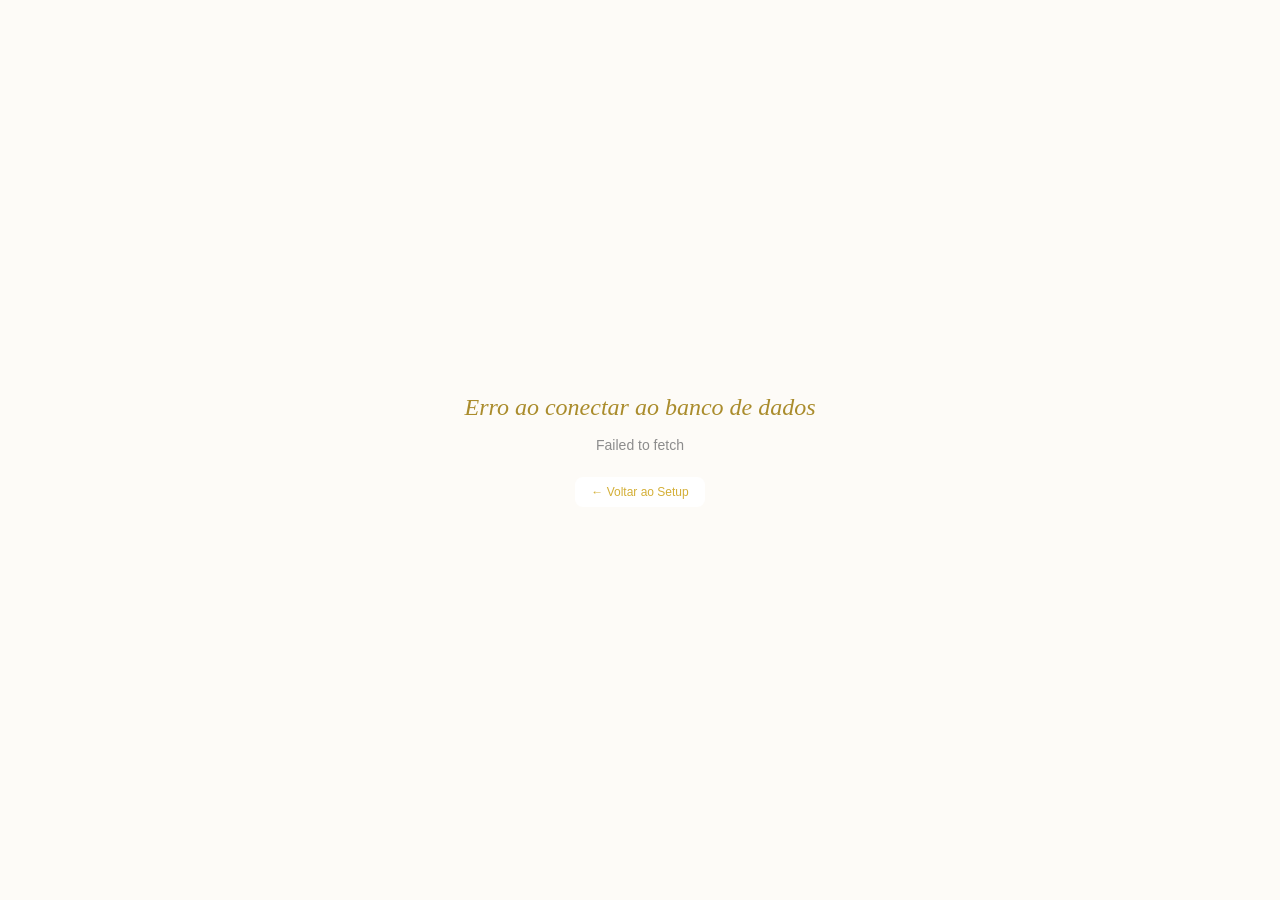
==== commit 978af802: "✨ Visitantes podem deixar mensagens; excluir só para admin" ====
--- a/index.html
+++ b/index.html
@@ -122,9 +122,15 @@
   </div>
 
   <!-- Ambient Music Control -->
-  <button class="music-control" id="musicControl" onclick="toggleMusic()" style="display: none;">
-    <span id="musicIcon">🎵</span>
-  </button>
+  <div class="music-control-wrapper" id="musicControlWrapper" style="display: none;">
+    <button class="music-control" id="musicControl" onclick="toggleMusic()">
+      <span id="musicIcon">🎵</span>
+    </button>
+    <div class="music-volume-panel" id="musicVolumePanel">
+      <input type="range" id="volumeSlider" class="volume-slider" min="0" max="100" value="50" oninput="setVolume(this.value)">
+      <span class="volume-label" id="volumeLabel">50%</span>
+    </div>
+  </div>
   <audio id="ambientMusic" loop></audio>
 
   <!-- HERO -->
@@ -175,10 +181,32 @@
       <h2 class="section-title">Mensagens & <em>Palavras</em></h2>
       <div class="section-line"></div>
     </div>
+
+    <!-- Formulário público de mensagem -->
+    <div class="public-msg-form" id="publicMsgForm">
+      <div class="public-msg-form-inner">
+        <h3 class="public-msg-title">Deixe sua mensagem</h3>
+        <p class="public-msg-sub">Palavras de carinho que ficam para sempre</p>
+        <div class="public-msg-fields">
+          <div class="form-group">
+            <label class="form-label">Seu nome</label>
+            <input type="text" class="form-input" id="pubMsgAuthor" placeholder="Quem escreve...">
+          </div>
+          <div class="form-group">
+            <label class="form-label">Mensagem</label>
+            <textarea class="form-textarea" id="pubMsgText" rows="4" placeholder="Escreva suas palavras, memórias, saudades..."></textarea>
+          </div>
+        </div>
+        <div class="public-msg-actions">
+          <button class="btn-send-msg" onclick="sendPublicMessage()">Publicar Mensagem ✶</button>
+        </div>
+      </div>
+    </div>
+
     <div class="messages-list" id="messagesList">
       <div class="empty-state" id="messagesEmpty">
         <svg viewBox="0 0 24 24" fill="none" stroke="currentColor" stroke-width="1.5"><path d="M21 15a2 2 0 0 1-2 2H7l-4 4V5a2 2 0 0 1 2-2h14a2 2 0 0 1 2 2z"/></svg>
-        <p>Nenhuma mensagem ainda.<br>Deixe palavras de amor e saudade.</p>
+        <p>Nenhuma mensagem ainda.<br>Seja o primeiro a deixar palavras de amor e saudade.</p>
       </div>
     </div>
   </section>
--- a/style.css
+++ b/style.css
@@ -1,4 +1,6 @@
-@import url('https://fonts.googleapis.com/css2?family=Cormorant+Garamond:ital,wght@0,300;0,400;0,500;1,300;1,400;1,500&family=Montserrat:wght@300;400;500&display=swap');
+/* ══════════════════════════════════════════════
+   COLORS & VARIABLES
+════════════════════════════════════════════════ */
 
 :root {
   --white: #ffffff;
@@ -98,371 +100,124 @@
   box-shadow: 0 6px 20px var(--shadow);
 }
 .btn-full:hover{transform:translateY(-2px);box-shadow: 0 10px 25px var(--shadow-hover);}
-.btn-full:disabled{opacity:.6;cursor:not-allowed;transform:none;box-shadow:none;}
 .setup-divider {
-  display:flex;align-items:center;gap:16px;margin:28px 0;
-  color:var(--text-soft);font-size:12px;letter-spacing:.15em;text-transform:uppercase;
-}
-.setup-divider::before,.setup-divider::after{
-  content:'';flex:1;height:1px;background:rgba(212, 175, 55, 0.2);
+  text-align:center;font-size:12px;color:var(--text-soft);margin:32px 0 24px;
+  letter-spacing:.1em;text-transform:uppercase;font-weight:500;
 }
 
 /* ── LOADING ── */
 #loadingScreen {
-  min-height:100vh;display:flex;flex-direction:column;align-items:center;
-  justify-content:center;gap:24px;
+  min-height:100vh;display:flex;flex-direction:column;align-items:center;justify-content:center;
+  background:var(--cream);
 }
 .loader-ring {
-  width:56px;height:56px;border:3px solid rgba(212, 175, 55, 0.2);
-  border-top-color:var(--gold);border-radius:50%;
-  animation:spin 1s cubic-bezier(0.68, -0.55, 0.265, 1.55) infinite;
+  border:3px solid rgba(212, 175, 55, 0.2);border-top:3px solid var(--gold);
+  border-radius:50%;width:48px;height:48px;animation:spin 1s linear infinite;
 }
 @keyframes spin{to{transform:rotate(360deg)}}
 .loader-text {
-  font-family:'Cormorant Garamond',serif;font-size:20px;font-style:italic;
-  color:var(--gold);letter-spacing:.1em;
-}
-
-/* ── ADMIN BAR ── */
+  margin-top:24px;color:var(--text-soft);font-size:14px;
+}
+
+/* ══════════════════════════════════════════════
+   ADMIN BAR
+════════════════════════════════════════════════ */
 #adminBar {
-  position:fixed;top:0;left:0;right:0;height:56px;
-  background:var(--white);display:flex;align-items:center;
-  justify-content:space-between;padding:0 32px;z-index:1000;
-  transform:translateY(-100%);transition:transform .4s ease;
-  box-shadow: 0 4px 20px var(--shadow);
-  border-bottom: 1px solid rgba(212, 175, 55, 0.1);
-}
-#adminBar.visible{transform:translateY(0)}
-#adminBar span{color:var(--deep-gold);font-size:12px;letter-spacing:.15em;text-transform:uppercase;font-weight:500;}
+  display:none;position:fixed;top:0;left:0;right:0;
+  background:linear-gradient(135deg, var(--gold), var(--deep-gold));color:var(--white);
+  padding:12px 24px;font-size:13px;font-weight:500;z-index:8999;
+  justify-content:space-between;align-items:center;box-shadow:0 4px 12px var(--shadow);
+}
+#adminBar.visible{display:flex}
 .admin-actions{display:flex;gap:12px}
-
-/* ── HERO ── */
+.btn-save,.btn-cancel {
+  padding:8px 16px;border:none;border-radius:8px;cursor:pointer;
+  font-size:12px;font-weight:500;transition:all .3s ease;
+}
+.btn-save {
+  background:var(--white);color:var(--gold);
+}
+.btn-save:hover{transform:translateY(-2px);box-shadow:0 4px 12px rgba(0,0,0,0.15)}
+.btn-cancel {
+  background:rgba(255,255,255,0.2);color:var(--white);border:1px solid rgba(255,255,255,0.3);
+}
+.btn-cancel:hover{background:rgba(255,255,255,0.3)}
+
+/* ══════════════════════════════════════════════
+   HERO SECTION
+════════════════════════════════════════════════ */
 .hero {
-  min-height:100vh;display:flex;flex-direction:column;align-items:center;
-  justify-content:center;text-align:center;padding:100px 24px 80px;
-  position:relative;overflow:hidden;
-}
-.hero-ornament{
-  font-size:13px;letter-spacing:.4em;color:var(--gold);text-transform:uppercase;
-  margin-bottom:32px;opacity:0;animation:fadeUp 1.2s ease forwards .3s;
-}
-.hero-photo-wrap{
-  position:relative;margin-bottom:40px;
-  opacity:0;animation:fadeUp 1.2s ease forwards .5s;
-}
-.hero-photo-ring{
-  width:240px;height:240px;border-radius:50%;
-  border:2px solid var(--light-gold);padding:8px;position:relative;
-  background:var(--white);
-  box-shadow: 0 12px 40px var(--shadow);
-}
-.hero-photo-ring::before{
-  content:'';position:absolute;inset:-12px;border-radius:50%;
-  border:1px solid rgba(212, 175, 55, 0.2);
-}
-.hero-photo-ring::after{
-  content:'';position:absolute;inset:-24px;border-radius:50%;
-  border:1px dashed rgba(212, 175, 55, 0.15);
-  animation: spin 30s linear infinite;
-}
-.hero-photo{
-  width:100%;height:100%;border-radius:50%;object-fit:cover;display:block;
-}
-.hero-photo-placeholder{
-  width:100%;height:100%;border-radius:50%;
-  background:linear-gradient(135deg,var(--light-gold),var(--cream));
-  display:flex;align-items:center;justify-content:center;
-  flex-direction:column;gap:10px;color:var(--gold);
-  font-size:12px;letter-spacing:.1em;cursor:pointer;
-  transition:all .3s ease;
-}
-.hero-photo-placeholder:hover{background:var(--white);box-shadow:inset 0 0 20px rgba(212, 175, 55, 0.1);}
-.hero-photo-placeholder svg{width:36px;height:36px;opacity:.7}
-.hero-name{
-  font-family:'Cormorant Garamond',serif;
-  font-size:clamp(46px,8vw,80px);font-weight:400;color:var(--deep-gold);
-  line-height:1.1;margin-bottom:12px;opacity:0;animation:fadeUp 1.2s ease forwards .7s;
-}
-.hero-name em{font-style:italic;color:var(--gold)}
-.hero-dates{
-  font-size:14px;letter-spacing:.25em;color:var(--text-soft);
-  margin-bottom:32px;text-transform:uppercase;
-  opacity:0;animation:fadeUp 1.2s ease forwards .9s;
-}
-.hero-divider{
-  width:80px;height:2px;background:var(--gold);
-  margin:0 auto 32px;opacity:0;animation:fadeIn 1.5s ease forwards 1.1s;
-  border-radius:2px;
-}
-.hero-quote{
-  font-family:'Cormorant Garamond',serif;font-size:clamp(20px,3vw,26px);
-  font-style:italic;font-weight:300;color:var(--text);
-  max-width:640px;line-height:1.8;opacity:0;animation:fadeUp 1.2s ease forwards 1.1s;
-}
-
-/* ── SECTIONS ── */
-.section{padding:100px 24px;max-width:1200px;margin:0 auto}
-.section-header{text-align:center;margin-bottom:64px}
-.section-label{font-size:13px;letter-spacing:.3em;text-transform:uppercase;color:var(--gold);margin-bottom:16px}
-.section-title{font-family:'Cormorant Garamond',serif;font-size:clamp(36px,5vw,50px);font-weight:400;color:var(--deep-gold)}
+  text-align:center;padding:40px 24px 20px;background:linear-gradient(to bottom, transparent, rgba(212, 175, 55, 0.05));
+}
+.hero-ornament {
+  font-family:'Cormorant Garamond',serif;font-size:12px;letter-spacing:.3em;
+  color:var(--gold);text-transform:uppercase;margin-bottom:16px;
+}
+.hero-photo-wrap {
+  margin-bottom:16px;
+}
+.hero-photo-ring {
+  width:200px;height:200px;border-radius:50%;
+  background:linear-gradient(135deg, rgba(212, 175, 55, 0.1), rgba(212, 175, 55, 0.05));
+  border:2px solid var(--gold);margin:0 auto;display:flex;align-items:center;justify-content:center;
+  overflow:hidden;position:relative;
+}
+.hero-photo {
+  width:100%;height:100%;object-fit:cover;
+}
+.hero-photo-placeholder {
+  width:100%;height:100%;display:flex;flex-direction:column;align-items:center;justify-content:center;
+  color:var(--gold);cursor:pointer;transition:all .3s ease;
+}
+.hero-photo-placeholder:hover{color:var(--deep-gold)}
+.hero-photo-placeholder svg{width:48px;height:48px;margin-bottom:8px}
+.hero-name {
+  font-family:'Playfair Display',serif;font-size:clamp(32px, 8vw, 56px);
+  color:var(--deep-gold);margin-bottom:8px;font-weight:400;
+}
+.hero-name em{font-style:italic}
+.hero-dates {
+  font-family:'Jost',sans-serif;font-size:16px;color:var(--text-soft);
+  letter-spacing:.05em;margin-bottom:12px;
+}
+.hero-divider {
+  width:60px;height:1px;background:linear-gradient(to right, transparent, var(--gold), transparent);
+  margin:12px auto;
+}
+.hero-quote {
+  font-family:'Playfair Display',serif;font-size:clamp(16px, 3vw, 20px);
+  color:var(--text-soft);font-style:italic;max-width:600px;margin:0 auto;
+  line-height:1.8;
+}
+
+/* ══════════════════════════════════════════════
+   SECTIONS
+════════════════════════════════════════════════ */
+.section {
+  padding:80px 24px;
+}
+.section-header {
+  text-align:center;margin-bottom:60px;
+}
+.section-label {
+  font-family:'Jost',sans-serif;font-size:12px;letter-spacing:.2em;
+  text-transform:uppercase;color:var(--gold);font-weight:500;margin-bottom:12px;
+}
+.section-title {
+  font-family:'Playfair Display',serif;font-size:clamp(28px, 6vw, 44px);
+  color:var(--deep-gold);margin-bottom:24px;font-weight:400;
+}
 .section-title em{font-style:italic}
-.section-line{width:60px;height:2px;background:var(--gold);margin:24px auto 0;border-radius:2px;}
-
-/* ── MEMORIES GRID ── */
-.memories-grid{display:grid;grid-template-columns:repeat(auto-fill,minmax(320px,1fr));gap:32px}
-.memory-card{
-  background:var(--white);border-radius:var(--border-radius);overflow:hidden;
-  box-shadow:0 12px 30px var(--shadow);
-  transition:all .4s ease;position:relative;
-  border:1px solid rgba(212, 175, 55, 0.1);
-}
-.memory-card:hover{transform:translateY(-8px);box-shadow:0 20px 40px var(--shadow-hover)}
-.memory-card-media{width:100%;aspect-ratio:4/3;object-fit:cover;display:block;background:var(--light-gold)}
-video.memory-card-media{background:#f8f8f8}
-.memory-card-body{padding:24px 28px}
-.memory-card-date{font-size:11px;letter-spacing:.2em;color:var(--gold);text-transform:uppercase;margin-bottom:10px;font-weight:500;}
-.memory-card-caption{font-family:'Cormorant Garamond',serif;font-size:19px;font-style:italic;color:var(--text);line-height:1.6}
-.card-del-btn{
-  position:absolute;top:12px;right:12px;width:32px;height:32px;border-radius:50%;
-  background:rgba(255,255,255,0.9);border:1px solid rgba(200,60,60,0.2);cursor:pointer;
-  display:none;align-items:center;justify-content:center;
-  color:#c84040;font-size:14px;transition:all .3s ease;
-  box-shadow: 0 4px 12px rgba(0,0,0,0.1);
-}
-.admin-mode .card-del-btn{display:flex}
-.card-del-btn:hover{background:#c84040;color:white;}
-
-/* ── MESSAGES ── */
-.messages-list{display:flex;flex-direction:column;gap:36px;max-width:860px;margin:0 auto;}
-.message-item{display:flex;gap:28px;align-items:flex-start;position:relative}
-.message-item::before{
-  content:'';position:absolute;left:27px;top:56px;bottom:-36px;
-  width:2px;background:linear-gradient(to bottom,rgba(212, 175, 55, 0.3),transparent);
-}
-.message-item:last-child::before{display:none}
-.message-avatar{
-  width:56px;height:56px;border-radius:50%;
-  background:linear-gradient(135deg,var(--light-gold),var(--white));
-  flex-shrink:0;display:flex;align-items:center;justify-content:center;
-  font-family:'Cormorant Garamond',serif;font-size:24px;color:var(--gold);
-  border:2px solid var(--white);box-shadow:0 6px 16px var(--shadow);
-}
-.message-bubble{
-  background:var(--white);border-radius:var(--border-radius);padding:28px 32px;
-  box-shadow:0 12px 30px var(--shadow);flex:1;
-  position:relative;border:1px solid rgba(212, 175, 55, 0.1);
-  transition:transform .3s ease;
-}
-.message-bubble:hover{transform:translateY(-4px)}
-.message-author{font-size:15px;font-weight:500;color:var(--deep-gold);margin-bottom:6px;letter-spacing:.02em}
-.message-date-tag{font-size:11px;color:var(--text-soft);letter-spacing:.15em;text-transform:uppercase;margin-bottom:16px}
-.message-text{font-family:'Cormorant Garamond',serif;font-size:20px;font-style:italic;color:var(--text);line-height:1.8}
-.msg-del-btn{
-  position:absolute;top:16px;right:16px;background:transparent;
-  border:1px solid rgba(200,60,60,.3);color:#c84040;
-  font-size:11px;letter-spacing:.15em;padding:6px 12px;border-radius:20px;
-  cursor:pointer;display:none;transition:all .3s ease;font-family:'Montserrat',sans-serif;
-}
-.admin-mode .msg-del-btn{display:block}
-.msg-del-btn:hover{background:rgba(200,60,60,.1)}
-
-/* ── AUDIO ── */
-.audio-grid{display:grid;grid-template-columns:repeat(auto-fill,minmax(300px,1fr));gap:28px}
-.audio-card{
-  background:var(--white);border-radius:var(--border-radius);padding:32px;
-  box-shadow:0 12px 30px var(--shadow);position:relative;
-  border:1px solid rgba(212, 175, 55, 0.1);
-  transition:transform .3s ease;
-}
-.audio-card:hover{transform:translateY(-4px)}
-.audio-icon{
-  width:60px;height:60px;border-radius:50%;
-  background:linear-gradient(135deg,var(--light-gold),var(--white));
-  display:flex;align-items:center;justify-content:center;margin-bottom:20px;
-  box-shadow:0 6px 16px var(--shadow);
-}
-.audio-icon svg{width:26px;height:26px;color:var(--gold)}
-.audio-title{font-family:'Cormorant Garamond',serif;font-size:22px;font-style:italic;color:var(--deep-gold);margin-bottom:8px}
-.audio-label{font-size:11px;letter-spacing:.15em;color:var(--text-soft);text-transform:uppercase;margin-bottom:20px}
-audio{width:100%;height:44px;outline:none;border-radius:22px;}
-audio::-webkit-media-controls-panel{background-color:var(--light-gold);}
-.aud-del-btn{
-  position:absolute;top:16px;right:16px;background:transparent;
-  border:1px solid rgba(200,60,60,.3);color:#c84040;
-  font-size:11px;letter-spacing:.15em;padding:6px 12px;border-radius:20px;
-  cursor:pointer;display:none;transition:all .3s ease;font-family:'Montserrat',sans-serif;
-}
-.admin-mode .aud-del-btn{display:block}
-.aud-del-btn:hover{background:rgba(200,60,60,.1)}
-
-/* ── EMPTY STATE ── */
-.empty-state{text-align:center;padding:80px 24px;color:var(--text-soft)}
-.empty-state svg{width:56px;height:56px;opacity:.3;margin-bottom:20px;color:var(--gold)}
-.empty-state p{font-family:'Cormorant Garamond',serif;font-size:22px;font-style:italic;line-height:1.7}
-
-/* ── FAB ── */
-.fab{
-  position:fixed;bottom:32px;right:32px;width:64px;height:64px;
-  border-radius:50%;background:linear-gradient(135deg, var(--gold), var(--deep-gold));border:none;
-  cursor:pointer;display:flex;align-items:center;justify-content:center;
-  box-shadow:0 8px 28px var(--shadow-hover);transition:all .3s cubic-bezier(0.175, 0.885, 0.32, 1.275);z-index:500;
-}
-.fab:hover{transform:scale(1.08) translateY(-4px);}
-.fab svg{width:26px;height:26px;color:var(--white)}
-.fab-menu{
-  position:fixed;bottom:110px;right:32px;
-  display:flex;flex-direction:column;gap:16px;
-  z-index:500;opacity:0;pointer-events:none;transition:all .3s ease;
-  transform:translateY(20px);
-}
-.fab-menu.open{opacity:1;pointer-events:all;transform:translateY(0);}
-.fab-item{display:flex;align-items:center;gap:16px;justify-content:flex-end;cursor:pointer}
-.fab-item:hover .fab-label{transform:translateX(-4px);}
-.fab-item:hover .fab-btn{background:var(--light-gold);}
-.fab-label{
-  background:var(--white);color:var(--deep-gold);
-  font-size:12px;letter-spacing:.1em;padding:10px 20px;border-radius:24px;white-space:nowrap;
-  box-shadow:0 6px 16px var(--shadow);border:1px solid rgba(212, 175, 55, 0.15);
-  transition:transform .3s ease;font-weight:500;
-}
-.fab-btn{
-  width:48px;height:48px;border-radius:50%;background:var(--white);
-  border:1px solid rgba(212, 175, 55, 0.15);cursor:pointer;display:flex;align-items:center;justify-content:center;
-  transition:all .3s ease;flex-shrink:0;box-shadow:0 6px 16px var(--shadow);
-}
-.fab-btn svg{width:20px;height:20px;color:var(--gold)}
-
-/* ── MODAL ── */
-.modal-overlay{
-  position:fixed;inset:0;background:rgba(253, 251, 247, 0.85);
-  backdrop-filter:blur(8px);z-index:2000;
-  display:flex;align-items:center;justify-content:center;
-  padding:24px;opacity:0;pointer-events:none;transition:opacity .4s ease;
-}
-.modal-overlay.open{opacity:1;pointer-events:all}
-.modal{
-  background:var(--white);border-radius:var(--border-radius);padding:48px;
-  max-width:540px;width:100%;box-shadow:0 24px 80px rgba(212, 175, 55, 0.15);
-  transform:translateY(30px) scale(0.95);transition:all .4s cubic-bezier(0.175, 0.885, 0.32, 1.275);
-  max-height:90vh;overflow-y:auto;border:1px solid rgba(212, 175, 55, 0.2);
-}
-.modal-overlay.open .modal{transform:translateY(0) scale(1)}
-.modal-title{font-family:'Cormorant Garamond',serif;font-size:34px;font-weight:400;color:var(--deep-gold);margin-bottom:8px;text-align:center;}
-.modal-sub{font-size:12px;letter-spacing:.2em;color:var(--text-soft);text-transform:uppercase;margin-bottom:36px;text-align:center;}
-.file-drop{
-  border:2px dashed var(--gold);border-radius:16px;
-  padding:40px 24px;text-align:center;cursor:pointer;
-  transition:all .3s ease;position:relative;background:var(--cream);
-}
-.file-drop:hover{background:var(--light-gold);border-color:var(--deep-gold);}
-.file-drop input{position:absolute;inset:0;opacity:0;cursor:pointer}
-.file-drop-icon{font-size:32px;margin-bottom:12px}
-.file-drop-text{font-size:14px;color:var(--text-soft)}
-.file-drop-text strong{color:var(--deep-gold);font-weight:500;}
-.file-preview{margin-top:12px;font-size:12px;color:var(--sage);font-style:italic}
-.modal-actions{display:flex;gap:16px;justify-content:center;margin-top:36px}
-.btn-cancel{
-  background:transparent;color:var(--text-soft);
-  border:1px solid var(--text-soft);padding:14px 28px;border-radius:30px;
-  cursor:pointer;font-family:'Montserrat',sans-serif;font-size:12px;
-  letter-spacing:.15em;text-transform:uppercase;transition:all .3s ease;
-}
-.btn-cancel:hover{background:var(--cream);color:var(--text);border-color:var(--text);}
-.btn-save{
-  background:linear-gradient(135deg, var(--gold), var(--deep-gold));color:var(--white);
-  border:none;padding:14px 32px;border-radius:30px;cursor:pointer;
-  font-family:'Montserrat',sans-serif;font-size:12px;letter-spacing:.15em;
-  text-transform:uppercase;transition:all .3s ease;font-weight:500;
-  box-shadow:0 6px 20px var(--shadow);
-}
-.btn-save:hover{transform:translateY(-2px);box-shadow:0 10px 25px var(--shadow-hover);}
-.btn-save:disabled{opacity:.6;cursor:not-allowed;transform:none;box-shadow:none;}
-
-/* ── PROGRESS BAR ── */
-.progress-wrap{margin-top:16px;display:none}
-.progress-bar{
-  height:6px;background:var(--light-gold);border-radius:3px;overflow:hidden;
-}
-.progress-fill{
-  height:100%;background:linear-gradient(90deg, var(--gold), var(--deep-gold));width:0;
-  transition:width .3s ease;
-}
-.progress-text{font-size:12px;color:var(--text-soft);margin-top:8px;text-align:center;font-weight:500;}
-
-/* ── FOOTER ── */
-footer{
-  text-align:center;padding:80px 24px;background:var(--white);
-  border-top:1px solid rgba(212, 175, 55, 0.15);
-}
-.footer-name{
-  font-family:'Cormorant Garamond',serif;font-size:36px;font-style:italic;
-  color:var(--gold);margin-bottom:16px;font-weight:400;
-}
-.footer-sub{font-size:12px;letter-spacing:.2em;color:var(--text-soft);text-transform:uppercase;}
-
-/* ── REVEAL ── */
-.reveal{opacity:0;transform:translateY(40px);transition:opacity 1s ease,transform 1s ease}
-.reveal.visible{opacity:1;transform:translateY(0)}
-
-/* ── NOTIF ── */
-.notif{
-  position:fixed;bottom:32px;left:50%;
-  transform:translateX(-50%) translateY(100px);
-  background:var(--white);color:var(--deep-gold);
-  padding:14px 28px;border-radius:30px;font-size:12px;letter-spacing:.1em;
-  text-transform:uppercase;transition:transform .5s cubic-bezier(0.175, 0.885, 0.32, 1.275);z-index:9000;pointer-events:none;
-  box-shadow:0 10px 30px var(--shadow);border:1px solid rgba(212, 175, 55, 0.2);
-  font-weight:500;
-}
-.notif.show{transform:translateX(-50%) translateY(0)}
-
-/* ── ADMIN LOGIN ── */
-.admin-toggle{
-  position:fixed;bottom:32px;left:32px;
-  width:48px;height:48px;border-radius:50%;
-  background:var(--white);border:1px solid rgba(212, 175, 55, 0.2);
-  cursor:pointer;display:flex;align-items:center;justify-content:center;
-  transition:all .3s ease;z-index:400;box-shadow:0 6px 16px var(--shadow);
-}
-.admin-toggle:hover{background:var(--light-gold);transform:scale(1.05);}
-.admin-toggle svg{width:20px;height:20px;color:var(--gold);opacity:1}
-
-/* ── UPLOAD STATUS ── */
-.upload-status{
-  display:none;position:fixed;top:80px;right:32px;
-  background:var(--white);color:var(--deep-gold);
-  padding:16px 24px;border-radius:12px;font-size:13px;
-  letter-spacing:.05em;z-index:3000;max-width:300px;
-  box-shadow:0 12px 30px var(--shadow);border:1px solid rgba(212, 175, 55, 0.2);
-  font-weight:500;
-}
-.upload-status.show{display:block;animation:fadeUp .4s ease forwards;}
-
-@keyframes fadeUp{from{opacity:0;transform:translateY(30px)}to{opacity:1;transform:translateY(0)}}
-@keyframes fadeIn{from{opacity:0}to{opacity:1}}
-
-@media(max-width:768px){
-  .memories-grid{grid-template-columns:repeat(auto-fill,minmax(280px,1fr))}
-  .audio-grid{grid-template-columns:1fr}
-  .hero-name{font-size:42px}
-  .section-title{font-size:32px}
-}
-
-@media(max-width:600px){
-  .memories-grid{grid-template-columns:1fr}
-  .modal{padding:32px 24px}
-  .fab{bottom:24px;right:24px;width:56px;height:56px}
-  .fab-menu{bottom:96px;right:24px}
-  .section{padding:80px 20px}
-  .setup-box{padding:36px 24px}
-  .admin-toggle{bottom:24px;left:24px}
+.section-line {
+  width:60px;height:2px;background:linear-gradient(to right, transparent, var(--gold), transparent);
+  margin:0 auto;
 }
 
 /* ══════════════════════════════════════════════
    BIOGRAFIA
 ════════════════════════════════════════════════ */
 .bio-section {
-  padding: 40px 20px;
+  padding: 20px 20px 60px;
   background: linear-gradient(to bottom, transparent, rgba(212, 175, 55, 0.03), transparent);
 }
 
@@ -470,10 +225,11 @@
   max-width: 800px;
   margin: 0 auto;
   position: relative;
+  text-align: center;
 }
 
 .bio-container::before {
-  content: '“';
+  content: '"';
   position: absolute;
   top: -20px;
   left: -20px;
@@ -484,18 +240,54 @@
   line-height: 1;
 }
 
+.bio-layout {
+  display: grid;
+  grid-template-columns: 280px 1fr;
+  gap: 50px;
+  align-items: flex-start;
+}
+
+.bio-photo-wrapper {
+  position: sticky;
+  top: 100px;
+  display: flex;
+  justify-content: center;
+  animation: fadeUp 1.2s ease forwards 1.3s;
+}
+
+.bio-photo {
+  width: 280px;
+  height: 280px;
+  border-radius: 50%;
+  object-fit: cover;
+  box-shadow: 0 12px 40px rgba(212, 175, 55, 0.2);
+  border: 8px solid var(--white);
+  transition: all 0.3s ease;
+}
+
+.bio-photo:hover {
+  transform: scale(1.02);
+  box-shadow: 0 16px 50px rgba(212, 175, 55, 0.3);
+}
+
 .bio-content {
   font-family: 'Jost', sans-serif;
   font-size: clamp(15px, 2vw, 17px);
   color: var(--text-soft);
-  line-height: 2;
+  line-height: 2.2;
+  animation: fadeUp 1.2s ease forwards 1.4s;
+}
+
+.bio-content p {
+  margin-bottom: 1.8em;
   text-align: justify;
-  animation: fadeUp 1.2s ease forwards 1.3s;
-}
-
-.bio-content p {
-  margin-bottom: 1.5em;
-  text-indent: 2em;
+  text-justify: inter-word;
+  hyphens: auto;
+  -webkit-hyphens: auto;
+  word-spacing: 0.05em;
+  margin-left: auto;
+  margin-right: auto;
+  max-width: 720px;
 }
 
 .bio-content p:first-child {
@@ -504,12 +296,69 @@
 
 .bio-content p:first-child::first-letter {
   font-family: 'Playfair Display', serif;
-  font-size: 3em;
+  font-size: 4em;
   color: var(--gold);
   float: left;
-  line-height: 0.8;
+  line-height: 0.7;
   margin-right: 8px;
-  margin-top: 4px;
+  margin-top: 2px;
+  font-weight: 400;
+}
+
+@media (max-width: 1024px) {
+  .bio-layout {
+    grid-template-columns: 240px 1fr;
+    gap: 40px;
+  }
+  
+  .bio-photo {
+    width: 240px;
+    height: 240px;
+  }
+}
+
+@media (max-width: 768px) {
+  .bio-layout {
+    grid-template-columns: 1fr;
+    gap: 30px;
+  }
+  
+  .bio-photo-wrapper {
+    position: relative;
+    top: auto;
+    justify-content: center;
+  }
+  
+  .bio-photo {
+    width: 220px;
+    height: 220px;
+  }
+  
+  .bio-content {
+    font-size: 15px;
+    line-height: 2.0;
+  }
+  
+  .bio-content p:first-child::first-letter {
+    font-size: 3em;
+  }
+}
+
+@media (max-width: 480px) {
+  .bio-photo {
+    width: 180px;
+    height: 180px;
+    border-width: 6px;
+  }
+  
+  .bio-content {
+    font-size: 14px;
+    line-height: 1.9;
+  }
+  
+  .bio-content p:first-child::first-letter {
+    font-size: 2.5em;
+  }
 }
 
 /* ══════════════════════════════════════════════
@@ -519,115 +368,683 @@
   position: fixed;
   top: 0;
   left: 0;
-  width: 100%;
-  height: 100%;
-  background: rgba(26, 26, 26, 0.95);
+  right: 0;
+  bottom: 0;
+  background: rgba(0, 0, 0, 0);
+  display: none;
+  align-items: center;
+  justify-content: center;
   z-index: 10000;
+  padding: 0;
+  overflow: hidden;
+  transition: background 0.3s ease;
+}
+
+.lightbox-overlay.active {
+  display: flex;
+  background: rgba(0, 0, 0, 0.94);
+}
+
+.lightbox-content {
+  position: relative;
+  width: 100vw;
+  height: 100vh;
   display: flex;
   flex-direction: column;
   align-items: center;
   justify-content: center;
-  opacity: 0;
-  pointer-events: none;
-  transition: opacity 0.3s ease;
-  backdrop-filter: blur(5px);
-}
-
-.lightbox-overlay.active {
-  opacity: 1;
-  pointer-events: auto;
+  padding: 70px 20px 50px;
+  box-sizing: border-box;
+}
+
+.lightbox-content img,
+.lightbox-content video {
+  max-width: 90vw;
+  max-height: calc(100vh - 140px);
+  width: auto;
+  height: auto;
+  object-fit: contain;
+  border-radius: 8px;
+  display: block;
+  box-shadow: 0 20px 60px rgba(0,0,0,0.5);
+  animation: lightboxIn 0.35s cubic-bezier(0.16, 1, 0.3, 1);
+}
+
+@keyframes lightboxIn {
+  from { opacity: 0; transform: scale(0.92); }
+  to   { opacity: 1; transform: scale(1); }
+}
+
+.lightbox-caption {
+  color: rgba(255,255,255,0.75);
+  margin-top: 16px;
+  font-size: 14px;
+  text-align: center;
+  max-width: 700px;
+  font-style: italic;
+  font-family: 'Playfair Display', serif;
+  letter-spacing: 0.03em;
 }
 
 .lightbox-close {
-  position: absolute;
-  top: 24px;
+  position: fixed;
+  top: 20px;
   right: 24px;
-  background: transparent;
-  border: none;
-  color: var(--cream);
-  font-size: 40px;
-  cursor: pointer;
+  background: rgba(255,255,255,0.08);
+  border: 1px solid rgba(255,255,255,0.15);
+  color: rgba(255,255,255,0.9);
+  font-size: 20px;
+  width: 44px;
+  height: 44px;
+  border-radius: 50%;
+  display: flex;
+  align-items: center;
+  justify-content: center;
+  cursor: pointer;
+  transition: all 0.3s ease;
   z-index: 10001;
   line-height: 1;
-  padding: 0;
+  backdrop-filter: blur(8px);
+}
+
+.lightbox-close:hover {
+  background: rgba(255,255,255,0.2);
+  transform: scale(1.1) rotate(90deg);
+}
+
+/* ══════════════════════════════════════════════
+   MEMORIES GRID
+════════════════════════════════════════════════ */
+.memories-grid {
+  display: grid;
+  grid-template-columns: repeat(auto-fill, minmax(200px, 1fr));
+  gap: 24px;
+}
+
+.memory-card {
+  border-radius: 16px;
+  overflow: hidden;
+  background: var(--white);
+  box-shadow: 0 4px 16px var(--shadow);
+  transition: all 0.4s cubic-bezier(0.16, 1, 0.3, 1);
+  position: relative;
+}
+
+.memory-card:hover {
+  transform: translateY(-6px) scale(1.01);
+  box-shadow: 0 16px 40px var(--shadow-hover);
+}
+
+.memory-card-media-wrap {
+  position: relative;
+  overflow: hidden;
+}
+
+.memory-card-media-wrap::after {
+  content: '';
+  position: absolute;
+  inset: 0;
+  background: rgba(0,0,0,0);
+  transition: background 0.3s ease;
+  pointer-events: none; /* Não bloqueia cliques na imagem */
+}
+
+.memory-card:hover .memory-card-media-wrap::after {
+  background: rgba(0,0,0,0.15);
+}
+
+.memory-card-media {
+  width: 100%;
+  height: 200px;
+  object-fit: cover;
+  display: block;
+  cursor: pointer;
+  transition: transform 0.5s cubic-bezier(0.16, 1, 0.3, 1);
+}
+
+.memory-card:hover .memory-card-media {
+  transform: scale(1.06);
+}
+
+.video-play-overlay {
+  position: absolute;
+  inset: 0;
+  display: flex;
+  align-items: center;
+  justify-content: center;
+  pointer-events: none; /* Deixa cliques passarem para o vídeo abaixo */
+  z-index: 2;
+}
+
+.video-play-overlay svg {
   width: 48px;
   height: 48px;
-  display: flex;
+  color: white;
+  filter: drop-shadow(0 2px 8px rgba(0,0,0,0.5));
+  opacity: 0.9;
+  transition: all 0.3s ease;
+}
+
+.memory-card:hover .video-play-overlay svg {
+  transform: scale(1.15);
+  opacity: 1;
+}
+
+.memory-card-body {
+  padding: 16px;
+}
+
+.memory-card-date {
+  font-size: 12px;
+  color: var(--gold);
+  font-weight: 500;
+  margin-bottom: 8px;
+}
+
+.memory-card-caption {
+  font-size: 14px;
+  color: var(--text);
+  line-height: 1.5;
+}
+
+.card-del-btn {
+  position: absolute;
+  top: 8px;
+  right: 8px;
+  background: rgba(0, 0, 0, 0.5);
+  border: none;
+  color: var(--white);
+  width: 32px;
+  height: 32px;
+  border-radius: 50%;
+  cursor: pointer;
+  display: none;
   align-items: center;
   justify-content: center;
+  transition: all 0.3s ease;
+}
+
+.memory-card:hover .card-del-btn {
+  display: flex;
+}
+
+.card-del-btn:hover {
+  background: rgba(0, 0, 0, 0.8);
+}
+
+/* ══════════════════════════════════════════════
+   PUBLIC MESSAGE FORM
+════════════════════════════════════════════════ */
+.public-msg-form {
+  max-width: 700px;
+  margin: 0 auto 48px;
+}
+
+.public-msg-form-inner {
+  background: var(--white);
+  border-radius: 20px;
+  padding: 32px;
+  box-shadow: 0 4px 20px var(--shadow);
+  border: 1px solid rgba(212, 175, 55, 0.15);
+  position: relative;
+  overflow: hidden;
+}
+
+.public-msg-form-inner::before {
+  content: '';
+  position: absolute;
+  top: 0;
+  left: 0;
+  right: 0;
+  height: 3px;
+  background: linear-gradient(to right, var(--gold), var(--deep-gold));
+}
+
+.public-msg-title {
+  font-family: 'Playfair Display', serif;
+  font-size: 22px;
+  color: var(--deep-gold);
+  font-weight: 400;
+  margin-bottom: 6px;
+}
+
+.public-msg-sub {
+  font-size: 13px;
+  color: var(--text-soft);
+  margin-bottom: 24px;
+  font-style: italic;
+}
+
+.public-msg-fields {
+  display: grid;
+  grid-template-columns: 1fr 2fr;
+  gap: 16px;
+  align-items: flex-start;
+}
+
+.public-msg-actions {
+  display: flex;
+  justify-content: flex-end;
+  margin-top: 16px;
+}
+
+.btn-send-msg {
+  padding: 12px 28px;
+  background: linear-gradient(135deg, var(--gold), var(--deep-gold));
+  color: var(--white);
+  border: none;
+  border-radius: 30px;
+  font-family: 'Montserrat', sans-serif;
+  font-size: 13px;
+  font-weight: 500;
+  letter-spacing: 0.08em;
+  cursor: pointer;
+  transition: all 0.3s ease;
+  box-shadow: 0 4px 14px rgba(212, 175, 55, 0.3);
+}
+
+.btn-send-msg:hover {
+  transform: translateY(-2px);
+  box-shadow: 0 8px 20px rgba(212, 175, 55, 0.4);
+}
+
+.btn-send-msg:disabled {
+  opacity: 0.6;
+  cursor: not-allowed;
+  transform: none;
+}
+
+@media (max-width: 600px) {
+  .public-msg-fields {
+    grid-template-columns: 1fr;
+  }
+  .public-msg-form-inner {
+    padding: 24px 20px;
+  }
+}
+
+/* ══════════════════════════════════════════════
+   MESSAGES
+════════════════════════════════════════════════ */
+.messages-list {
+  max-width: 700px;
+  margin: 0 auto;
+  display: flex;
+  flex-direction: column;
+  gap: 20px;
+}
+
+.message-item {
+  display: flex;
+  gap: 16px;
+  animation: fadeUp 0.6s ease forwards;
+}
+
+.message-avatar {
+  width: 48px;
+  height: 48px;
   border-radius: 50%;
+  background: linear-gradient(135deg, var(--gold), var(--deep-gold));
+  color: var(--white);
+  display: flex;
+  align-items: center;
+  justify-content: center;
+  font-weight: 600;
+  flex-shrink: 0;
+}
+
+.message-bubble {
+  background: var(--white);
+  padding: 16px;
+  border-radius: 12px;
+  box-shadow: 0 4px 12px var(--shadow);
+  flex: 1;
+  position: relative;
+}
+
+.message-author {
+  font-weight: 600;
+  color: var(--deep-gold);
+  margin-bottom: 4px;
+}
+
+.message-date-tag {
+  font-size: 12px;
+  color: var(--text-soft);
+  margin-bottom: 8px;
+}
+
+.message-text {
+  color: var(--text);
+  line-height: 1.6;
+  margin-bottom: 12px;
+}
+
+.msg-del-btn {
+  font-size: 12px;
+  background: none;
+  border: none;
+  color: var(--text-soft);
+  cursor: pointer;
   transition: all 0.3s ease;
 }
 
-.lightbox-close:hover {
-  background: rgba(255, 255, 255, 0.1);
+.msg-del-btn:hover {
+  color: #e74c3c;
+}
+
+.empty-state {
+  text-align: center;
+  padding: 60px 20px;
+  color: var(--text-soft);
+}
+
+.empty-state svg {
+  width: 64px;
+  height: 64px;
+  margin-bottom: 16px;
+  opacity: 0.5;
+}
+
+.empty-state p {
+  font-size: 14px;
+  line-height: 1.6;
+}
+
+/* ══════════════════════════════════════════════
+   AUDIOS — Custom Player
+════════════════════════════════════════════════ */
+.audio-grid {
+  display: grid;
+  grid-template-columns: repeat(auto-fill, minmax(300px, 1fr));
+  gap: 24px;
+  max-width: 900px;
+  margin: 0 auto;
+}
+
+.audio-card {
+  background: var(--white);
+  padding: 24px;
+  border-radius: 20px;
+  box-shadow: 0 4px 20px var(--shadow);
+  transition: all 0.4s cubic-bezier(0.16, 1, 0.3, 1);
+  position: relative;
+  overflow: hidden;
+}
+
+.audio-card::before {
+  content: '';
+  position: absolute;
+  top: 0;
+  left: 0;
+  right: 0;
+  height: 3px;
+  background: linear-gradient(to right, var(--gold), var(--deep-gold));
+  transform: scaleX(0);
+  transform-origin: left;
+  transition: transform 0.4s ease;
+}
+
+.audio-card:hover::before {
+  transform: scaleX(1);
+}
+
+.audio-card:hover {
+  transform: translateY(-6px);
+  box-shadow: 0 16px 40px var(--shadow-hover);
+}
+
+.audio-card-header {
+  display: flex;
+  align-items: center;
+  gap: 16px;
+  margin-bottom: 20px;
+}
+
+.audio-icon {
+  width: 56px;
+  height: 56px;
+  background: linear-gradient(135deg, var(--gold), var(--deep-gold));
+  border-radius: 50%;
+  display: flex;
+  align-items: center;
+  justify-content: center;
+  flex-shrink: 0;
+  color: var(--white);
+  box-shadow: 0 4px 12px rgba(212, 175, 55, 0.3);
+}
+
+.audio-icon svg {
+  width: 24px;
+  height: 24px;
+}
+
+.audio-info {
+  flex: 1;
+  min-width: 0;
+}
+
+.audio-title {
+  font-weight: 600;
+  color: var(--deep-gold);
+  margin-bottom: 4px;
+  font-size: 15px;
+  white-space: nowrap;
+  overflow: hidden;
+  text-overflow: ellipsis;
+}
+
+.audio-label {
+  font-size: 12px;
+  color: var(--text-soft);
+  white-space: nowrap;
+  overflow: hidden;
+  text-overflow: ellipsis;
+}
+
+/* Custom Audio Player */
+.custom-player {
+  display: flex;
+  flex-direction: column;
+  gap: 10px;
+}
+
+.player-controls {
+  display: flex;
+  align-items: center;
+  gap: 12px;
+}
+
+.player-play-btn {
+  width: 40px;
+  height: 40px;
+  border-radius: 50%;
+  background: linear-gradient(135deg, var(--gold), var(--deep-gold));
+  border: none;
+  color: var(--white);
+  cursor: pointer;
+  display: flex;
+  align-items: center;
+  justify-content: center;
+  flex-shrink: 0;
+  transition: all 0.3s ease;
+  box-shadow: 0 2px 8px rgba(212, 175, 55, 0.3);
+}
+
+.player-play-btn:hover {
   transform: scale(1.1);
-}
-
-.lightbox-content {
-  max-width: 90vw;
-  max-height: 80vh;
-  display: flex;
-  align-items: center;
-  justify-content: center;
-}
-
-.lightbox-content img,
-.lightbox-content video {
-  max-width: 100%;
-  max-height: 80vh;
-  object-fit: contain;
-  border-radius: 8px;
-  box-shadow: 0 8px 32px rgba(0, 0, 0, 0.5);
-}
-
-.lightbox-caption {
-  color: var(--cream);
-  font-family: 'Jost', sans-serif;
-  font-size: 16px;
-  margin-top: 24px;
+  box-shadow: 0 4px 14px rgba(212, 175, 55, 0.5);
+}
+
+.player-play-btn svg {
+  width: 18px;
+  height: 18px;
+}
+
+.player-progress-wrap {
+  flex: 1;
+  display: flex;
+  flex-direction: column;
+  gap: 4px;
+}
+
+.player-progress-bar {
+  width: 100%;
+  height: 4px;
+  background: rgba(212, 175, 55, 0.15);
+  border-radius: 2px;
+  cursor: pointer;
+  position: relative;
+  overflow: hidden;
+}
+
+.player-progress-fill {
+  height: 100%;
+  background: linear-gradient(to right, var(--gold), var(--deep-gold));
+  border-radius: 2px;
+  width: 0%;
+  transition: width 0.1s linear;
+  pointer-events: none;
+}
+
+.player-time {
+  display: flex;
+  justify-content: space-between;
+  font-size: 11px;
+  color: var(--text-soft);
+  font-family: 'Jost', monospace;
+}
+
+.aud-del-btn {
+  font-size: 11px;
+  background: none;
+  border: none;
+  color: var(--text-soft);
+  cursor: pointer;
+  transition: all 0.3s ease;
+  padding: 4px 0;
+  text-align: right;
+  display: block;
+  width: 100%;
+}
+
+.aud-del-btn:hover {
+  color: #e74c3c;
+}
+
+/* ══════════════════════════════════════════════
+   FOOTER
+════════════════════════════════════════════════ */
+footer {
   text-align: center;
-  max-width: 80vw;
-  font-weight: 300;
-  letter-spacing: 0.05em;
-}
-
-/* Cursor pointer para itens da galeria */
-.memory-card {
-  cursor: pointer;
-}
-
-/* ══════════════════════════════════════════════
-   AMBIENT MUSIC CONTROL
-════════════════════════════════════════════════ */
-.music-control {
+  padding: 60px 24px;
+  background: linear-gradient(to bottom, transparent, rgba(212, 175, 55, 0.05));
+  border-top: 1px solid rgba(212, 175, 55, 0.1);
+}
+
+.footer-name {
+  font-family: 'Playfair Display', serif;
+  font-size: 28px;
+  color: var(--deep-gold);
+  margin-bottom: 8px;
+}
+
+.footer-sub {
+  font-size: 14px;
+  color: var(--text-soft);
+  font-style: italic;
+}
+
+/* ══════════════════════════════════════════════
+   MUSIC CONTROL
+════════════════════════════════════════════════ */
+.music-control-wrapper {
   position: fixed;
   top: 24px;
   right: 24px;
+  display: flex;
+  align-items: center;
+  gap: 12px;
+  z-index: 9000;
+  background: rgba(255, 248, 231, 0.85);
+  padding: 8px 12px;
+  border-radius: 50px;
+  border: 1px solid var(--gold);
+  box-shadow: 0 4px 12px rgba(0, 0, 0, 0.08);
+  backdrop-filter: blur(5px);
+  transition: all 0.3s ease;
+}
+
+.music-control {
   width: 48px;
   height: 48px;
   border-radius: 50%;
-  background: rgba(255, 248, 231, 0.8);
-  border: 1px solid var(--gold);
+  background: transparent;
+  border: none;
   color: var(--deep-gold);
   font-size: 20px;
   display: flex;
   align-items: center;
   justify-content: center;
   cursor: pointer;
-  z-index: 9000;
-  box-shadow: 0 4px 12px rgba(0, 0, 0, 0.08);
   transition: all 0.3s ease;
-  backdrop-filter: blur(5px);
+  padding: 0;
 }
 
 .music-control:hover {
   transform: scale(1.1);
-  background: var(--cream);
 }
 
 .music-control.playing {
   animation: pulse 2s infinite;
+}
+
+.music-volume-panel {
+  display: flex;
+  align-items: center;
+  gap: 8px;
+  padding: 0 8px;
+}
+
+.volume-slider {
+  width: 100px;
+  height: 4px;
+  border-radius: 2px;
+  background: linear-gradient(to right, var(--gold), var(--gold)) no-repeat;
+  background-size: 50% 100%;
+  outline: none;
+  -webkit-appearance: none;
+  appearance: none;
+  cursor: pointer;
+}
+
+.volume-slider::-webkit-slider-thumb {
+  -webkit-appearance: none;
+  appearance: none;
+  width: 14px;
+  height: 14px;
+  border-radius: 50%;
+  background: var(--gold);
+  cursor: pointer;
+  box-shadow: 0 2px 4px rgba(0, 0, 0, 0.2);
+}
+
+.volume-slider::-moz-range-thumb {
+  width: 14px;
+  height: 14px;
+  border-radius: 50%;
+  background: var(--gold);
+  cursor: pointer;
+  border: none;
+  box-shadow: 0 2px 4px rgba(0, 0, 0, 0.2);
+}
+
+.volume-label {
+  font-size: 12px;
+  color: var(--text-soft);
+  font-weight: 500;
+  min-width: 35px;
+  text-align: right;
 }
 
 @keyframes pulse {
@@ -637,11 +1054,353 @@
 }
 
 @media (max-width: 768px) {
-  .music-control {
+  .music-control-wrapper {
     top: 16px;
     right: 16px;
+    padding: 6px 10px;
+  }
+  
+  .music-control {
     width: 40px;
     height: 40px;
     font-size: 16px;
   }
-}
+  
+  .volume-slider {
+    width: 70px;
+  }
+  
+  .volume-label {
+    font-size: 11px;
+  }
+}
+
+/* ══════════════════════════════════════════════
+   FAB MENU
+════════════════════════════════════════════════ */
+#fabArea {
+  position: fixed;
+  bottom: 24px;
+  right: 24px;
+  z-index: 8000;
+}
+
+.fab {
+  width: 64px;
+  height: 64px;
+  border-radius: 50%;
+  background: linear-gradient(135deg, var(--gold), var(--deep-gold));
+  border: none;
+  color: var(--white);
+  font-size: 24px;
+  cursor: pointer;
+  display: flex;
+  align-items: center;
+  justify-content: center;
+  box-shadow: 0 4px 16px var(--shadow-hover);
+  transition: all 0.3s ease;
+}
+
+.fab:hover {
+  transform: scale(1.1);
+}
+
+.fab-menu {
+  position: absolute;
+  bottom: 80px;
+  right: 0;
+  display: flex;
+  flex-direction: column;
+  gap: 12px;
+  opacity: 0;
+  pointer-events: none;
+  transition: all 0.3s ease;
+}
+
+.fab-menu.open {
+  opacity: 1;
+  pointer-events: all;
+}
+
+.fab-item {
+  display: flex;
+  align-items: center;
+  gap: 12px;
+  animation: slideUp 0.3s ease;
+}
+
+.fab-label {
+  background: var(--white);
+  padding: 8px 16px;
+  border-radius: 20px;
+  font-size: 12px;
+  color: var(--deep-gold);
+  font-weight: 500;
+  white-space: nowrap;
+  box-shadow: 0 2px 8px var(--shadow);
+}
+
+.fab-btn {
+  width: 48px;
+  height: 48px;
+  border-radius: 50%;
+  background: var(--cream);
+  border: 2px solid var(--gold);
+  color: var(--gold);
+  cursor: pointer;
+  display: flex;
+  align-items: center;
+  justify-content: center;
+  transition: all 0.3s ease;
+}
+
+.fab-btn:hover {
+  background: var(--light-gold);
+  transform: scale(1.1);
+}
+
+.fab-btn svg {
+  width: 24px;
+  height: 24px;
+}
+
+@keyframes slideUp {
+  from {
+    opacity: 0;
+    transform: translateY(10px);
+  }
+  to {
+    opacity: 1;
+    transform: translateY(0);
+  }
+}
+
+/* ══════════════════════════════════════════════
+   MODALS
+════════════════════════════════════════════════ */
+.modal-overlay {
+  position: fixed;
+  top: 0;
+  left: 0;
+  right: 0;
+  bottom: 0;
+  background: rgba(0, 0, 0, 0.5);
+  display: none;
+  align-items: center;
+  justify-content: center;
+  z-index: 9500;
+  padding: 20px;
+}
+
+.modal-overlay.active,
+.modal-overlay.open {
+  display: flex;
+}
+
+.modal-box,
+.modal {
+  background: var(--white);
+  border-radius: 16px;
+  padding: 32px;
+  max-width: 500px;
+  width: 100%;
+  max-height: 90vh;
+  overflow-y: auto;
+  box-shadow: 0 12px 40px rgba(0, 0, 0, 0.15);
+  animation: slideUp 0.3s ease;
+}
+
+.modal-title {
+  font-family: 'Playfair Display', serif;
+  font-size: 24px;
+  color: var(--deep-gold);
+  margin-bottom: 24px;
+}
+
+.modal-sub {
+  font-family: 'Jost', sans-serif;
+  font-size: 14px;
+  color: var(--text-soft);
+  margin-top: -16px;
+  margin-bottom: 24px;
+}
+
+.modal-actions {
+  display: flex;
+  gap: 12px;
+  justify-content: flex-end;
+  margin-top: 24px;
+}
+
+.modal-close {
+  position: absolute;
+  top: 16px;
+  right: 16px;
+  background: none;
+  border: none;
+  font-size: 24px;
+  color: var(--text-soft);
+  cursor: pointer;
+  transition: all 0.3s ease;
+}
+
+.modal-close:hover {
+  color: var(--deep-gold);
+}
+
+/* ══════════════════════════════════════════════
+   ADMIN TOGGLE
+════════════════════════════════════════════════ */
+.admin-toggle {
+  position: fixed;
+  bottom: 24px;
+  left: 24px;
+  width: 48px;
+  height: 48px;
+  border-radius: 50%;
+  background: rgba(212, 175, 55, 0.1);
+  border: 2px solid var(--gold);
+  color: var(--gold);
+  cursor: pointer;
+  display: flex;
+  align-items: center;
+  justify-content: center;
+  transition: all 0.3s ease;
+  z-index: 8000;
+}
+
+.admin-toggle:hover {
+  background: rgba(212, 175, 55, 0.2);
+  transform: scale(1.1);
+}
+
+.admin-toggle svg {
+  width: 24px;
+  height: 24px;
+}
+
+/* ══════════════════════════════════════════════
+   ANIMATIONS
+════════════════════════════════════════════════ */
+@keyframes fadeIn {
+  from {
+    opacity: 0;
+  }
+  to {
+    opacity: 1;
+  }
+}
+
+@keyframes fadeUp {
+  from {
+    opacity: 0;
+    transform: translateY(20px);
+  }
+  to {
+    opacity: 1;
+    transform: translateY(0);
+  }
+}
+
+/* Scroll Reveal - controlado por JS via IntersectionObserver */
+.reveal {
+  opacity: 0;
+  transform: translateY(32px);
+  transition: opacity 0.8s cubic-bezier(0.16, 1, 0.3, 1), transform 0.8s cubic-bezier(0.16, 1, 0.3, 1);
+}
+
+.reveal.visible {
+  opacity: 1;
+  transform: translateY(0);
+}
+
+.reveal.visible:nth-child(2) { transition-delay: 0.1s; }
+.reveal.visible:nth-child(3) { transition-delay: 0.2s; }
+.reveal.visible:nth-child(4) { transition-delay: 0.3s; }
+
+/* ══════════════════════════════════════════════
+   RESPONSIVE
+════════════════════════════════════════════════ */
+@media (max-width: 768px) {
+  .section {
+    padding: 60px 16px;
+  }
+
+  .section-title {
+    font-size: 28px;
+  }
+
+  .memories-grid {
+    grid-template-columns: repeat(auto-fill, minmax(150px, 1fr));
+    gap: 16px;
+  }
+
+  .audio-grid {
+    grid-template-columns: 1fr;
+  }
+
+  .modal-box {
+    padding: 24px;
+  }
+}
+
+@media (max-width: 480px) {
+  .hero {
+    padding: 60px 16px;
+  }
+
+  .hero-photo-ring {
+    width: 160px;
+    height: 160px;
+  }
+
+  .section {
+    padding: 40px 16px;
+  }
+
+  .section-header {
+    margin-bottom: 40px;
+  }
+
+  .memories-grid {
+    grid-template-columns: repeat(auto-fill, minmax(120px, 1fr));
+    gap: 12px;
+  }
+
+  .messages-list {
+    gap: 16px;
+  }
+
+  .message-item {
+    gap: 12px;
+  }
+
+  .message-avatar {
+    width: 40px;
+    height: 40px;
+    font-size: 14px;
+  }
+
+  .message-bubble {
+    padding: 12px;
+  }
+
+  .modal-box {
+    padding: 20px;
+  }
+
+  #fabArea {
+    bottom: 16px;
+    right: 16px;
+  }
+
+  .fab {
+    width: 56px;
+    height: 56px;
+  }
+
+  .admin-toggle {
+    bottom: 16px;
+    left: 16px;
+  }
+}
